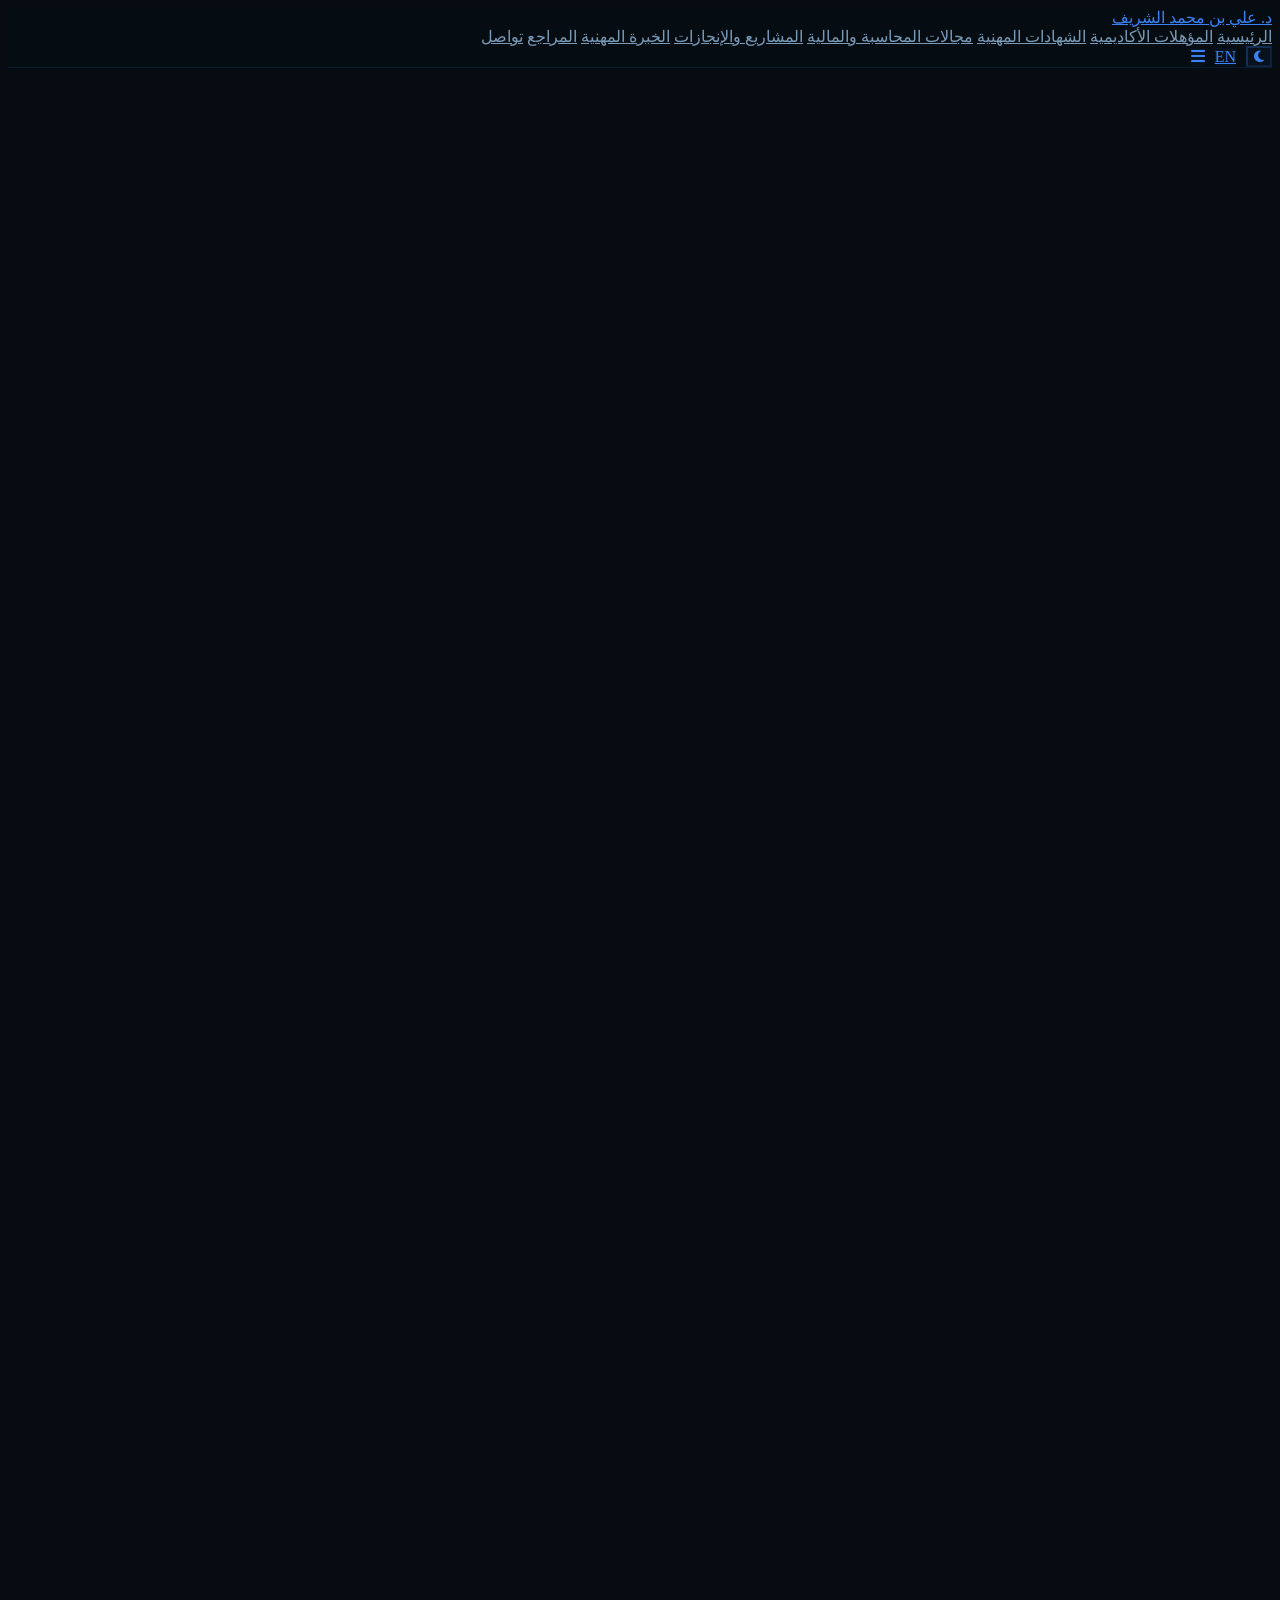
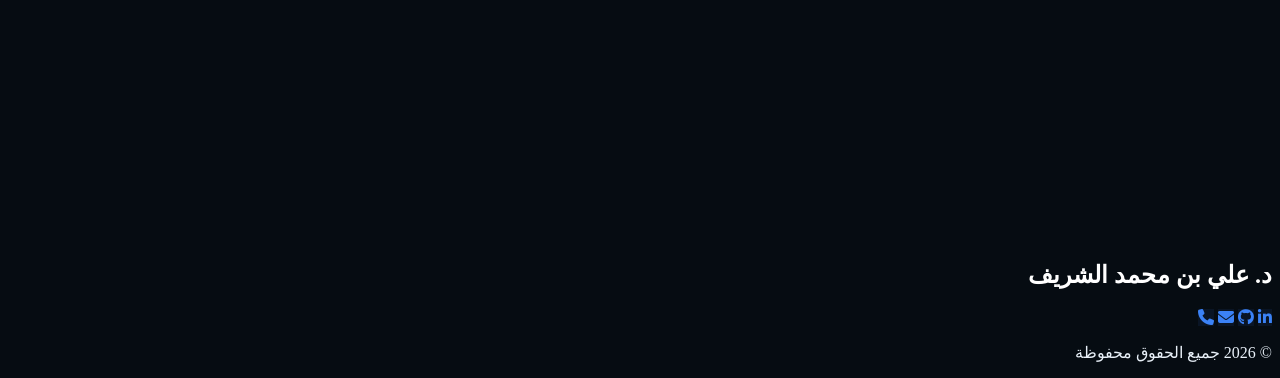
==== cache/ali_ar.html @ 8b5b732b "feat: implement modular reference section and template engine for developer portfolio theme" ====
<!DOCTYPE html>
<html lang="ar" dir="rtl">
<head>
    <meta charset="UTF-8">
    <meta name="viewport" content="width=device-width, initial-scale=1.0">
    <title>د. علي بن محمد الشريف | استشاري جراحة العظام والمفاصل</title>
    
    <!-- Fonts -->
    <link rel="preconnect" href="https://fonts.googleapis.com">
    <link rel="preconnect" href="https://fonts.gstatic.com" crossorigin>
    <link href="https://fonts.googleapis.com/css2?family=Almarai:wght@300;400;700;800&family=Outfit:wght@300;400;600;800&display=swap" rel="stylesheet">
    
    <!-- Icons & Animations -->
    <link rel="stylesheet" href="https://cdn.jsdelivr.net/npm/@fortawesome/fontawesome-free@6.4.0/css/all.min.css">
    <link rel="stylesheet" href="https://unpkg.com/aos@next/dist/aos.css" />
    <link rel="stylesheet" href="/SaaS_Multi_Tenant_platform/templates/template-developer/style.css?v=1784102817">
    <!-- [PROFESSION COLORS] — CSS Variable Override per Profession -->
    <style>:root { 
            --bg-primary: #060C12;
            --bg-secondary: #0F1E2E;
            --text-primary: #E8F0F8;
            --text-secondary: #7A9BB8;
            --accent-glow: #3B82F6;
            --accent-glow-secondary: #10B981;
            --border-color: rgba(59, 130, 246, 0.12);
         } 
            /* --- أنميشن ألوان متدرجة متحركة للمهنة --- */
            @keyframes accountantGradientMove {
                0% { background-position: 0% 50%; }
                50% { background-position: 100% 50%; }
                100% { background-position: 0% 50%; }
            }

            .highlight-text, .btn-primary {
                background-size: 200% 200% !important;
                animation: accountantGradientMove 6s ease infinite !important;
            }

            /* --- الوضع الافتراضي (الداكن المخصص للمهنة) --- */
            body:not(.light-theme) {
                background-color: #060C12 !important;
                color: #E8F0F8 !important;
            }
            body:not(.light-theme) .navbar {
                background: rgba(6, 12, 18, 0.95) !important;
                border-bottom: 1px solid rgba(59, 130, 246, 0.12) !important;
            }
            body:not(.light-theme) .logo {
                color: #3B82F6 !important;
            }
            body:not(.light-theme) .nav-links a {
                color: #7A9BB8 !important;
            }
            body:not(.light-theme) .nav-links a:hover {
                color: #3B82F6 !important;
            }
            body:not(.light-theme) .theme-btn, 
            body:not(.light-theme) .lang-btn, 
            body:not(.light-theme) .menu-btn {
                border-color: rgba(59, 130, 246, 0.25) !important;
                color: #3B82F6 !important;
                background: rgba(59, 130, 246, 0.05) !important;
            }
            body:not(.light-theme) .header-card {
                background: rgba(15, 30, 46, 0.7) !important;
                border-color: rgba(59, 130, 246, 0.15) !important;
                backdrop-filter: blur(15px) !important;
            }
            body:not(.light-theme) .glass-card,
            body:not(.light-theme) .edu-card,
            body:not(.light-theme) .cert-modern-card,
            body:not(.light-theme) .project-modern-card,
            body:not(.light-theme) .exp-modern-card,
            body:not(.light-theme) .reference-card {
                background: rgba(15, 30, 46, 0.5) !important;
                border-color: rgba(59, 130, 246, 0.15) !important;
                color: #E8F0F8 !important;
            }
            body:not(.light-theme) .glass-card:hover,
            body:not(.light-theme) .edu-card:hover,
            body:not(.light-theme) .cert-modern-card:hover,
            body:not(.light-theme) .project-modern-card:hover,
            body:not(.light-theme) .exp-modern-card:hover {
                background: rgba(15, 30, 46, 0.85) !important;
                border-color: #3B82F6 !important;
                box-shadow: 0 15px 35px rgba(59, 130, 246, 0.15) !important;
            }
            body:not(.light-theme) .edu-degree,
            body:not(.light-theme) .cert-title,
            body:not(.light-theme) .skill-title,
            body:not(.light-theme) .proj-title,
            body:not(.light-theme) .exp-position,
            body:not(.light-theme) .section-title h2,
            body:not(.light-theme) .footer-name {
                color: #FFFFFF !important;
            }
            body:not(.light-theme) .hero-socials a {
                background: rgba(59, 130, 246, 0.05) !important;
                border-color: rgba(59, 130, 246, 0.2) !important;
                color: #E8F0F8 !important;
            }
            body:not(.light-theme) .hero-socials a:hover {
                background: #3B82F6 !important;
                border-color: #3B82F6 !important;
                color: #060C12 !important;
                box-shadow: 0 10px 20px rgba(59, 130, 246, 0.3) !important;
            }
            body:not(.light-theme) .hero-welcome-badge {
                background: rgba(59, 130, 246, 0.1) !important;
                border-color: rgba(59, 130, 246, 0.3) !important;
                color: #3B82F6 !important;
            }
            body:not(.light-theme) .edu-year {
                background: rgba(59, 130, 246, 0.1) !important;
                color: #3B82F6 !important;
            }
            body:not(.light-theme) .footer .social-links a {
                background: rgba(59, 130, 246, 0.08) !important;
                color: #3B82F6 !important;
            }
            body:not(.light-theme) .footer .social-links a:hover {
                background: #3B82F6 !important;
                color: #060C12 !important;
            }

            /* --- وضع اللايت مود المخصص (أبيض خالص لكل المهن) --- */
            body.light-theme {
                background-color: #FFFFFF !important;
                color: #1E293B !important;
            }
            body.light-theme .navbar {
                background: rgba(255, 255, 255, 0.96) !important;
                border-bottom: 1px solid rgba(59, 130, 246, 0.12) !important;
                box-shadow: 0 2px 20px rgba(0, 0, 0, 0.04) !important;
            }
            body.light-theme .logo {
                color: #3B82F6 !important;
            }
            body.light-theme .nav-links a {
                color: #334155 !important;
            }
            body.light-theme .nav-links a:hover {
                color: #3B82F6 !important;
            }
            body.light-theme .theme-btn, 
            body.light-theme .lang-btn, 
            body.light-theme .menu-btn {
                border-color: rgba(59, 130, 246, 0.2) !important;
                color: #3B82F6 !important;
                background: rgba(59, 130, 246, 0.03) !important;
            }
            body.light-theme .header-card {
                background: #FFFFFF !important;
                border-color: rgba(59, 130, 246, 0.1) !important;
                box-shadow: 0 15px 45px rgba(0, 0, 0, 0.05) !important;
            }
            body.light-theme .glass-card,
            body.light-theme .edu-card,
            body.light-theme .cert-modern-card,
            body.light-theme .project-modern-card,
            body.light-theme .exp-modern-card,
            body.light-theme .reference-card {
                background: #F8FAFC !important;
                border-color: rgba(59, 130, 246, 0.1) !important;
                box-shadow: 0 8px 24px rgba(0, 0, 0, 0.02) !important;
                color: #1E293B !important;
            }
            body.light-theme .glass-card:hover,
            body.light-theme .edu-card:hover,
            body.light-theme .cert-modern-card:hover,
            body.light-theme .project-modern-card:hover,
            body.light-theme .exp-modern-card:hover {
                background: #FFFFFF !important;
                border-color: #3B82F6 !important;
                box-shadow: 0 12px 30px rgba(59, 130, 246, 0.1) !important;
            }
            body.light-theme .edu-degree,
            body.light-theme .cert-title,
            body.light-theme .skill-title,
            body.light-theme .proj-title,
            body.light-theme .exp-position,
            body.light-theme .section-title h2,
            body.light-theme .footer-name {
                color: #0F172A !important;
            }
            body.light-theme .text-secondary,
            body.light-theme .bio-text,
            body.light-theme .edu-inst,
            body.light-theme .cert-issuer,
            body.light-theme .proj-summary,
            body.light-theme .exp-desc,
            body.light-theme .copyright {
                color: #475569 !important;
            }
            body.light-theme .hero-socials a {
                background: rgba(59, 130, 246, 0.04) !important;
                border-color: rgba(59, 130, 246, 0.15) !important;
                color: #1E293B !important;
            }
            body.light-theme .hero-socials a:hover {
                background: #3B82F6 !important;
                border-color: #3B82F6 !important;
                color: #ffffff !important;
                box-shadow: 0 10px 20px rgba(59, 130, 246, 0.2) !important;
            }
            body.light-theme .hero-welcome-badge {
                background: rgba(59, 130, 246, 0.08) !important;
                border-color: rgba(59, 130, 246, 0.25) !important;
                color: #3B82F6 !important;
            }
            body.light-theme .edu-year {
                background: rgba(59, 130, 246, 0.08) !important;
                color: #3B82F6 !important;
            }
            body.light-theme .footer .social-links a {
                background: rgba(59, 130, 246, 0.06) !important;
                color: #3B82F6 !important;
            }
            body.light-theme .footer .social-links a:hover {
                background: #3B82F6 !important;
                color: #ffffff !important;
            }
            body.light-theme .lang-bar-wrapper {
                background: rgba(59, 130, 246, 0.08) !important;
            }
        </style>
</head>
<body>

    <!-- Animated Shapes Background -->
    <div class="background-shapes">
        <div class="shape shape-1"></div>
        <div class="shape shape-2"></div>
        <div class="shape shape-3"></div>
    </div>

    <!-- Navbar -->
    <nav class="navbar" id="navbar">
        <div class="nav-content">
            <a href="#" class="logo">د. علي بن محمد الشريف</a>
            <div class="nav-links" id="navLinks">
                <a href="#objective">الرئيسية</a>
                                <a href="#education">المؤهلات الأكاديمية</a>                <a href="#certificates">الشهادات المهنية</a>                <a href="#skills">مجالات المحاسبة والمالية</a>                <a href="#projects">المشاريع والإنجازات</a>                <a href="#experiences">الخبرة المهنية</a>                <a href="#references">المراجع</a>                <a href="#contact">تواصل</a>
            </div>
            
            <div style="display:flex; align-items:center; gap:10px;">
                <button id="themeToggleBtn" class="theme-btn" aria-label="Toggle Theme">
                    <i class="fa-solid fa-moon"></i>
                </button>
                                    <a href="?lang=en" class="lang-btn">
                        EN                    </a>
                                <div class="menu-btn" id="menuBtn">
                    <i class="fas fa-bars"></i>
                </div>
            </div>
        </div>
    </nav>

    <div class="container">
        <!-- Header / Hero -->
        <header class="header" id="objective">
            <div class="header-card" data-aos="fade-up">
                <div class="header-content hero-mobile-reverse">
                    <!-- Right Side: Text -->
                    <div class="hero-text-content">
                        <div class="hero-welcome-badge"><i class="fas fa-calculator"></i> محاسب قانوني معتمد</div>
                        <h2>أنا <span class="highlight-text">د. علي بن محمد الشريف</span></h2>

                        <div class="job-title-wrapper">
                            <span class="job-title">استشاري جراحة العظام والمفاصل</span>
                        </div>

                        <div class="hero-socials">
                                                            <a href="https://www.linkedin.com/in/abdullah-al-sharif-888239320/" target="_blank" title="linkedin">
                                    <i class="fab fa-linkedin-in"></i>
                                </a>
                                                            <a href="https://github.com/abdullahw8080" target="_blank" title="github">
                                    <i class="fab fa-github"></i>
                                </a>
                                                            <a href="abdullahw8080@gmail.com" target="_blank" title="email">
                                    <i class="fas fa-envelope"></i>
                                </a>
                                                            <a href="+967716415103" target="_blank" title="phone">
                                    <i class="fas fa-phone"></i>
                                </a>
                                                    </div>

                        <p class="bio-text">
                            طبيب سعودي متخصص في جراحة العظام والمفاصل، يمتلك خبرة تجاوزت خمس عشرة سنة في علاج إصابات الركبة والكتف وإجراء عمليات تبديل المفاصل. عمل في كبرى المستشفيات السعودية والبريطانية، وأجرى أكثر من 2000 عملية جراحية ناجحة. يؤمن بأن التعليم المستمر وخدمة المريض هما أساس الطب الحقيقي.                        </p>

                        <div class="hero-buttons">
                             <a href="#contact" class="hero-btn btn-primary">تواصل معي</a>
                                                     </div>
                    </div>

                    <!-- Left Side: Image with Glowing Rotating Arcs -->
                                            <div class="profile-image-container">
                            <div class="profile-image-glow-wrapper">
                                <div class="rotating-arc arc-1"></div>
                                <div class="rotating-arc arc-2"></div>
                                                                <img src="/SaaS_Multi_Tenant_platform/uploads/sites/3/profile_6a566b0d0b90a3.27989586.jpg" alt="د. علي بن محمد الشريف" class="glowing-image">
                                <div class="glow-effect"></div>
                            </div>
                        </div>
                                    </div>
            </div>
        </header>

                <!-- Populate secData for sections rendering -->
        
        <!-- 1. Education -->
                    <section class="section" id="education" data-aos="fade-up">
                <div class="section-title">
                    <i class="fas fa-graduation-cap"></i>
                    <h2>المؤهلات الأكاديمية</h2>
                </div>
                    <div class="edu-grid">
                    <div class="edu-card glass-card">
                <div class="edu-icon"><i class="fas fa-graduation-cap"></i></div>
                <div class="edu-details">
                    <h3 class="edu-degree">الزمالة العربية في جراحة العظام — ABOS</h3>
                    <h4 class="edu-inst">المجلس العربي للاختصاصات الطبية</h4>
                </div>
                                    <div class="edu-year"><i class="far fa-calendar"></i> 2013</div>
                            </div>
                    <div class="edu-card glass-card">
                <div class="edu-icon"><i class="fas fa-graduation-cap"></i></div>
                <div class="edu-details">
                    <h3 class="edu-degree">بكالوريوس الطب والجراحة (MBBS) — مع مرتبة الشرف</h3>
                    <h4 class="edu-inst">جامعة الملك سعود — كلية الطب</h4>
                </div>
                                    <div class="edu-year"><i class="far fa-calendar"></i> 2005</div>
                            </div>
                    <div class="edu-card glass-card">
                <div class="edu-icon"><i class="fas fa-graduation-cap"></i></div>
                <div class="edu-details">
                    <h3 class="edu-degree">برنامج القيادة في الرعاية الصحية</h3>
                    <h4 class="edu-inst">معهد الإدارة العامة — الرياض</h4>
                </div>
                                    <div class="edu-year"><i class="far fa-calendar"></i> 2020</div>
                            </div>
            </div>
            </section>
        
        <!-- 2. Certificates -->
                    <section class="section" id="certificates" data-aos="fade-up">
                <div class="section-title">
                    <i class="fas fa-certificate"></i>
                    <h2>الشهادات المهنية</h2>
                </div>
                    <div class="cert-modern-grid">
                    <div class="cert-modern-card glass-card">
                <div class="cert-content">
                    <h3 class="cert-title">عضوية الكلية الملكية البريطانية للجراحين</h3>
                    <p class="cert-issuer">الكلية الملكية للجراحين — إدنبرة</p>
                                            <p class="cert-year">2013</p>
                                    </div>
                
                <div class="cert-buttons">
                                                        </div>
            </div>
                    <div class="cert-modern-card glass-card">
                <div class="cert-content">
                    <h3 class="cert-title">شهادة اعتماد الجودة في الجراحة الرياضية</h3>
                    <p class="cert-issuer">الاتحاد الدولي لجراحة الركبة</p>
                                            <p class="cert-year">2015</p>
                                    </div>
                
                <div class="cert-buttons">
                                                        </div>
            </div>
                    <div class="cert-modern-card glass-card">
                <div class="cert-content">
                    <h3 class="cert-title">رخصة مزاولة المهنة الطبية — الهيئة السعودية</h3>
                    <p class="cert-issuer">الهيئة السعودية للتخصصات الصحية</p>
                                            <p class="cert-year">2013</p>
                                    </div>
                
                <div class="cert-buttons">
                                                        </div>
            </div>
            </div>
            </section>
        
        <!-- 3. Skills -->
                    <section class="section" id="skills" data-aos="fade-up">
                <div class="section-title">
                    <i class="fas fa-laptop-code"></i>
                    <h2>مجالات المحاسبة والمالية</h2>
                </div>
                    <div class="skills-cards-grid">
                    <div class="skill-modern-card glass-card">
                <h3 class="skill-title"><i class="fas fa-laptop-code"></i> جراحة الركبة والمفاصل</h3>
                                    <p class="skill-desc">تبديل مفصل الركبة الكلي والجزئي، علاج تمزقات الرباط الصليبي</p>
                            </div>
                    <div class="skill-modern-card glass-card">
                <h3 class="skill-title"><i class="fas fa-laptop-code"></i> جراحة الكتف والمنظار</h3>
                                    <p class="skill-desc">إصلاح الكفة المدورة، علاج خلع الكتف المتكرر بالمنظار</p>
                            </div>
                    <div class="skill-modern-card glass-card">
                <h3 class="skill-title"><i class="fas fa-laptop-code"></i> جراحة العمود الفقري</h3>
                                    <p class="skill-desc">علاج انزلاق الغضروف، تصغير قنوات العمود الفقري</p>
                            </div>
                    <div class="skill-modern-card glass-card">
                <h3 class="skill-title"><i class="fas fa-laptop-code"></i> الطب الرياضي</h3>
                                    <p class="skill-desc">علاج إصابات الرياضيين وإعادة تأهيلهم بعد الجراحة</p>
                            </div>
                    <div class="skill-modern-card glass-card">
                <h3 class="skill-title"><i class="fas fa-laptop-code"></i> الموجات فوق الصوتية العضلية الهيكلية</h3>
                                    <p class="skill-desc">تشخيص الإصابات العضلية والوترية وتوجيه الحقن العلاجية</p>
                            </div>
            </div>
            </section>
        
        <!-- 4. Projects -->
                    <section class="section" id="projects" data-aos="fade-up">
                <div class="section-title">
                    <i class="fas fa-folder-open"></i>
                    <h2>المشاريع والإنجازات</h2>
                </div>
                    <div class="projects-modern-grid">
                    <div class="project-modern-card glass-card">
                                    <div class="proj-img-wrapper">
                                                <img src="/SaaS_Multi_Tenant_platform/uploads/sites/3/thumbnail_6a5347b8dd6765.73152152.jpg" alt="Project Cover" loading="lazy">
                        <div class="proj-overlay">
                                                            <a href="/SaaS_Multi_Tenant_platform/ali/projects/journal" class="proj-view-btn">
                                    عرض التفاصيل                                </a>
                                                    </div>
                    </div>
                                <div class="proj-content">
                    <h3 class="proj-title">فعالية تبديل مفصل الركبة الكلي بتقنية الروبوت مقارنة بالطريقة التقليدية</h3>
                                    </div>
            </div>
            </div>
            </section>
        
        <!-- 5. Experiences -->
                    <section class="section" id="experiences" data-aos="fade-up">
                <div class="section-title">
                    <i class="fas fa-briefcase"></i>
                    <h2>الخبرة المهنية</h2>
                </div>
                    <div class="exp-modern-grid">
                    <div class="exp-modern-card">
                <div class="exp-header">
                    <h3 class="exp-position">استشاري جراحة العظام والمفاصل</h3>
                                            <span class="exp-date">2020 - الحالي</span>
                                    </div>
                <h4 class="exp-company"><i class="fas fa-building"></i> مستشفى الملك فيصل التخصصي — الرياض</h4>
                                    <p class="exp-desc">	رئاسة وحدة تبديل المفاصل، الإشراف على أكثر من 300 عملية سنوياً، تدريب الأطباء المقيمين، المشاركة في لجان الجودة الطبية.</p>
                            </div>
                    <div class="exp-modern-card">
                <div class="exp-header">
                    <h3 class="exp-position">طبيب أخصائي عظام</h3>
                                            <span class="exp-date">مارس 2013 - ديسمبر 2017</span>
                                    </div>
                <h4 class="exp-company"><i class="fas fa-building"></i> مستشفى الحرس الوطني — جدة</h4>
                                    <p class="exp-desc">إجراء عمليات جراحة العظام التقليدية والمنظارية، المشاركة في برنامج الطوارئ الجراحية على مدار الساعة.</p>
                            </div>
                    <div class="exp-modern-card">
                <div class="exp-header">
                    <h3 class="exp-position">زمالة الطب الرياضي وجراحة المفاصل</h3>
                                            <span class="exp-date">يوليو 2011 - فبراير 2013</span>
                                    </div>
                <h4 class="exp-company"><i class="fas fa-building"></i> مستشفى ستورك مانديفيل — لندن، المملكة المتحدة</h4>
                                    <p class="exp-desc">تدريب متخصص في جراحة الركبة والطب الرياضي تحت إشراف أبرز الجراحين البريطانيين.</p>
                            </div>
            </div>
            </section>
        
        <!-- 6. Personal Skills -->
                    <section class="section" id="personal-skills" data-aos="fade-up">
                <div class="section-title">
                    <i class="fas fa-user-check"></i>
                    <h2>المهارات الشخصية</h2>
                </div>
                <div class="skills-cards-grid">
                                            <div class="skill-modern-card glass-card">
                            <h3 class="skill-title"><i class="fas fa-star"></i> التواصل مع المرضى</h3>
                                                            <p class="skill-desc">بناء علاقة ثقة مع المريض وشرح التشخيص بأسلوب مبسط</p>
                                                    </div>
                                            <div class="skill-modern-card glass-card">
                            <h3 class="skill-title"><i class="fas fa-star"></i> العمل تحت الضغط</h3>
                                                            <p class="skill-desc">اتخاذ قرارات سريعة وصائبة في غرفة العمليات والطوارئ</p>
                                                    </div>
                                            <div class="skill-modern-card glass-card">
                            <h3 class="skill-title"><i class="fas fa-star"></i> القيادة الطبية</h3>
                                                            <p class="skill-desc">توجيه الفريق الطبي وتدريب الأطباء المقيمين</p>
                                                    </div>
                                    </div>
            </section>
        
        <!-- 7. Languages -->
                    <section class="section" id="languages" data-aos="fade-up">
                <div class="section-title">
                    <i class="fas fa-language"></i>
                    <h2>اللغات</h2>
                </div>
                    <div class="languages-grid">
                    <div class="lang-modern-card glass-card">
                <div class="lang-info-header">
                    <h3 class="lang-title"><i class="fas fa-language"></i> العربية</h3>
                    <span class="lang-level">اللغة الأم</span>
                </div>
                <div class="lang-bar-wrapper">
                                        <div class="lang-bar-fill" style="width: 100%;"></div>
                </div>
            </div>
                    <div class="lang-modern-card glass-card">
                <div class="lang-info-header">
                    <h3 class="lang-title"><i class="fas fa-language"></i> الإنجليزية</h3>
                    <span class="lang-level">ممتاز (مستوى طبي متقدم)</span>
                </div>
                <div class="lang-bar-wrapper">
                                        <div class="lang-bar-fill" style="width: 100%;"></div>
                </div>
            </div>
            </div>
            </section>
        
        <!-- References -->
                    <section class="section" id="references" data-aos="fade-up">
                <div class="section-title">
                    <i class="fas fa-user-check"></i>
                    <h2>المراجع</h2>
                </div>
                ﻿<div class="references-grid">
            <div class="ref-glass-card glass-card" data-aos="zoom-in">
            <div class="ref-avatar-wrapper">
                                    <div class="ref-avatar-placeholder">
                        <i class="fa-solid fa-user"></i>
                    </div>
                            </div>
            
            <h3 class="ref-name">عبدالله الشريف</h3>
            
                            <p class="ref-desc">لقد اضفة عدة مراجع لكن للاسف لم يظهر الا اخر مرجع اضفتة لقد اضفة عدة مراجع لكن للاسف لم يظهر الا اخر مرجع اضفتة</p>
            
                            <div class="ref-actions">
                                            <a href="tel:+967716415103" class="ref-btn phone" title="اتصال">
                            <i class="fa-solid fa-phone"></i>
                        </a>
                                                                <a href="mailto:abdullahw8080@gmail.com" class="ref-btn email" title="Email">
                            <i class="fa-solid fa-envelope"></i>
                        </a>
                                    </div>
                    </div>
            <div class="ref-glass-card glass-card" data-aos="zoom-in">
            <div class="ref-avatar-wrapper">
                                                        <img src="/SaaS_Multi_Tenant_platform/uploads/sites/3/profile_6a573dfc9aee48.15387920.jpg" alt="علي الشريف" class="ref-avatar" onerror="this.parentElement.innerHTML='<div class=&quot;ref-avatar-placeholder&quot;><i class=&quot;fa-solid fa-user&quot;></i></div>'">
                            </div>
            
            <h3 class="ref-name">علي الشريف</h3>
            
                            <p class="ref-desc">لقد اضفة عدة مراجع لكن للاسف لم يظهر الا اخر مرجع اضفتة لقد اضفة عدة مراجع لكن للاسف لم يظهر الا اخر مرجع اضفتة</p>
            
                            <div class="ref-actions">
                                            <a href="tel:+967716415103" class="ref-btn phone" title="اتصال">
                            <i class="fa-solid fa-phone"></i>
                        </a>
                                                                <a href="mailto:abdullahw8080@gmail.com" class="ref-btn email" title="Email">
                            <i class="fa-solid fa-envelope"></i>
                        </a>
                                    </div>
                    </div>
            <div class="ref-glass-card glass-card" data-aos="zoom-in">
            <div class="ref-avatar-wrapper">
                                    <div class="ref-avatar-placeholder">
                        <i class="fa-solid fa-user"></i>
                    </div>
                            </div>
            
            <h3 class="ref-name">خالد الشريف</h3>
            
            
                            <div class="ref-actions">
                                            <a href="tel:+967716415103" class="ref-btn phone" title="اتصال">
                            <i class="fa-solid fa-phone"></i>
                        </a>
                                                                <a href="mailto:abdullahw8080@gmail.com" class="ref-btn email" title="Email">
                            <i class="fa-solid fa-envelope"></i>
                        </a>
                                    </div>
                    </div>
    </div>
            </section>
        
        <!-- Footer -->
        <footer class="footer" id="contact">
            <h2 class="footer-name">د. علي بن محمد الشريف</h2>
            <div class="social-links">
                                    <a href="https://www.linkedin.com/in/abdullah-al-sharif-888239320/" target="_blank"><i class="fab fa-linkedin-in"></i></a>
                                    <a href="https://github.com/abdullahw8080" target="_blank"><i class="fab fa-github"></i></a>
                                    <a href="abdullahw8080@gmail.com" target="_blank"><i class="fas fa-envelope"></i></a>
                                    <a href="+967716415103" target="_blank"><i class="fas fa-phone"></i></a>
                            </div>
            <p class="copyright">&copy; 2026 جميع الحقوق محفوظة</p>
        </footer>

    </div>

    <!-- Scripts -->
    <script src="https://unpkg.com/aos@next/dist/aos.js"></script>
    <script src="/SaaS_Multi_Tenant_platform/templates/template-developer/script.js?v=1784102817"></script>
</body>
</html>
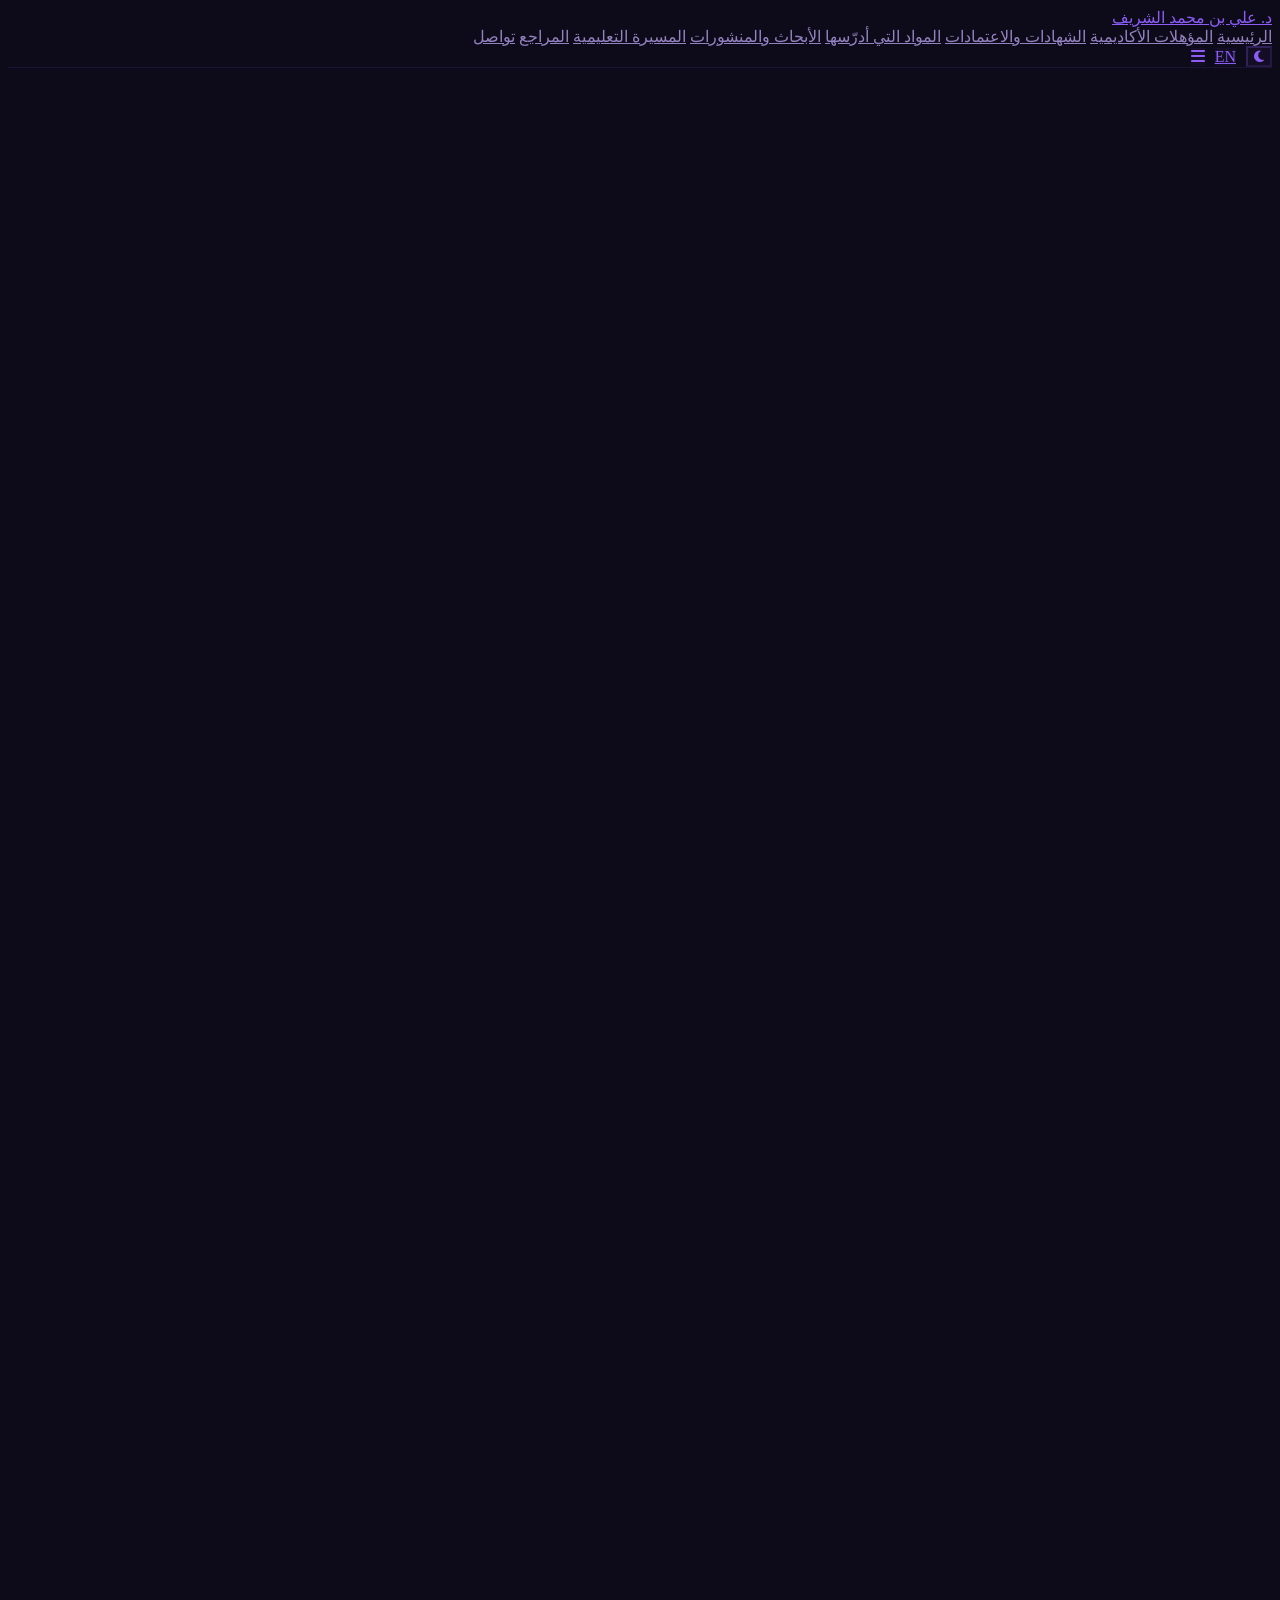
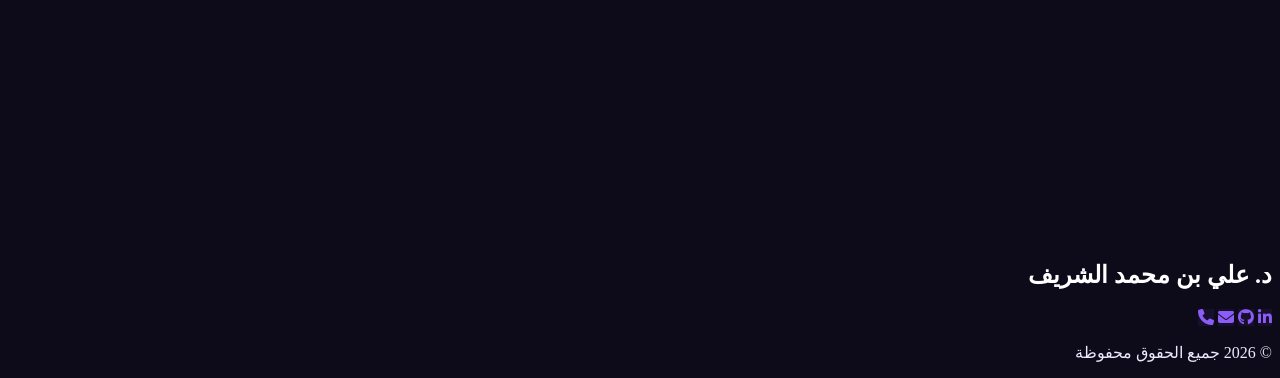
==== commit e9d2a585: "feat: add custom developer portfolio template CSS and initial site assets" ====
--- a/cache/ali_ar.html
+++ b/cache/ali_ar.html
@@ -13,19 +13,19 @@
     <!-- Icons & Animations -->
     <link rel="stylesheet" href="https://cdn.jsdelivr.net/npm/@fortawesome/fontawesome-free@6.4.0/css/all.min.css">
     <link rel="stylesheet" href="https://unpkg.com/aos@next/dist/aos.css" />
-    <link rel="stylesheet" href="/SaaS_Multi_Tenant_platform/templates/template-developer/style.css?v=1784102817">
+    <link rel="stylesheet" href="/SaaS_Multi_Tenant_platform/templates/template-developer/style.css?v=1784140145">
     <!-- [PROFESSION COLORS] — CSS Variable Override per Profession -->
     <style>:root { 
-            --bg-primary: #060C12;
-            --bg-secondary: #0F1E2E;
-            --text-primary: #E8F0F8;
-            --text-secondary: #7A9BB8;
-            --accent-glow: #3B82F6;
-            --accent-glow-secondary: #10B981;
-            --border-color: rgba(59, 130, 246, 0.12);
+            --bg-primary: #0D0A1A;
+            --bg-secondary: #1A1530;
+            --text-primary: #EDE9FE;
+            --text-secondary: #9382C0;
+            --accent-glow: #8B5CF6;
+            --accent-glow-secondary: #EC4899;
+            --border-color: rgba(139, 92, 246, 0.12);
          } 
             /* --- أنميشن ألوان متدرجة متحركة للمهنة --- */
-            @keyframes accountantGradientMove {
+            @keyframes teacherGradientMove {
                 0% { background-position: 0% 50%; }
                 50% { background-position: 100% 50%; }
                 100% { background-position: 0% 50%; }
@@ -33,37 +33,37 @@
 
             .highlight-text, .btn-primary {
                 background-size: 200% 200% !important;
-                animation: accountantGradientMove 6s ease infinite !important;
+                animation: teacherGradientMove 6s ease infinite !important;
             }
 
             /* --- الوضع الافتراضي (الداكن المخصص للمهنة) --- */
             body:not(.light-theme) {
-                background-color: #060C12 !important;
-                color: #E8F0F8 !important;
+                background-color: #0D0A1A !important;
+                color: #EDE9FE !important;
             }
             body:not(.light-theme) .navbar {
-                background: rgba(6, 12, 18, 0.95) !important;
-                border-bottom: 1px solid rgba(59, 130, 246, 0.12) !important;
+                background: rgba(13, 10, 26, 0.95) !important;
+                border-bottom: 1px solid rgba(139, 92, 246, 0.12) !important;
             }
             body:not(.light-theme) .logo {
-                color: #3B82F6 !important;
+                color: #8B5CF6 !important;
             }
             body:not(.light-theme) .nav-links a {
-                color: #7A9BB8 !important;
+                color: #9382C0 !important;
             }
             body:not(.light-theme) .nav-links a:hover {
-                color: #3B82F6 !important;
+                color: #8B5CF6 !important;
             }
             body:not(.light-theme) .theme-btn, 
             body:not(.light-theme) .lang-btn, 
             body:not(.light-theme) .menu-btn {
-                border-color: rgba(59, 130, 246, 0.25) !important;
-                color: #3B82F6 !important;
-                background: rgba(59, 130, 246, 0.05) !important;
+                border-color: rgba(139, 92, 246, 0.25) !important;
+                color: #8B5CF6 !important;
+                background: rgba(139, 92, 246, 0.05) !important;
             }
             body:not(.light-theme) .header-card {
-                background: rgba(15, 30, 46, 0.7) !important;
-                border-color: rgba(59, 130, 246, 0.15) !important;
+                background: rgba(26, 21, 48, 0.7) !important;
+                border-color: rgba(139, 92, 246, 0.15) !important;
                 backdrop-filter: blur(15px) !important;
             }
             body:not(.light-theme) .glass-card,
@@ -72,18 +72,18 @@
             body:not(.light-theme) .project-modern-card,
             body:not(.light-theme) .exp-modern-card,
             body:not(.light-theme) .reference-card {
-                background: rgba(15, 30, 46, 0.5) !important;
-                border-color: rgba(59, 130, 246, 0.15) !important;
-                color: #E8F0F8 !important;
+                background: rgba(26, 21, 48, 0.5) !important;
+                border-color: rgba(139, 92, 246, 0.15) !important;
+                color: #EDE9FE !important;
             }
             body:not(.light-theme) .glass-card:hover,
             body:not(.light-theme) .edu-card:hover,
             body:not(.light-theme) .cert-modern-card:hover,
             body:not(.light-theme) .project-modern-card:hover,
             body:not(.light-theme) .exp-modern-card:hover {
-                background: rgba(15, 30, 46, 0.85) !important;
-                border-color: #3B82F6 !important;
-                box-shadow: 0 15px 35px rgba(59, 130, 246, 0.15) !important;
+                background: rgba(26, 21, 48, 0.85) !important;
+                border-color: #8B5CF6 !important;
+                box-shadow: 0 15px 35px rgba(139, 92, 246, 0.15) !important;
             }
             body:not(.light-theme) .edu-degree,
             body:not(.light-theme) .cert-title,
@@ -95,32 +95,32 @@
                 color: #FFFFFF !important;
             }
             body:not(.light-theme) .hero-socials a {
-                background: rgba(59, 130, 246, 0.05) !important;
-                border-color: rgba(59, 130, 246, 0.2) !important;
-                color: #E8F0F8 !important;
+                background: rgba(139, 92, 246, 0.05) !important;
+                border-color: rgba(139, 92, 246, 0.2) !important;
+                color: #EDE9FE !important;
             }
             body:not(.light-theme) .hero-socials a:hover {
-                background: #3B82F6 !important;
-                border-color: #3B82F6 !important;
-                color: #060C12 !important;
-                box-shadow: 0 10px 20px rgba(59, 130, 246, 0.3) !important;
+                background: #8B5CF6 !important;
+                border-color: #8B5CF6 !important;
+                color: #0D0A1A !important;
+                box-shadow: 0 10px 20px rgba(139, 92, 246, 0.3) !important;
             }
             body:not(.light-theme) .hero-welcome-badge {
-                background: rgba(59, 130, 246, 0.1) !important;
-                border-color: rgba(59, 130, 246, 0.3) !important;
-                color: #3B82F6 !important;
+                background: rgba(139, 92, 246, 0.1) !important;
+                border-color: rgba(139, 92, 246, 0.3) !important;
+                color: #8B5CF6 !important;
             }
             body:not(.light-theme) .edu-year {
-                background: rgba(59, 130, 246, 0.1) !important;
-                color: #3B82F6 !important;
+                background: rgba(139, 92, 246, 0.1) !important;
+                color: #8B5CF6 !important;
             }
             body:not(.light-theme) .footer .social-links a {
-                background: rgba(59, 130, 246, 0.08) !important;
-                color: #3B82F6 !important;
+                background: rgba(139, 92, 246, 0.08) !important;
+                color: #8B5CF6 !important;
             }
             body:not(.light-theme) .footer .social-links a:hover {
-                background: #3B82F6 !important;
-                color: #060C12 !important;
+                background: #8B5CF6 !important;
+                color: #0D0A1A !important;
             }
 
             /* --- وضع اللايت مود المخصص (أبيض خالص لكل المهن) --- */
@@ -130,28 +130,28 @@
             }
             body.light-theme .navbar {
                 background: rgba(255, 255, 255, 0.96) !important;
-                border-bottom: 1px solid rgba(59, 130, 246, 0.12) !important;
+                border-bottom: 1px solid rgba(139, 92, 246, 0.12) !important;
                 box-shadow: 0 2px 20px rgba(0, 0, 0, 0.04) !important;
             }
             body.light-theme .logo {
-                color: #3B82F6 !important;
+                color: #8B5CF6 !important;
             }
             body.light-theme .nav-links a {
                 color: #334155 !important;
             }
             body.light-theme .nav-links a:hover {
-                color: #3B82F6 !important;
+                color: #8B5CF6 !important;
             }
             body.light-theme .theme-btn, 
             body.light-theme .lang-btn, 
             body.light-theme .menu-btn {
-                border-color: rgba(59, 130, 246, 0.2) !important;
-                color: #3B82F6 !important;
-                background: rgba(59, 130, 246, 0.03) !important;
+                border-color: rgba(139, 92, 246, 0.2) !important;
+                color: #8B5CF6 !important;
+                background: rgba(139, 92, 246, 0.03) !important;
             }
             body.light-theme .header-card {
                 background: #FFFFFF !important;
-                border-color: rgba(59, 130, 246, 0.1) !important;
+                border-color: rgba(139, 92, 246, 0.1) !important;
                 box-shadow: 0 15px 45px rgba(0, 0, 0, 0.05) !important;
             }
             body.light-theme .glass-card,
@@ -161,7 +161,7 @@
             body.light-theme .exp-modern-card,
             body.light-theme .reference-card {
                 background: #F8FAFC !important;
-                border-color: rgba(59, 130, 246, 0.1) !important;
+                border-color: rgba(139, 92, 246, 0.1) !important;
                 box-shadow: 0 8px 24px rgba(0, 0, 0, 0.02) !important;
                 color: #1E293B !important;
             }
@@ -171,8 +171,8 @@
             body.light-theme .project-modern-card:hover,
             body.light-theme .exp-modern-card:hover {
                 background: #FFFFFF !important;
-                border-color: #3B82F6 !important;
-                box-shadow: 0 12px 30px rgba(59, 130, 246, 0.1) !important;
+                border-color: #8B5CF6 !important;
+                box-shadow: 0 12px 30px rgba(139, 92, 246, 0.1) !important;
             }
             body.light-theme .edu-degree,
             body.light-theme .cert-title,
@@ -193,35 +193,35 @@
                 color: #475569 !important;
             }
             body.light-theme .hero-socials a {
-                background: rgba(59, 130, 246, 0.04) !important;
-                border-color: rgba(59, 130, 246, 0.15) !important;
+                background: rgba(139, 92, 246, 0.04) !important;
+                border-color: rgba(139, 92, 246, 0.15) !important;
                 color: #1E293B !important;
             }
             body.light-theme .hero-socials a:hover {
-                background: #3B82F6 !important;
-                border-color: #3B82F6 !important;
+                background: #8B5CF6 !important;
+                border-color: #8B5CF6 !important;
                 color: #ffffff !important;
-                box-shadow: 0 10px 20px rgba(59, 130, 246, 0.2) !important;
+                box-shadow: 0 10px 20px rgba(139, 92, 246, 0.2) !important;
             }
             body.light-theme .hero-welcome-badge {
-                background: rgba(59, 130, 246, 0.08) !important;
-                border-color: rgba(59, 130, 246, 0.25) !important;
-                color: #3B82F6 !important;
+                background: rgba(139, 92, 246, 0.08) !important;
+                border-color: rgba(139, 92, 246, 0.25) !important;
+                color: #8B5CF6 !important;
             }
             body.light-theme .edu-year {
-                background: rgba(59, 130, 246, 0.08) !important;
-                color: #3B82F6 !important;
+                background: rgba(139, 92, 246, 0.08) !important;
+                color: #8B5CF6 !important;
             }
             body.light-theme .footer .social-links a {
-                background: rgba(59, 130, 246, 0.06) !important;
-                color: #3B82F6 !important;
+                background: rgba(139, 92, 246, 0.06) !important;
+                color: #8B5CF6 !important;
             }
             body.light-theme .footer .social-links a:hover {
-                background: #3B82F6 !important;
+                background: #8B5CF6 !important;
                 color: #ffffff !important;
             }
             body.light-theme .lang-bar-wrapper {
-                background: rgba(59, 130, 246, 0.08) !important;
+                background: rgba(139, 92, 246, 0.08) !important;
             }
         </style>
 </head>
@@ -240,7 +240,7 @@
             <a href="#" class="logo">د. علي بن محمد الشريف</a>
             <div class="nav-links" id="navLinks">
                 <a href="#objective">الرئيسية</a>
-                                <a href="#education">المؤهلات الأكاديمية</a>                <a href="#certificates">الشهادات المهنية</a>                <a href="#skills">مجالات المحاسبة والمالية</a>                <a href="#projects">المشاريع والإنجازات</a>                <a href="#experiences">الخبرة المهنية</a>                <a href="#references">المراجع</a>                <a href="#contact">تواصل</a>
+                                <a href="#education">المؤهلات الأكاديمية</a>                <a href="#certificates">الشهادات والاعتمادات</a>                <a href="#skills">المواد التي أدرّسها</a>                <a href="#projects">الأبحاث والمنشورات</a>                <a href="#experiences">المسيرة التعليمية</a>                <a href="#references">المراجع</a>                <a href="#contact">تواصل</a>
             </div>
             
             <div style="display:flex; align-items:center; gap:10px;">
@@ -263,7 +263,7 @@
                 <div class="header-content hero-mobile-reverse">
                     <!-- Right Side: Text -->
                     <div class="hero-text-content">
-                        <div class="hero-welcome-badge"><i class="fas fa-calculator"></i> محاسب قانوني معتمد</div>
+                        <div class="hero-welcome-badge"><i class="fas fa-chalkboard-teacher"></i> معلم ومربّي</div>
                         <h2>أنا <span class="highlight-text">د. علي بن محمد الشريف</span></h2>
 
                         <div class="job-title-wrapper">
@@ -346,7 +346,7 @@
                     <section class="section" id="certificates" data-aos="fade-up">
                 <div class="section-title">
                     <i class="fas fa-certificate"></i>
-                    <h2>الشهادات المهنية</h2>
+                    <h2>الشهادات والاعتمادات</h2>
                 </div>
                     <div class="cert-modern-grid">
                     <div class="cert-modern-card glass-card">
@@ -386,7 +386,7 @@
                     <section class="section" id="skills" data-aos="fade-up">
                 <div class="section-title">
                     <i class="fas fa-laptop-code"></i>
-                    <h2>مجالات المحاسبة والمالية</h2>
+                    <h2>المواد التي أدرّسها</h2>
                 </div>
                     <div class="skills-cards-grid">
                     <div class="skill-modern-card glass-card">
@@ -416,7 +416,7 @@
                     <section class="section" id="projects" data-aos="fade-up">
                 <div class="section-title">
                     <i class="fas fa-folder-open"></i>
-                    <h2>المشاريع والإنجازات</h2>
+                    <h2>الأبحاث والمنشورات</h2>
                 </div>
                     <div class="projects-modern-grid">
                     <div class="project-modern-card glass-card">
@@ -438,7 +438,7 @@
                     <section class="section" id="experiences" data-aos="fade-up">
                 <div class="section-title">
                     <i class="fas fa-briefcase"></i>
-                    <h2>الخبرة المهنية</h2>
+                    <h2>المسيرة التعليمية</h2>
                 </div>
                     <div class="exp-modern-grid">
                     <div class="exp-modern-card">
@@ -601,6 +601,6 @@
 
     <!-- Scripts -->
     <script src="https://unpkg.com/aos@next/dist/aos.js"></script>
-    <script src="/SaaS_Multi_Tenant_platform/templates/template-developer/script.js?v=1784102817"></script>
+    <script src="/SaaS_Multi_Tenant_platform/templates/template-developer/script.js?v=1784140145"></script>
 </body>
 </html>
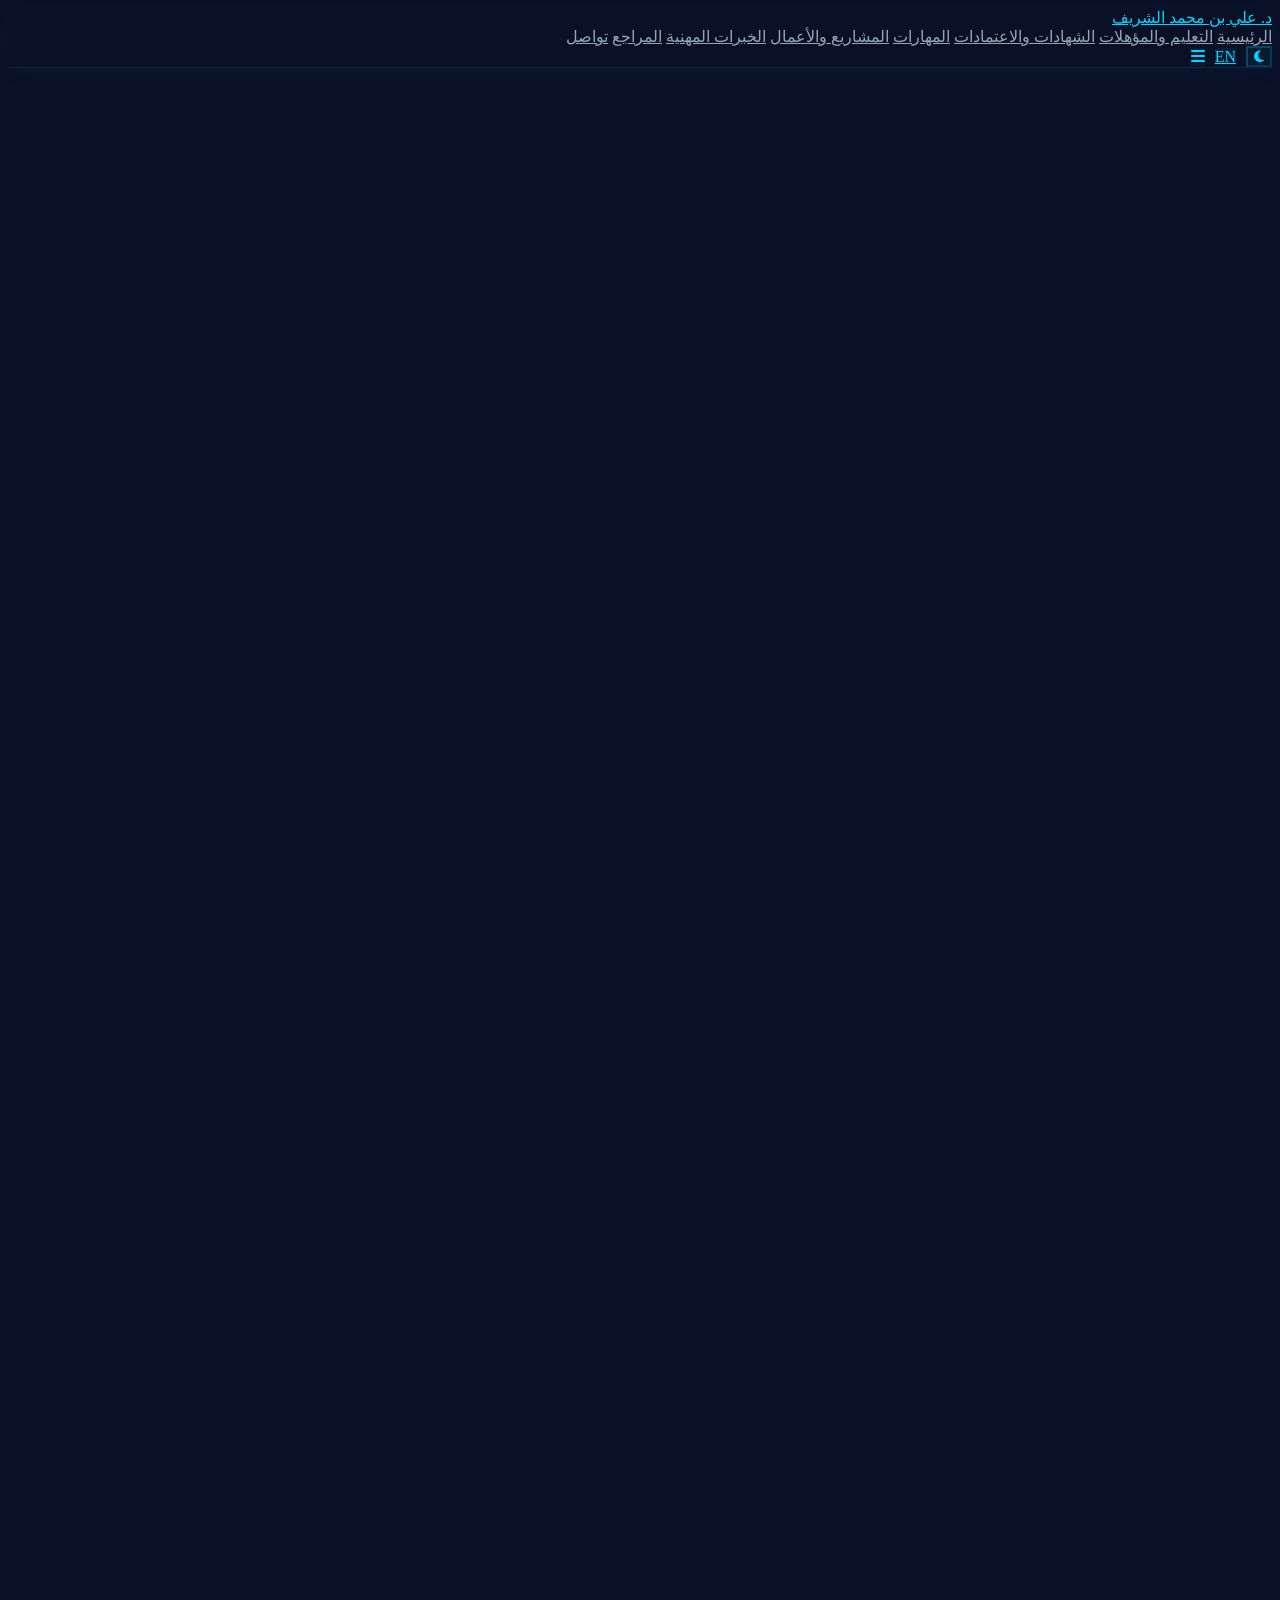
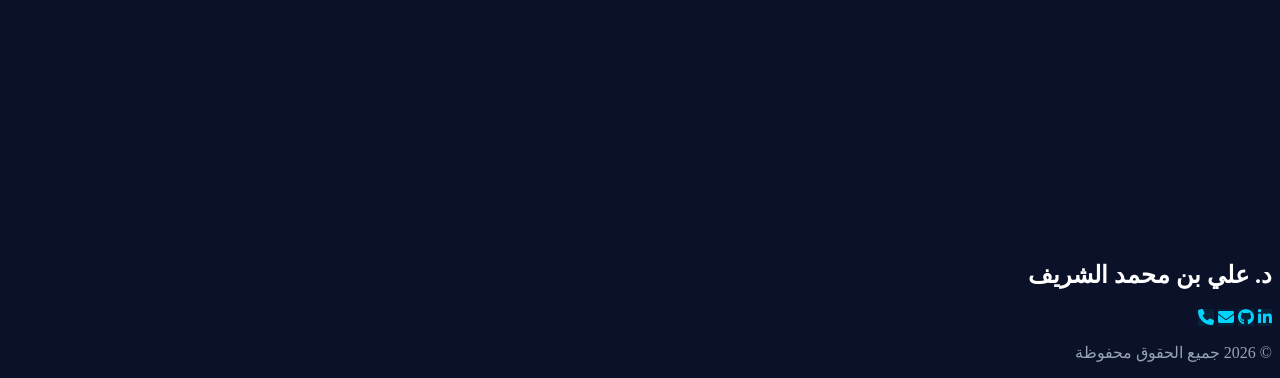
==== commit 3efbb806: "feat: implement multi-tenant profession-based template system with dynamic styling and client dashbo" ====
--- a/cache/ali_ar.html
+++ b/cache/ali_ar.html
@@ -13,217 +13,251 @@
     <!-- Icons & Animations -->
     <link rel="stylesheet" href="https://cdn.jsdelivr.net/npm/@fortawesome/fontawesome-free@6.4.0/css/all.min.css">
     <link rel="stylesheet" href="https://unpkg.com/aos@next/dist/aos.css" />
-    <link rel="stylesheet" href="/SaaS_Multi_Tenant_platform/templates/template-developer/style.css?v=1784140145">
+    <link rel="stylesheet" href="/SaaS_Multi_Tenant_platform/templates/template-developer/style.css?v=1784208523">
     <!-- [PROFESSION COLORS] — CSS Variable Override per Profession -->
     <style>:root { 
-            --bg-primary: #0D0A1A;
-            --bg-secondary: #1A1530;
-            --text-primary: #EDE9FE;
-            --text-secondary: #9382C0;
-            --accent-glow: #8B5CF6;
-            --accent-glow-secondary: #EC4899;
-            --border-color: rgba(139, 92, 246, 0.12);
+            --bg-primary: #F4F9FF;
+            --bg-secondary: #ffffffff;
+            --text-primary: #0D1F3C;
+            --text-secondary: #4A6FA5;
+            --accent-glow: #0066CC;
+            --accent-glow-secondary: #00A8E8;
+            --border-color: rgba(0, 102, 204, 0.15);
          } 
-            /* --- أنميشن ألوان متدرجة متحركة للمهنة --- */
-            @keyframes teacherGradientMove {
-                0% { background-position: 0% 50%; }
-                50% { background-position: 100% 50%; }
-                100% { background-position: 0% 50%; }
-            }
-
-            .highlight-text, .btn-primary {
-                background-size: 200% 200% !important;
-                animation: teacherGradientMove 6s ease infinite !important;
-            }
-
-            /* --- الوضع الافتراضي (الداكن المخصص للمهنة) --- */
-            body:not(.light-theme) {
-                background-color: #0D0A1A !important;
-                color: #EDE9FE !important;
-            }
-            body:not(.light-theme) .navbar {
-                background: rgba(13, 10, 26, 0.95) !important;
-                border-bottom: 1px solid rgba(139, 92, 246, 0.12) !important;
-            }
-            body:not(.light-theme) .logo {
-                color: #8B5CF6 !important;
-            }
-            body:not(.light-theme) .nav-links a {
-                color: #9382C0 !important;
-            }
-            body:not(.light-theme) .nav-links a:hover {
-                color: #8B5CF6 !important;
-            }
-            body:not(.light-theme) .theme-btn, 
-            body:not(.light-theme) .lang-btn, 
-            body:not(.light-theme) .menu-btn {
-                border-color: rgba(139, 92, 246, 0.25) !important;
-                color: #8B5CF6 !important;
-                background: rgba(139, 92, 246, 0.05) !important;
-            }
-            body:not(.light-theme) .header-card {
-                background: rgba(26, 21, 48, 0.7) !important;
-                border-color: rgba(139, 92, 246, 0.15) !important;
-                backdrop-filter: blur(15px) !important;
-            }
-            body:not(.light-theme) .glass-card,
-            body:not(.light-theme) .edu-card,
-            body:not(.light-theme) .cert-modern-card,
-            body:not(.light-theme) .project-modern-card,
-            body:not(.light-theme) .exp-modern-card,
-            body:not(.light-theme) .reference-card {
-                background: rgba(26, 21, 48, 0.5) !important;
-                border-color: rgba(139, 92, 246, 0.15) !important;
-                color: #EDE9FE !important;
-            }
-            body:not(.light-theme) .glass-card:hover,
-            body:not(.light-theme) .edu-card:hover,
-            body:not(.light-theme) .cert-modern-card:hover,
-            body:not(.light-theme) .project-modern-card:hover,
-            body:not(.light-theme) .exp-modern-card:hover {
-                background: rgba(26, 21, 48, 0.85) !important;
-                border-color: #8B5CF6 !important;
-                box-shadow: 0 15px 35px rgba(139, 92, 246, 0.15) !important;
-            }
-            body:not(.light-theme) .edu-degree,
-            body:not(.light-theme) .cert-title,
-            body:not(.light-theme) .skill-title,
-            body:not(.light-theme) .proj-title,
-            body:not(.light-theme) .exp-position,
-            body:not(.light-theme) .section-title h2,
-            body:not(.light-theme) .footer-name {
-                color: #FFFFFF !important;
-            }
-            body:not(.light-theme) .hero-socials a {
-                background: rgba(139, 92, 246, 0.05) !important;
-                border-color: rgba(139, 92, 246, 0.2) !important;
-                color: #EDE9FE !important;
-            }
-            body:not(.light-theme) .hero-socials a:hover {
-                background: #8B5CF6 !important;
-                border-color: #8B5CF6 !important;
-                color: #0D0A1A !important;
-                box-shadow: 0 10px 20px rgba(139, 92, 246, 0.3) !important;
-            }
-            body:not(.light-theme) .hero-welcome-badge {
-                background: rgba(139, 92, 246, 0.1) !important;
-                border-color: rgba(139, 92, 246, 0.3) !important;
-                color: #8B5CF6 !important;
-            }
-            body:not(.light-theme) .edu-year {
-                background: rgba(139, 92, 246, 0.1) !important;
-                color: #8B5CF6 !important;
-            }
-            body:not(.light-theme) .footer .social-links a {
-                background: rgba(139, 92, 246, 0.08) !important;
-                color: #8B5CF6 !important;
-            }
-            body:not(.light-theme) .footer .social-links a:hover {
-                background: #8B5CF6 !important;
-                color: #0D0A1A !important;
-            }
-
-            /* --- وضع اللايت مود المخصص (أبيض خالص لكل المهن) --- */
-            body.light-theme {
-                background-color: #FFFFFF !important;
-                color: #1E293B !important;
-            }
-            body.light-theme .navbar {
-                background: rgba(255, 255, 255, 0.96) !important;
-                border-bottom: 1px solid rgba(139, 92, 246, 0.12) !important;
-                box-shadow: 0 2px 20px rgba(0, 0, 0, 0.04) !important;
-            }
-            body.light-theme .logo {
-                color: #8B5CF6 !important;
-            }
-            body.light-theme .nav-links a {
-                color: #334155 !important;
-            }
-            body.light-theme .nav-links a:hover {
-                color: #8B5CF6 !important;
-            }
-            body.light-theme .theme-btn, 
-            body.light-theme .lang-btn, 
-            body.light-theme .menu-btn {
-                border-color: rgba(139, 92, 246, 0.2) !important;
-                color: #8B5CF6 !important;
-                background: rgba(139, 92, 246, 0.03) !important;
-            }
-            body.light-theme .header-card {
-                background: #FFFFFF !important;
-                border-color: rgba(139, 92, 246, 0.1) !important;
-                box-shadow: 0 15px 45px rgba(0, 0, 0, 0.05) !important;
-            }
-            body.light-theme .glass-card,
-            body.light-theme .edu-card,
-            body.light-theme .cert-modern-card,
-            body.light-theme .project-modern-card,
-            body.light-theme .exp-modern-card,
-            body.light-theme .reference-card {
-                background: #F8FAFC !important;
-                border-color: rgba(139, 92, 246, 0.1) !important;
-                box-shadow: 0 8px 24px rgba(0, 0, 0, 0.02) !important;
-                color: #1E293B !important;
-            }
-            body.light-theme .glass-card:hover,
-            body.light-theme .edu-card:hover,
-            body.light-theme .cert-modern-card:hover,
-            body.light-theme .project-modern-card:hover,
-            body.light-theme .exp-modern-card:hover {
-                background: #FFFFFF !important;
-                border-color: #8B5CF6 !important;
-                box-shadow: 0 12px 30px rgba(139, 92, 246, 0.1) !important;
-            }
-            body.light-theme .edu-degree,
-            body.light-theme .cert-title,
-            body.light-theme .skill-title,
-            body.light-theme .proj-title,
-            body.light-theme .exp-position,
-            body.light-theme .section-title h2,
-            body.light-theme .footer-name {
-                color: #0F172A !important;
-            }
-            body.light-theme .text-secondary,
-            body.light-theme .bio-text,
-            body.light-theme .edu-inst,
-            body.light-theme .cert-issuer,
-            body.light-theme .proj-summary,
-            body.light-theme .exp-desc,
-            body.light-theme .copyright {
-                color: #475569 !important;
-            }
-            body.light-theme .hero-socials a {
-                background: rgba(139, 92, 246, 0.04) !important;
-                border-color: rgba(139, 92, 246, 0.15) !important;
-                color: #1E293B !important;
-            }
-            body.light-theme .hero-socials a:hover {
-                background: #8B5CF6 !important;
-                border-color: #8B5CF6 !important;
-                color: #ffffff !important;
-                box-shadow: 0 10px 20px rgba(139, 92, 246, 0.2) !important;
-            }
-            body.light-theme .hero-welcome-badge {
-                background: rgba(139, 92, 246, 0.08) !important;
-                border-color: rgba(139, 92, 246, 0.25) !important;
-                color: #8B5CF6 !important;
-            }
-            body.light-theme .edu-year {
-                background: rgba(139, 92, 246, 0.08) !important;
-                color: #8B5CF6 !important;
-            }
-            body.light-theme .footer .social-links a {
-                background: rgba(139, 92, 246, 0.06) !important;
-                color: #8B5CF6 !important;
-            }
-            body.light-theme .footer .social-links a:hover {
-                background: #8B5CF6 !important;
-                color: #ffffff !important;
-            }
-            body.light-theme .lang-bar-wrapper {
-                background: rgba(139, 92, 246, 0.08) !important;
-            }
-        </style>
+                /* --- أنميشن ألوان متدرجة متحركة (Gradient Animation) --- */
+                @keyframes doctorGradientMove {
+                    0% { background-position: 0% 50%; }
+                    50% { background-position: 100% 50%; }
+                    100% { background-position: 0% 50%; }
+                }
+
+                .highlight-text, .btn-primary {
+                    background-size: 200% 200% !important;
+                    animation: doctorGradientMove 6s ease infinite !important;
+                }
+
+                /* --- الأشكال الخلفية المتحركة --- */
+                body:not(.light-theme) .shape-1 {
+                    background: radial-gradient(circle, rgba(0, 212, 255, 0.15) 0%, transparent 70%) !important;
+                }
+                body:not(.light-theme) .shape-2 {
+                    background: radial-gradient(circle, rgba(167, 139, 250, 0.15) 0%, transparent 70%) !important;
+                }
+                body.light-theme .shape-1 {
+                    background: radial-gradient(circle, rgba(0, 102, 204, 0.08) 0%, transparent 70%) !important;
+                }
+                body.light-theme .shape-2 {
+                    background: radial-gradient(circle, rgba(0, 168, 232, 0.08) 0%, transparent 70%) !important;
+                }
+
+                /* --- الوضع الافتراضي (الداكن الطبي المخصص) --- */
+                body:not(.light-theme) {
+                    background-color: #0A1128 !important;
+                    color: #E2E8F0 !important;
+                }
+                body:not(.light-theme) .navbar {
+                    background: rgba(10, 17, 40, 0.95) !important;
+                    border-bottom: 1px solid rgba(0, 212, 255, 0.12) !important;
+                    box-shadow: 0 4px 30px rgba(0, 212, 255, 0.03) !important;
+                }
+                body:not(.light-theme) .logo {
+                    color: #00D4FF !important;
+                }
+                body:not(.light-theme) .nav-links a {
+                    color: #94A3B8 !important;
+                }
+                body:not(.light-theme) .nav-links a:hover {
+                    color: #00D4FF !important;
+                }
+                body:not(.light-theme) .theme-btn, 
+                body:not(.light-theme) .lang-btn, 
+                body:not(.light-theme) .menu-btn {
+                    border-color: rgba(0, 212, 255, 0.25) !important;
+                    color: #00D4FF !important;
+                    background: rgba(0, 212, 255, 0.05) !important;
+                }
+                body:not(.light-theme) .header-card {
+                    background: rgba(16, 31, 66, 0.7) !important;
+                    border-color: rgba(0, 212, 255, 0.15) !important;
+                    backdrop-filter: blur(15px) !important;
+                    box-shadow: 0 20px 50px rgba(0, 0, 0, 0.4) !important;
+                }
+                body:not(.light-theme) .glass-card,
+                body:not(.light-theme) .edu-card,
+                body:not(.light-theme) .cert-modern-card,
+                body:not(.light-theme) .project-modern-card,
+                body:not(.light-theme) .exp-modern-card,
+                body:not(.light-theme) .reference-card {
+                    background: rgba(16, 31, 66, 0.5) !important;
+                    border-color: rgba(0, 212, 255, 0.15) !important;
+                    box-shadow: 0 10px 30px rgba(0, 0, 0, 0.3) !important;
+                }
+                body:not(.light-theme) .glass-card:hover,
+                body:not(.light-theme) .edu-card:hover,
+                body:not(.light-theme) .cert-modern-card:hover,
+                body:not(.light-theme) .project-modern-card:hover,
+                body:not(.light-theme) .exp-modern-card:hover {
+                    background: rgba(16, 31, 66, 0.85) !important;
+                    border-color: #00D4FF !important;
+                    box-shadow: 0 15px 35px rgba(0, 212, 255, 0.15) !important;
+                }
+                body:not(.light-theme) .edu-degree,
+                body:not(.light-theme) .cert-title,
+                body:not(.light-theme) .skill-title,
+                body:not(.light-theme) .proj-title,
+                body:not(.light-theme) .exp-position,
+                body:not(.light-theme) .section-title h2,
+                body:not(.light-theme) .footer-name {
+                    color: #FFFFFF !important;
+                }
+                body:not(.light-theme) .text-secondary,
+                body:not(.light-theme) .bio-text,
+                body:not(.light-theme) .edu-inst,
+                body:not(.light-theme) .cert-issuer,
+                body:not(.light-theme) .proj-summary,
+                body:not(.light-theme) .exp-desc,
+                body:not(.light-theme) .copyright {
+                    color: #94A3B8 !important;
+                }
+                body:not(.light-theme) .hero-socials a {
+                    background: rgba(0, 212, 255, 0.05) !important;
+                    border-color: rgba(0, 212, 255, 0.2) !important;
+                    color: #E2E8F0 !important;
+                }
+                body:not(.light-theme) .hero-socials a:hover {
+                    background: #00D4FF !important;
+                    border-color: #00D4FF !important;
+                    color: #0A1128 !important;
+                    box-shadow: 0 10px 20px rgba(0, 212, 255, 0.3) !important;
+                }
+                body:not(.light-theme) .hero-welcome-badge {
+                    background: rgba(0, 212, 255, 0.1) !important;
+                    border-color: rgba(0, 212, 255, 0.3) !important;
+                    color: #00D4FF !important;
+                }
+                body:not(.light-theme) .edu-year {
+                    background: rgba(0, 212, 255, 0.1) !important;
+                    color: #00D4FF !important;
+                }
+                body:not(.light-theme) .footer .social-links a {
+                    background: rgba(0, 212, 255, 0.08) !important;
+                    color: #00D4FF !important;
+                }
+                body:not(.light-theme) .footer .social-links a:hover {
+                    background: #00D4FF !important;
+                    color: #0A1128 !important;
+                }
+                body:not(.light-theme) .lang-bar-wrapper {
+                    background: rgba(255, 255, 255, 0.05) !important;
+                }
+
+                /* --- وضع اللايت مود المخصص (أبيض خالص) --- */
+                body.light-theme {
+                    background-color: #FFFFFF !important;
+                    color: #0D1F3C !important;
+                }
+                body.light-theme .navbar {
+                    background: rgba(255, 255, 255, 0.96) !important;
+                    border-bottom: 1px solid rgba(0, 102, 204, 0.1) !important;
+                    box-shadow: 0 2px 20px rgba(0,102,204,0.05) !important;
+                }
+                body.light-theme .logo {
+                    color: #0066CC !important;
+                }
+                body.light-theme .nav-links a {
+                    color: #0D1F3C !important;
+                }
+                body.light-theme .nav-links a:hover {
+                    color: #0066CC !important;
+                }
+                body.light-theme .theme-btn, 
+                body.light-theme .lang-btn, 
+                body.light-theme .menu-btn {
+                    border-color: rgba(0,102,204,0.2) !important;
+                    color: #0066CC !important;
+                    background: rgba(0,102,204,0.03) !important;
+                }
+                body.light-theme .header-card {
+                    background: #FFFFFF !important;
+                    border-color: rgba(0,102,204,0.1) !important;
+                    box-shadow: 0 15px 45px rgba(0,102,204,0.06) !important;
+                }
+                body.light-theme .glass-card,
+                body.light-theme .edu-card,
+                body.light-theme .cert-modern-card,
+                body.light-theme .project-modern-card,
+                body.light-theme .exp-modern-card,
+                body.light-theme .reference-card {
+                    background: #FFFFFF !important;
+                    border-color: rgba(0, 102, 204, 0.1) !important;
+                    box-shadow: 0 8px 24px rgba(0, 102, 204, 0.04) !important;
+                    color: #0D1F3C !important;
+                }
+                body.light-theme .glass-card:hover,
+                body.light-theme .edu-card:hover,
+                body.light-theme .cert-modern-card:hover,
+                body.light-theme .project-modern-card:hover,
+                body.light-theme .exp-modern-card:hover {
+                    background: #FFFFFF !important;
+                    border-color: #0066CC !important;
+                    box-shadow: 0 12px 30px rgba(0, 102, 204, 0.1) !important;
+                }
+                body.light-theme .edu-degree,
+                body.light-theme .cert-title,
+                body.light-theme .skill-title,
+                body.light-theme .proj-title,
+                body.light-theme .exp-position,
+                body.light-theme .section-title h2,
+                body.light-theme .footer-name {
+                    color: #0D1F3C !important;
+                }
+                body.light-theme .text-secondary,
+                body.light-theme .bio-text,
+                body.light-theme .edu-inst,
+                body.light-theme .cert-issuer,
+                body.light-theme .proj-summary,
+                body.light-theme .exp-desc,
+                body.light-theme .copyright {
+                    color: #4A6FA5 !important;
+                }
+                body.light-theme .hero-socials a {
+                    background: rgba(0, 102, 204, 0.04) !important;
+                    border-color: rgba(0, 102, 204, 0.15) !important;
+                    color: #0D1F3C !important;
+                }
+                body.light-theme .hero-socials a:hover {
+                    background: #0066CC !important;
+                    border-color: #0066CC !important;
+                    color: #ffffff !important;
+                    box-shadow: 0 10px 20px rgba(0, 102, 204, 0.2) !important;
+                }
+                body.light-theme .hero-welcome-badge {
+                    background: rgba(0, 102, 204, 0.08) !important;
+                    border-color: rgba(0, 102, 204, 0.25) !important;
+                    color: #0066CC !important;
+                }
+                body.light-theme .edu-year {
+                    background: rgba(0, 102, 204, 0.08) !important;
+                    color: #0066CC !important;
+                }
+                body.light-theme .footer .social-links a {
+                    background: rgba(0, 102, 204, 0.06) !important;
+                    color: #0066CC !important;
+                }
+                body.light-theme .footer .social-links a:hover {
+                    background: #0066CC !important;
+                    color: #ffffff !important;
+                }
+                body.light-theme .lang-bar-wrapper {
+                    background: rgba(0, 102, 204, 0.08) !important;
+                }
+                body.light-theme .rotating-arc.arc-1 {
+                    border-color: rgba(0, 102, 204, 0.3) !important;
+                }
+                body.light-theme .rotating-arc.arc-2 {
+                    border-color: rgba(0, 168, 232, 0.2) !important;
+                }
+            </style>
 </head>
 <body>
 
@@ -240,7 +274,7 @@
             <a href="#" class="logo">د. علي بن محمد الشريف</a>
             <div class="nav-links" id="navLinks">
                 <a href="#objective">الرئيسية</a>
-                                <a href="#education">المؤهلات الأكاديمية</a>                <a href="#certificates">الشهادات والاعتمادات</a>                <a href="#skills">المواد التي أدرّسها</a>                <a href="#projects">الأبحاث والمنشورات</a>                <a href="#experiences">المسيرة التعليمية</a>                <a href="#references">المراجع</a>                <a href="#contact">تواصل</a>
+                                <a href="#education">التعليم والمؤهلات</a>                <a href="#certificates">الشهادات والاعتمادات</a>                <a href="#skills">المهارات</a>                <a href="#projects">المشاريع والأعمال</a>                <a href="#experiences">الخبرات المهنية</a>                <a href="#references">المراجع</a>                <a href="#contact">تواصل</a>
             </div>
             
             <div style="display:flex; align-items:center; gap:10px;">
@@ -263,7 +297,7 @@
                 <div class="header-content hero-mobile-reverse">
                     <!-- Right Side: Text -->
                     <div class="hero-text-content">
-                        <div class="hero-welcome-badge"><i class="fas fa-chalkboard-teacher"></i> معلم ومربّي</div>
+                        <div class="hero-welcome-badge"><i class="fas fa-stethoscope"></i> طبيب متخصص</div>
                         <h2>أنا <span class="highlight-text">د. علي بن محمد الشريف</span></h2>
 
                         <div class="job-title-wrapper">
@@ -289,7 +323,7 @@
                             طبيب سعودي متخصص في جراحة العظام والمفاصل، يمتلك خبرة تجاوزت خمس عشرة سنة في علاج إصابات الركبة والكتف وإجراء عمليات تبديل المفاصل. عمل في كبرى المستشفيات السعودية والبريطانية، وأجرى أكثر من 2000 عملية جراحية ناجحة. يؤمن بأن التعليم المستمر وخدمة المريض هما أساس الطب الحقيقي.                        </p>
 
                         <div class="hero-buttons">
-                             <a href="#contact" class="hero-btn btn-primary">تواصل معي</a>
+                             <a href="#contact" class="hero-btn btn-primary">تواصل مع الطبيب</a>
                                                      </div>
                     </div>
 
@@ -312,7 +346,7 @@
                     <section class="section" id="education" data-aos="fade-up">
                 <div class="section-title">
                     <i class="fas fa-graduation-cap"></i>
-                    <h2>المؤهلات الأكاديمية</h2>
+                    <h2>التعليم والمؤهلات</h2>
                 </div>
                     <div class="edu-grid">
                     <div class="edu-card glass-card">
@@ -345,7 +379,7 @@
         <!-- 2. Certificates -->
                     <section class="section" id="certificates" data-aos="fade-up">
                 <div class="section-title">
-                    <i class="fas fa-certificate"></i>
+                    <i class="fas fa-id-card"></i>
                     <h2>الشهادات والاعتمادات</h2>
                 </div>
                     <div class="cert-modern-grid">
@@ -385,8 +419,8 @@
         <!-- 3. Skills -->
                     <section class="section" id="skills" data-aos="fade-up">
                 <div class="section-title">
-                    <i class="fas fa-laptop-code"></i>
-                    <h2>المواد التي أدرّسها</h2>
+                    <i class="fas fa-heartbeat"></i>
+                    <h2>المهارات</h2>
                 </div>
                     <div class="skills-cards-grid">
                     <div class="skill-modern-card glass-card">
@@ -415,8 +449,8 @@
         <!-- 4. Projects -->
                     <section class="section" id="projects" data-aos="fade-up">
                 <div class="section-title">
-                    <i class="fas fa-folder-open"></i>
-                    <h2>الأبحاث والمنشورات</h2>
+                    <i class="fas fa-book-medical"></i>
+                    <h2>المشاريع والأعمال</h2>
                 </div>
                     <div class="projects-modern-grid">
                     <div class="project-modern-card glass-card">
@@ -437,8 +471,8 @@
         <!-- 5. Experiences -->
                     <section class="section" id="experiences" data-aos="fade-up">
                 <div class="section-title">
-                    <i class="fas fa-briefcase"></i>
-                    <h2>المسيرة التعليمية</h2>
+                    <i class="fas fa-hospital"></i>
+                    <h2>الخبرات المهنية</h2>
                 </div>
                     <div class="exp-modern-grid">
                     <div class="exp-modern-card">
@@ -494,7 +528,7 @@
                     <section class="section" id="languages" data-aos="fade-up">
                 <div class="section-title">
                     <i class="fas fa-language"></i>
-                    <h2>اللغات</h2>
+                    <h2>اللغات </h2>
                 </div>
                     <div class="languages-grid">
                     <div class="lang-modern-card glass-card">
@@ -601,6 +635,6 @@
 
     <!-- Scripts -->
     <script src="https://unpkg.com/aos@next/dist/aos.js"></script>
-    <script src="/SaaS_Multi_Tenant_platform/templates/template-developer/script.js?v=1784140145"></script>
+    <script src="/SaaS_Multi_Tenant_platform/templates/template-developer/script.js?v=1784208523"></script>
 </body>
 </html>
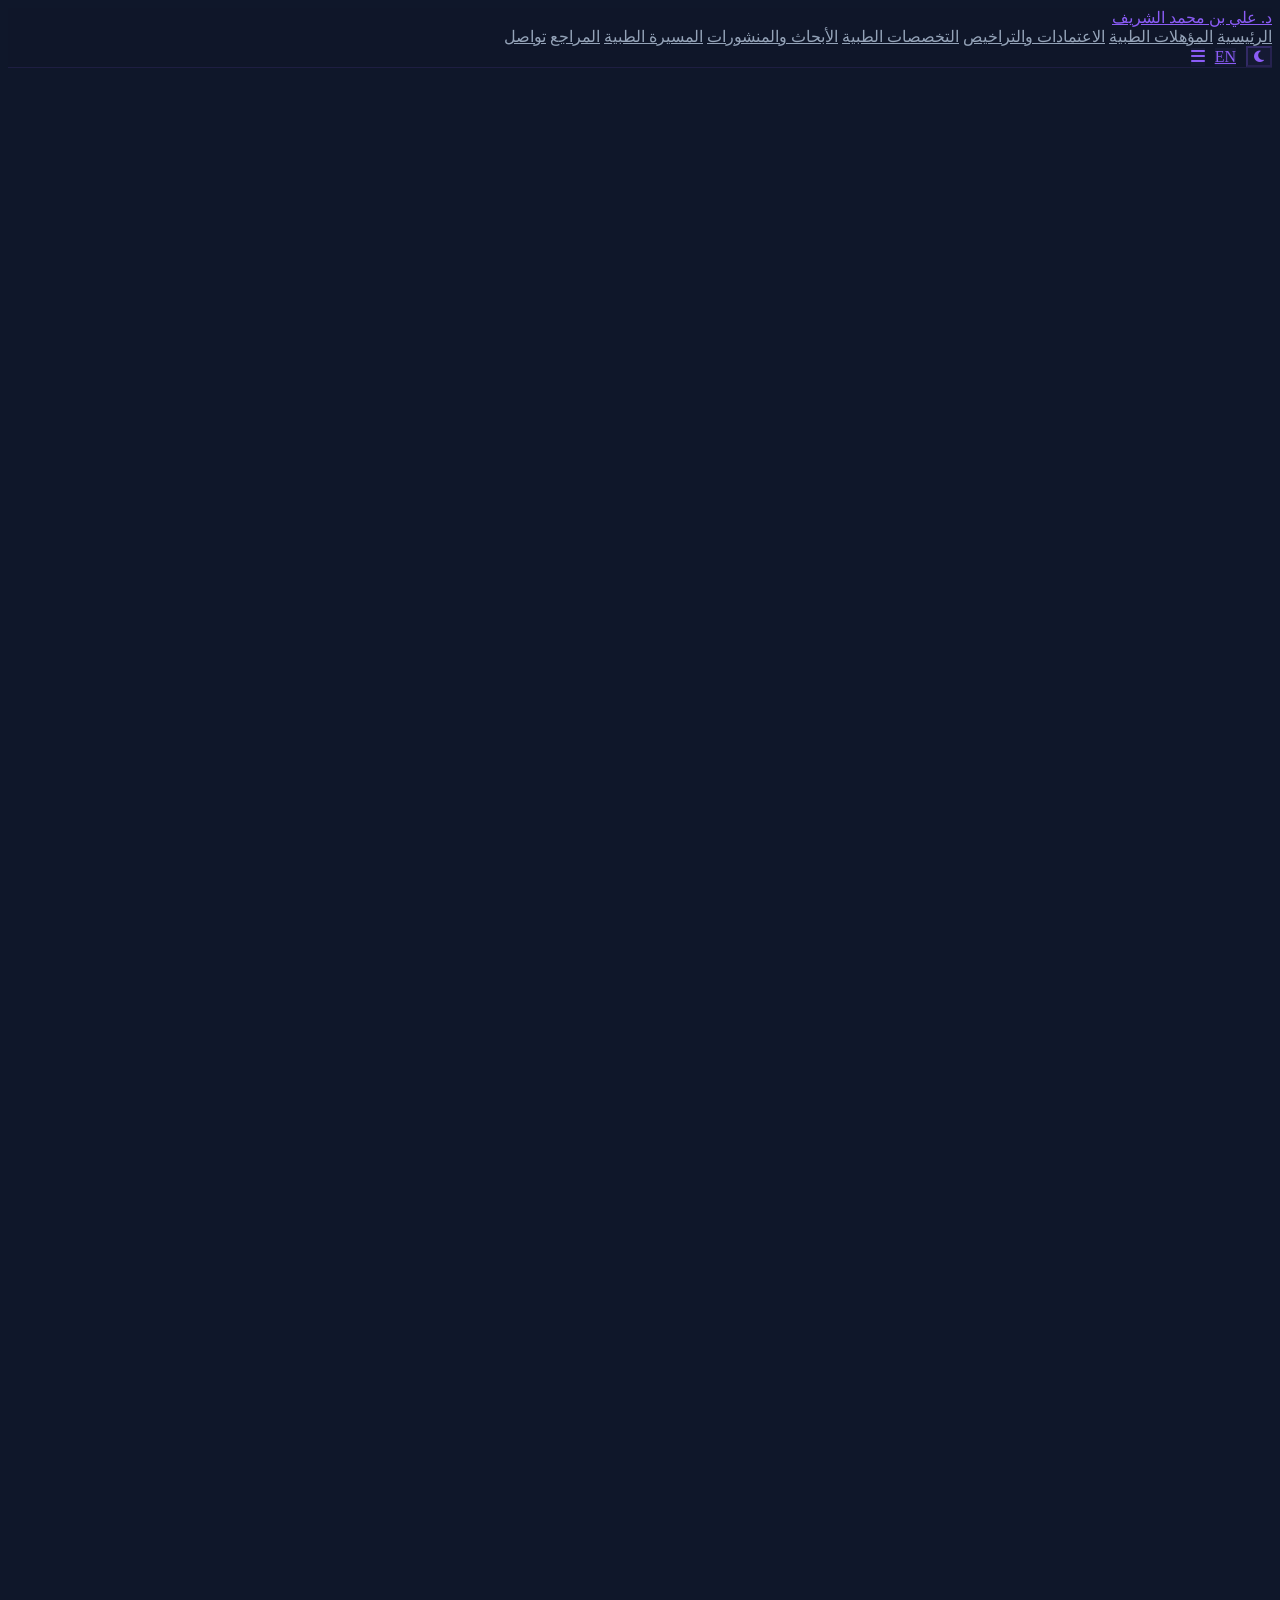
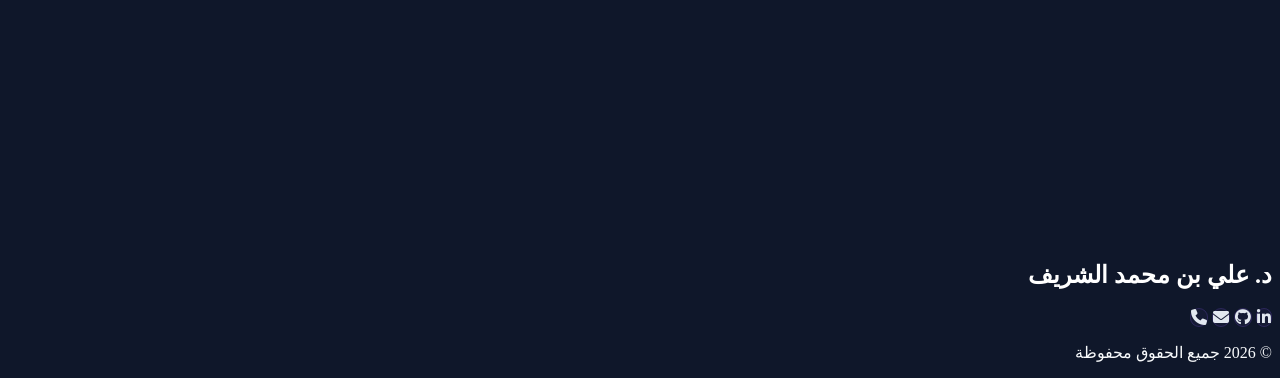
==== commit ec09e7d5: "feat: add multi-profession support with customizable developer and doctor templates and centralized " ====
--- a/cache/ali_ar.html
+++ b/cache/ali_ar.html
@@ -13,251 +13,229 @@
     <!-- Icons & Animations -->
     <link rel="stylesheet" href="https://cdn.jsdelivr.net/npm/@fortawesome/fontawesome-free@6.4.0/css/all.min.css">
     <link rel="stylesheet" href="https://unpkg.com/aos@next/dist/aos.css" />
-    <link rel="stylesheet" href="/SaaS_Multi_Tenant_platform/templates/template-developer/style.css?v=1784208523">
+    <link rel="stylesheet" href="/SaaS_Multi_Tenant_platform/templates/template-developer/style.css?v=1784216937">
     <!-- [PROFESSION COLORS] — CSS Variable Override per Profession -->
     <style>:root { 
-            --bg-primary: #F4F9FF;
-            --bg-secondary: #ffffffff;
-            --text-primary: #0D1F3C;
-            --text-secondary: #4A6FA5;
-            --accent-glow: #0066CC;
-            --accent-glow-secondary: #00A8E8;
-            --border-color: rgba(0, 102, 204, 0.15);
+            --bg-primary: #0f172a;
+            --bg-secondary: #1e293b;
+            --text-primary: #f8fafc;
+            --text-secondary: #94a3b8;
+            --accent-glow: #8b5cf6;
+            --accent-glow-secondary: #3b82f6;
+            --border-color: rgba(255, 255, 255, 0.08);
          } 
-                /* --- أنميشن ألوان متدرجة متحركة (Gradient Animation) --- */
-                @keyframes doctorGradientMove {
-                    0% { background-position: 0% 50%; }
-                    50% { background-position: 100% 50%; }
-                    100% { background-position: 0% 50%; }
-                }
-
-                .highlight-text, .btn-primary {
-                    background-size: 200% 200% !important;
-                    animation: doctorGradientMove 6s ease infinite !important;
-                }
-
-                /* --- الأشكال الخلفية المتحركة --- */
-                body:not(.light-theme) .shape-1 {
-                    background: radial-gradient(circle, rgba(0, 212, 255, 0.15) 0%, transparent 70%) !important;
-                }
-                body:not(.light-theme) .shape-2 {
-                    background: radial-gradient(circle, rgba(167, 139, 250, 0.15) 0%, transparent 70%) !important;
-                }
-                body.light-theme .shape-1 {
-                    background: radial-gradient(circle, rgba(0, 102, 204, 0.08) 0%, transparent 70%) !important;
-                }
-                body.light-theme .shape-2 {
-                    background: radial-gradient(circle, rgba(0, 168, 232, 0.08) 0%, transparent 70%) !important;
-                }
-
-                /* --- الوضع الافتراضي (الداكن الطبي المخصص) --- */
-                body:not(.light-theme) {
-                    background-color: #0A1128 !important;
-                    color: #E2E8F0 !important;
-                }
-                body:not(.light-theme) .navbar {
-                    background: rgba(10, 17, 40, 0.95) !important;
-                    border-bottom: 1px solid rgba(0, 212, 255, 0.12) !important;
-                    box-shadow: 0 4px 30px rgba(0, 212, 255, 0.03) !important;
-                }
-                body:not(.light-theme) .logo {
-                    color: #00D4FF !important;
-                }
-                body:not(.light-theme) .nav-links a {
-                    color: #94A3B8 !important;
-                }
-                body:not(.light-theme) .nav-links a:hover {
-                    color: #00D4FF !important;
-                }
-                body:not(.light-theme) .theme-btn, 
-                body:not(.light-theme) .lang-btn, 
-                body:not(.light-theme) .menu-btn {
-                    border-color: rgba(0, 212, 255, 0.25) !important;
-                    color: #00D4FF !important;
-                    background: rgba(0, 212, 255, 0.05) !important;
-                }
-                body:not(.light-theme) .header-card {
-                    background: rgba(16, 31, 66, 0.7) !important;
-                    border-color: rgba(0, 212, 255, 0.15) !important;
-                    backdrop-filter: blur(15px) !important;
-                    box-shadow: 0 20px 50px rgba(0, 0, 0, 0.4) !important;
-                }
-                body:not(.light-theme) .glass-card,
-                body:not(.light-theme) .edu-card,
-                body:not(.light-theme) .cert-modern-card,
-                body:not(.light-theme) .project-modern-card,
-                body:not(.light-theme) .exp-modern-card,
-                body:not(.light-theme) .reference-card {
-                    background: rgba(16, 31, 66, 0.5) !important;
-                    border-color: rgba(0, 212, 255, 0.15) !important;
-                    box-shadow: 0 10px 30px rgba(0, 0, 0, 0.3) !important;
-                }
-                body:not(.light-theme) .glass-card:hover,
-                body:not(.light-theme) .edu-card:hover,
-                body:not(.light-theme) .cert-modern-card:hover,
-                body:not(.light-theme) .project-modern-card:hover,
-                body:not(.light-theme) .exp-modern-card:hover {
-                    background: rgba(16, 31, 66, 0.85) !important;
-                    border-color: #00D4FF !important;
-                    box-shadow: 0 15px 35px rgba(0, 212, 255, 0.15) !important;
-                }
-                body:not(.light-theme) .edu-degree,
-                body:not(.light-theme) .cert-title,
-                body:not(.light-theme) .skill-title,
-                body:not(.light-theme) .proj-title,
-                body:not(.light-theme) .exp-position,
-                body:not(.light-theme) .section-title h2,
-                body:not(.light-theme) .footer-name {
-                    color: #FFFFFF !important;
-                }
-                body:not(.light-theme) .text-secondary,
-                body:not(.light-theme) .bio-text,
-                body:not(.light-theme) .edu-inst,
-                body:not(.light-theme) .cert-issuer,
-                body:not(.light-theme) .proj-summary,
-                body:not(.light-theme) .exp-desc,
-                body:not(.light-theme) .copyright {
-                    color: #94A3B8 !important;
-                }
-                body:not(.light-theme) .hero-socials a {
-                    background: rgba(0, 212, 255, 0.05) !important;
-                    border-color: rgba(0, 212, 255, 0.2) !important;
-                    color: #E2E8F0 !important;
-                }
-                body:not(.light-theme) .hero-socials a:hover {
-                    background: #00D4FF !important;
-                    border-color: #00D4FF !important;
-                    color: #0A1128 !important;
-                    box-shadow: 0 10px 20px rgba(0, 212, 255, 0.3) !important;
-                }
-                body:not(.light-theme) .hero-welcome-badge {
-                    background: rgba(0, 212, 255, 0.1) !important;
-                    border-color: rgba(0, 212, 255, 0.3) !important;
-                    color: #00D4FF !important;
-                }
-                body:not(.light-theme) .edu-year {
-                    background: rgba(0, 212, 255, 0.1) !important;
-                    color: #00D4FF !important;
-                }
-                body:not(.light-theme) .footer .social-links a {
-                    background: rgba(0, 212, 255, 0.08) !important;
-                    color: #00D4FF !important;
-                }
-                body:not(.light-theme) .footer .social-links a:hover {
-                    background: #00D4FF !important;
-                    color: #0A1128 !important;
-                }
-                body:not(.light-theme) .lang-bar-wrapper {
-                    background: rgba(255, 255, 255, 0.05) !important;
-                }
-
-                /* --- وضع اللايت مود المخصص (أبيض خالص) --- */
-                body.light-theme {
-                    background-color: #FFFFFF !important;
-                    color: #0D1F3C !important;
-                }
-                body.light-theme .navbar {
-                    background: rgba(255, 255, 255, 0.96) !important;
-                    border-bottom: 1px solid rgba(0, 102, 204, 0.1) !important;
-                    box-shadow: 0 2px 20px rgba(0,102,204,0.05) !important;
-                }
-                body.light-theme .logo {
-                    color: #0066CC !important;
-                }
-                body.light-theme .nav-links a {
-                    color: #0D1F3C !important;
-                }
-                body.light-theme .nav-links a:hover {
-                    color: #0066CC !important;
-                }
-                body.light-theme .theme-btn, 
-                body.light-theme .lang-btn, 
-                body.light-theme .menu-btn {
-                    border-color: rgba(0,102,204,0.2) !important;
-                    color: #0066CC !important;
-                    background: rgba(0,102,204,0.03) !important;
-                }
-                body.light-theme .header-card {
-                    background: #FFFFFF !important;
-                    border-color: rgba(0,102,204,0.1) !important;
-                    box-shadow: 0 15px 45px rgba(0,102,204,0.06) !important;
-                }
-                body.light-theme .glass-card,
-                body.light-theme .edu-card,
-                body.light-theme .cert-modern-card,
-                body.light-theme .project-modern-card,
-                body.light-theme .exp-modern-card,
-                body.light-theme .reference-card {
-                    background: #FFFFFF !important;
-                    border-color: rgba(0, 102, 204, 0.1) !important;
-                    box-shadow: 0 8px 24px rgba(0, 102, 204, 0.04) !important;
-                    color: #0D1F3C !important;
-                }
-                body.light-theme .glass-card:hover,
-                body.light-theme .edu-card:hover,
-                body.light-theme .cert-modern-card:hover,
-                body.light-theme .project-modern-card:hover,
-                body.light-theme .exp-modern-card:hover {
-                    background: #FFFFFF !important;
-                    border-color: #0066CC !important;
-                    box-shadow: 0 12px 30px rgba(0, 102, 204, 0.1) !important;
-                }
-                body.light-theme .edu-degree,
-                body.light-theme .cert-title,
-                body.light-theme .skill-title,
-                body.light-theme .proj-title,
-                body.light-theme .exp-position,
-                body.light-theme .section-title h2,
-                body.light-theme .footer-name {
-                    color: #0D1F3C !important;
-                }
-                body.light-theme .text-secondary,
-                body.light-theme .bio-text,
-                body.light-theme .edu-inst,
-                body.light-theme .cert-issuer,
-                body.light-theme .proj-summary,
-                body.light-theme .exp-desc,
-                body.light-theme .copyright {
-                    color: #4A6FA5 !important;
-                }
-                body.light-theme .hero-socials a {
-                    background: rgba(0, 102, 204, 0.04) !important;
-                    border-color: rgba(0, 102, 204, 0.15) !important;
-                    color: #0D1F3C !important;
-                }
-                body.light-theme .hero-socials a:hover {
-                    background: #0066CC !important;
-                    border-color: #0066CC !important;
-                    color: #ffffff !important;
-                    box-shadow: 0 10px 20px rgba(0, 102, 204, 0.2) !important;
-                }
-                body.light-theme .hero-welcome-badge {
-                    background: rgba(0, 102, 204, 0.08) !important;
-                    border-color: rgba(0, 102, 204, 0.25) !important;
-                    color: #0066CC !important;
-                }
-                body.light-theme .edu-year {
-                    background: rgba(0, 102, 204, 0.08) !important;
-                    color: #0066CC !important;
-                }
-                body.light-theme .footer .social-links a {
-                    background: rgba(0, 102, 204, 0.06) !important;
-                    color: #0066CC !important;
-                }
-                body.light-theme .footer .social-links a:hover {
-                    background: #0066CC !important;
-                    color: #ffffff !important;
-                }
-                body.light-theme .lang-bar-wrapper {
-                    background: rgba(0, 102, 204, 0.08) !important;
-                }
-                body.light-theme .rotating-arc.arc-1 {
-                    border-color: rgba(0, 102, 204, 0.3) !important;
-                }
-                body.light-theme .rotating-arc.arc-2 {
-                    border-color: rgba(0, 168, 232, 0.2) !important;
-                }
-            </style>
+            /* --- أنميشن ألوان متدرجة متحركة للمهنة --- */
+            @keyframes developerGradientMove {
+                0% { background-position: 0% 50%; }
+                50% { background-position: 100% 50%; }
+                100% { background-position: 0% 50%; }
+            }
+
+            .highlight-text, .btn-primary {
+                background-size: 200% 200% !important;
+                animation: developerGradientMove 6s ease infinite !important;
+            }
+
+            /* --- الوضع الافتراضي (الداكن المخصص للمهنة) --- */
+            body:not(.light-theme) {
+                background-color: #0f172a !important;
+                color: #f8fafc !important;
+            }
+            body:not(.light-theme) .navbar {
+                background: rgba(15, 23, 42, 0.95) !important;
+                border-bottom: 1px solid rgba(139, 92, 246, 0.12) !important;
+            }
+            body:not(.light-theme) .logo {
+                color: #8b5cf6 !important;
+            }
+            body:not(.light-theme) .nav-links a {
+                color: #94a3b8 !important;
+            }
+            body:not(.light-theme) .nav-links a:hover {
+                color: #8b5cf6 !important;
+            }
+            body:not(.light-theme) .theme-btn, 
+            body:not(.light-theme) .lang-btn, 
+            body:not(.light-theme) .menu-btn {
+                border-color: rgba(139, 92, 246, 0.25) !important;
+                color: #8b5cf6 !important;
+                background: rgba(139, 92, 246, 0.05) !important;
+            }
+            body:not(.light-theme) .header-card {
+                background: rgba(30, 41, 59, 0.7) !important;
+                border-color: rgba(139, 92, 246, 0.15) !important;
+                backdrop-filter: blur(15px) !important;
+            }
+            body:not(.light-theme) .glass-card,
+            body:not(.light-theme) .edu-card,
+            body:not(.light-theme) .cert-modern-card,
+            body:not(.light-theme) .project-modern-card,
+            body:not(.light-theme) .exp-modern-card,
+            body:not(.light-theme) .reference-card {
+                background: rgba(30, 41, 59, 0.5) !important;
+                border-color: rgba(139, 92, 246, 0.15) !important;
+                color: #f8fafc !important;
+            }
+            body:not(.light-theme) .glass-card:hover,
+            body:not(.light-theme) .edu-card:hover,
+            body:not(.light-theme) .cert-modern-card:hover,
+            body:not(.light-theme) .project-modern-card:hover,
+            body:not(.light-theme) .exp-modern-card:hover {
+                background: rgba(30, 41, 59, 0.85) !important;
+                border-color: #8b5cf6 !important;
+                box-shadow: 0 15px 35px rgba(139, 92, 246, 0.15) !important;
+            }
+            body:not(.light-theme) .edu-degree,
+            body:not(.light-theme) .cert-title,
+            body:not(.light-theme) .skill-title,
+            body:not(.light-theme) .proj-title,
+            body:not(.light-theme) .exp-position,
+            body:not(.light-theme) .section-title h2,
+            body:not(.light-theme) .footer-name {
+                color: #FFFFFF !important;
+            }
+            body:not(.light-theme) .hero-socials a {
+                background: rgba(139, 92, 246, 0.05) !important;
+                border-color: rgba(139, 92, 246, 0.2) !important;
+                color: #f8fafc !important;
+            }
+            body:not(.light-theme) .hero-socials a:hover {
+                background: #8b5cf6 !important;
+                border-color: #8b5cf6 !important;
+                color: #0f172a !important;
+                box-shadow: 0 10px 20px rgba(139, 92, 246, 0.3) !important;
+            }
+            body:not(.light-theme) .hero-welcome-badge {
+                background: rgba(139, 92, 246, 0.1) !important;
+                border-color: rgba(139, 92, 246, 0.3) !important;
+                color: #8b5cf6 !important;
+            }
+            body:not(.light-theme) .edu-year {
+                background: rgba(139, 92, 246, 0.1) !important;
+                color: #8b5cf6 !important;
+            }
+            body:not(.light-theme) .footer .social-links a {
+                background: rgba(139, 92, 246, 0.05) !important;
+                border: 1px solid rgba(139, 92, 246, 0.2) !important;
+                color: #E2E8F0 !important;
+                border-radius: 12px !important;
+                text-decoration: none !important;
+            }
+            body:not(.light-theme) .footer .social-links a:hover {
+                background: #8b5cf6 !important;
+                border-color: #8b5cf6 !important;
+                color: #0f172a !important;
+                transform: translateY(-5px) !important;
+                box-shadow: 0 10px 20px rgba(139, 92, 246, 0.3) !important;
+            }
+
+            /* --- وضع اللايت مود المخصص (أبيض خالص لكل المهن) --- */
+            body.light-theme {
+                background-color: #FFFFFF !important;
+                color: #1E293B !important;
+            }
+            body.light-theme .navbar {
+                background: rgba(255, 255, 255, 0.96) !important;
+                border-bottom: 1px solid rgba(139, 92, 246, 0.12) !important;
+                box-shadow: 0 2px 20px rgba(0, 0, 0, 0.04) !important;
+            }
+            body.light-theme .logo {
+                color: #8b5cf6 !important;
+            }
+            body.light-theme .nav-links a {
+                color: #334155 !important;
+            }
+            body.light-theme .nav-links a:hover {
+                color: #8b5cf6 !important;
+            }
+            body.light-theme .theme-btn, 
+            body.light-theme .lang-btn, 
+            body.light-theme .menu-btn {
+                border-color: rgba(139, 92, 246, 0.2) !important;
+                color: #8b5cf6 !important;
+                background: rgba(139, 92, 246, 0.03) !important;
+            }
+            body.light-theme .header-card {
+                background: #FFFFFF !important;
+                border-color: rgba(139, 92, 246, 0.1) !important;
+                box-shadow: 0 15px 45px rgba(0, 0, 0, 0.05) !important;
+            }
+            body.light-theme .glass-card,
+            body.light-theme .edu-card,
+            body.light-theme .cert-modern-card,
+            body.light-theme .project-modern-card,
+            body.light-theme .exp-modern-card,
+            body.light-theme .reference-card {
+                background: #F8FAFC !important;
+                border-color: rgba(139, 92, 246, 0.1) !important;
+                box-shadow: 0 8px 24px rgba(0, 0, 0, 0.02) !important;
+                color: #1E293B !important;
+            }
+            body.light-theme .glass-card:hover,
+            body.light-theme .edu-card:hover,
+            body.light-theme .cert-modern-card:hover,
+            body.light-theme .project-modern-card:hover,
+            body.light-theme .exp-modern-card:hover {
+                background: #FFFFFF !important;
+                border-color: #8b5cf6 !important;
+                box-shadow: 0 12px 30px rgba(139, 92, 246, 0.1) !important;
+            }
+            body.light-theme .edu-degree,
+            body.light-theme .cert-title,
+            body.light-theme .skill-title,
+            body.light-theme .proj-title,
+            body.light-theme .exp-position,
+            body.light-theme .section-title h2,
+            body.light-theme .footer-name {
+                color: #0F172A !important;
+            }
+            body.light-theme .text-secondary,
+            body.light-theme .bio-text,
+            body.light-theme .edu-inst,
+            body.light-theme .cert-issuer,
+            body.light-theme .proj-summary,
+            body.light-theme .exp-desc,
+            body.light-theme .copyright {
+                color: #475569 !important;
+            }
+            body.light-theme .hero-socials a {
+                background: rgba(139, 92, 246, 0.04) !important;
+                border-color: rgba(139, 92, 246, 0.15) !important;
+                color: #1E293B !important;
+            }
+            body.light-theme .hero-socials a:hover {
+                background: #8b5cf6 !important;
+                border-color: #8b5cf6 !important;
+                color: #ffffff !important;
+                box-shadow: 0 10px 20px rgba(139, 92, 246, 0.2) !important;
+            }
+            body.light-theme .hero-welcome-badge {
+                background: rgba(139, 92, 246, 0.08) !important;
+                border-color: rgba(139, 92, 246, 0.25) !important;
+                color: #8b5cf6 !important;
+            }
+            body.light-theme .edu-year {
+                background: rgba(139, 92, 246, 0.08) !important;
+                color: #8b5cf6 !important;
+            }
+            body.light-theme .footer .social-links a {
+                background: rgba(139, 92, 246, 0.05) !important;
+                border: 1px solid rgba(139, 92, 246, 0.2) !important;
+                color: #8b5cf6 !important;
+                border-radius: 12px !important;
+                text-decoration: none !important;
+            }
+            body.light-theme .footer .social-links a:hover {
+                background: #8b5cf6 !important;
+                border-color: #8b5cf6 !important;
+                color: #ffffff !important;
+                transform: translateY(-5px) !important;
+                box-shadow: 0 10px 20px rgba(139, 92, 246, 0.2) !important;
+            }
+            body.light-theme .lang-bar-wrapper {
+                background: rgba(139, 92, 246, 0.08) !important;
+            }
+        </style>
 </head>
 <body>
 
@@ -274,7 +252,7 @@
             <a href="#" class="logo">د. علي بن محمد الشريف</a>
             <div class="nav-links" id="navLinks">
                 <a href="#objective">الرئيسية</a>
-                                <a href="#education">التعليم والمؤهلات</a>                <a href="#certificates">الشهادات والاعتمادات</a>                <a href="#skills">المهارات</a>                <a href="#projects">المشاريع والأعمال</a>                <a href="#experiences">الخبرات المهنية</a>                <a href="#references">المراجع</a>                <a href="#contact">تواصل</a>
+                                <a href="#education">المؤهلات الطبية</a>                <a href="#certificates">الاعتمادات والتراخيص</a>                <a href="#skills">التخصصات الطبية</a>                <a href="#projects">الأبحاث والمنشورات</a>                <a href="#experiences">المسيرة الطبية</a>                <a href="#references">المراجع</a>                <a href="#contact">تواصل</a>
             </div>
             
             <div style="display:flex; align-items:center; gap:10px;">
@@ -297,7 +275,7 @@
                 <div class="header-content hero-mobile-reverse">
                     <!-- Right Side: Text -->
                     <div class="hero-text-content">
-                        <div class="hero-welcome-badge"><i class="fas fa-stethoscope"></i> طبيب متخصص</div>
+                        <div class="hero-welcome-badge"><i class="fas fa-code"></i> مرحبا</div>
                         <h2>أنا <span class="highlight-text">د. علي بن محمد الشريف</span></h2>
 
                         <div class="job-title-wrapper">
@@ -323,8 +301,10 @@
                             طبيب سعودي متخصص في جراحة العظام والمفاصل، يمتلك خبرة تجاوزت خمس عشرة سنة في علاج إصابات الركبة والكتف وإجراء عمليات تبديل المفاصل. عمل في كبرى المستشفيات السعودية والبريطانية، وأجرى أكثر من 2000 عملية جراحية ناجحة. يؤمن بأن التعليم المستمر وخدمة المريض هما أساس الطب الحقيقي.                        </p>
 
                         <div class="hero-buttons">
-                             <a href="#contact" class="hero-btn btn-primary">تواصل مع الطبيب</a>
-                                                     </div>
+                                                          <a href="#contact" class="hero-btn btn-primary" style="">تواصل معي</a>
+                                                                                                  <a href="/SaaS_Multi_Tenant_platform/uploads/sites/3/docs/doc_6a58fb739acb26.18374749.pdf" target="_blank" class="hero-btn btn-secondary" style="">
+                                      <i class="fas fa-file-pdf"></i> عرض السيرة الذاتية                                  </a>
+                                                      </div>
                     </div>
 
                     <!-- Left Side: Image with Glowing Rotating Arcs -->
@@ -346,7 +326,7 @@
                     <section class="section" id="education" data-aos="fade-up">
                 <div class="section-title">
                     <i class="fas fa-graduation-cap"></i>
-                    <h2>التعليم والمؤهلات</h2>
+                    <h2>المؤهلات الطبية</h2>
                 </div>
                     <div class="edu-grid">
                     <div class="edu-card glass-card">
@@ -379,8 +359,8 @@
         <!-- 2. Certificates -->
                     <section class="section" id="certificates" data-aos="fade-up">
                 <div class="section-title">
-                    <i class="fas fa-id-card"></i>
-                    <h2>الشهادات والاعتمادات</h2>
+                    <i class="fas fa-certificate"></i>
+                    <h2>الاعتمادات والتراخيص</h2>
                 </div>
                     <div class="cert-modern-grid">
                     <div class="cert-modern-card glass-card">
@@ -419,8 +399,8 @@
         <!-- 3. Skills -->
                     <section class="section" id="skills" data-aos="fade-up">
                 <div class="section-title">
-                    <i class="fas fa-heartbeat"></i>
-                    <h2>المهارات</h2>
+                    <i class="fas fa-laptop-code"></i>
+                    <h2>التخصصات الطبية</h2>
                 </div>
                     <div class="skills-cards-grid">
                     <div class="skill-modern-card glass-card">
@@ -449,8 +429,8 @@
         <!-- 4. Projects -->
                     <section class="section" id="projects" data-aos="fade-up">
                 <div class="section-title">
-                    <i class="fas fa-book-medical"></i>
-                    <h2>المشاريع والأعمال</h2>
+                    <i class="fas fa-folder-open"></i>
+                    <h2>الأبحاث والمنشورات</h2>
                 </div>
                     <div class="projects-modern-grid">
                     <div class="project-modern-card glass-card">
@@ -471,8 +451,8 @@
         <!-- 5. Experiences -->
                     <section class="section" id="experiences" data-aos="fade-up">
                 <div class="section-title">
-                    <i class="fas fa-hospital"></i>
-                    <h2>الخبرات المهنية</h2>
+                    <i class="fas fa-briefcase"></i>
+                    <h2>المسيرة الطبية</h2>
                 </div>
                     <div class="exp-modern-grid">
                     <div class="exp-modern-card">
@@ -528,7 +508,7 @@
                     <section class="section" id="languages" data-aos="fade-up">
                 <div class="section-title">
                     <i class="fas fa-language"></i>
-                    <h2>اللغات </h2>
+                    <h2>اللغات</h2>
                 </div>
                     <div class="languages-grid">
                     <div class="lang-modern-card glass-card">
@@ -635,6 +615,6 @@
 
     <!-- Scripts -->
     <script src="https://unpkg.com/aos@next/dist/aos.js"></script>
-    <script src="/SaaS_Multi_Tenant_platform/templates/template-developer/script.js?v=1784208523"></script>
+    <script src="/SaaS_Multi_Tenant_platform/templates/template-developer/script.js?v=1784216937"></script>
 </body>
 </html>
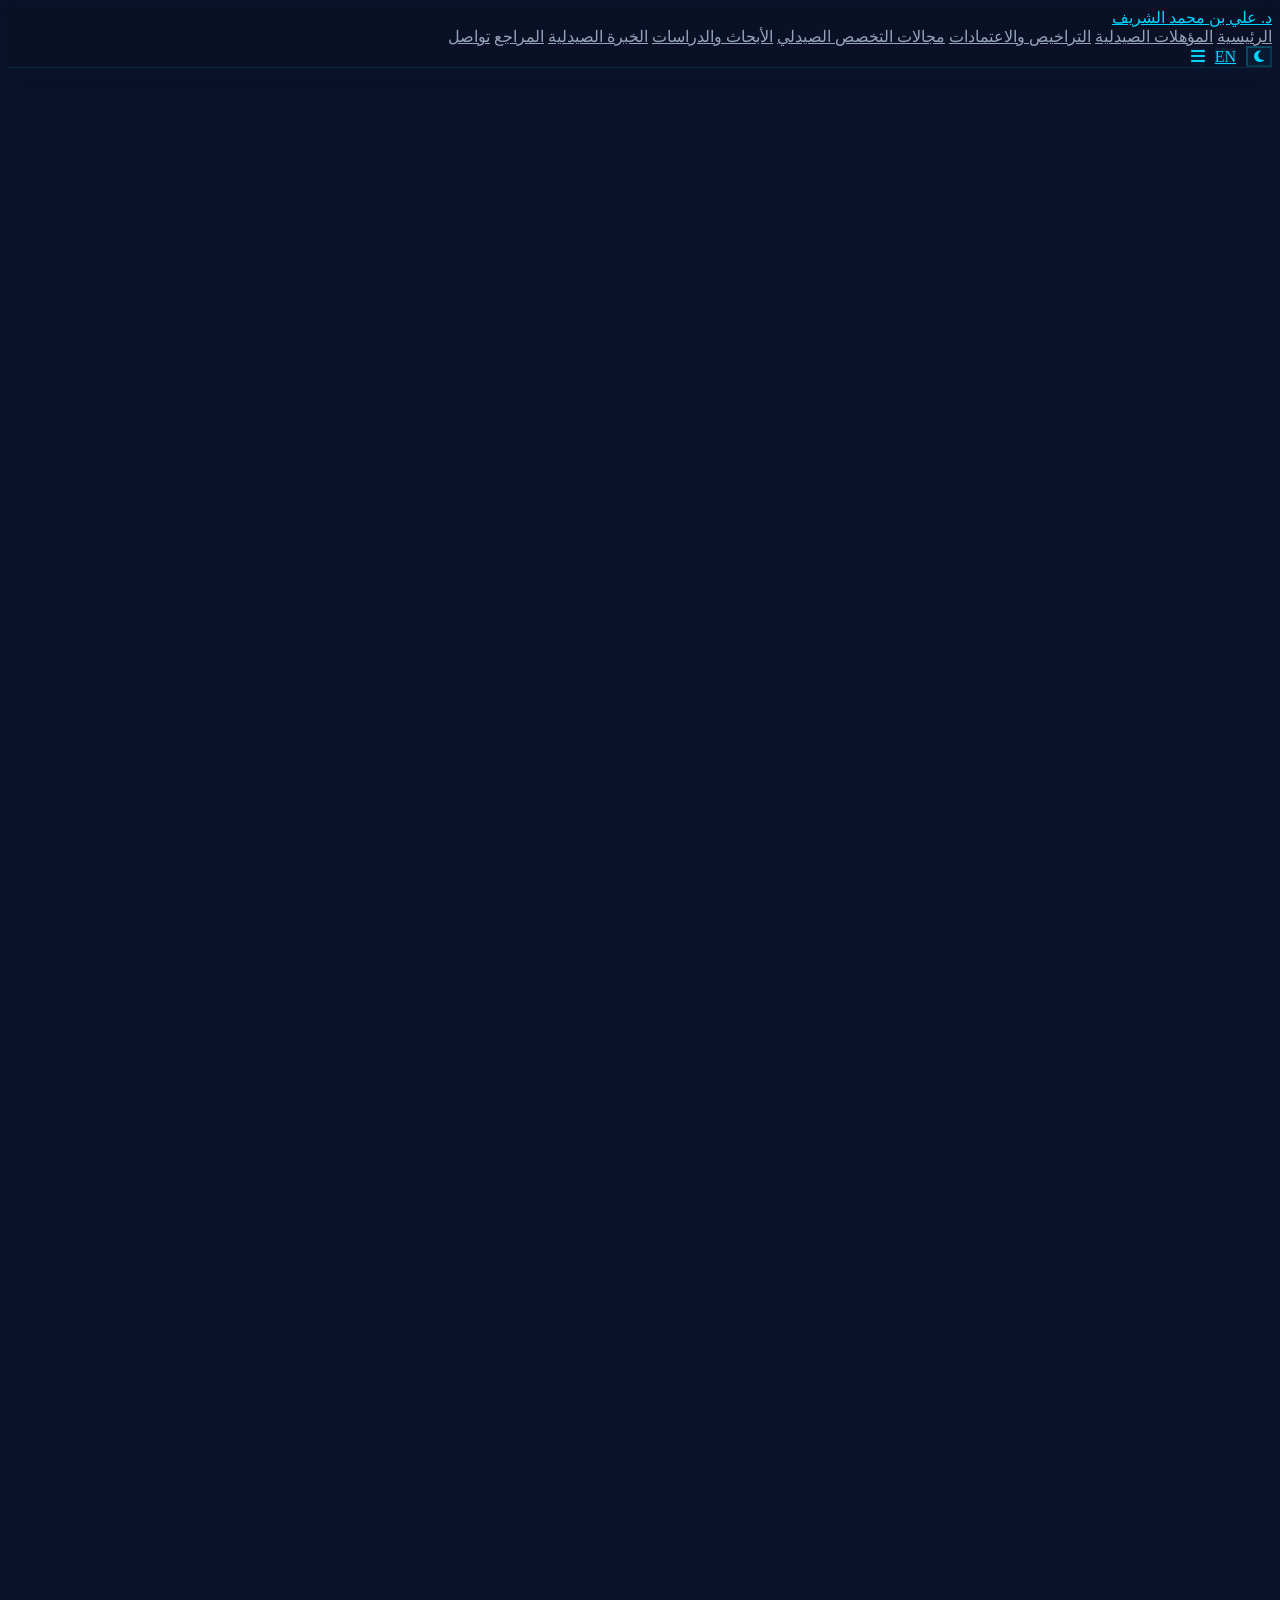
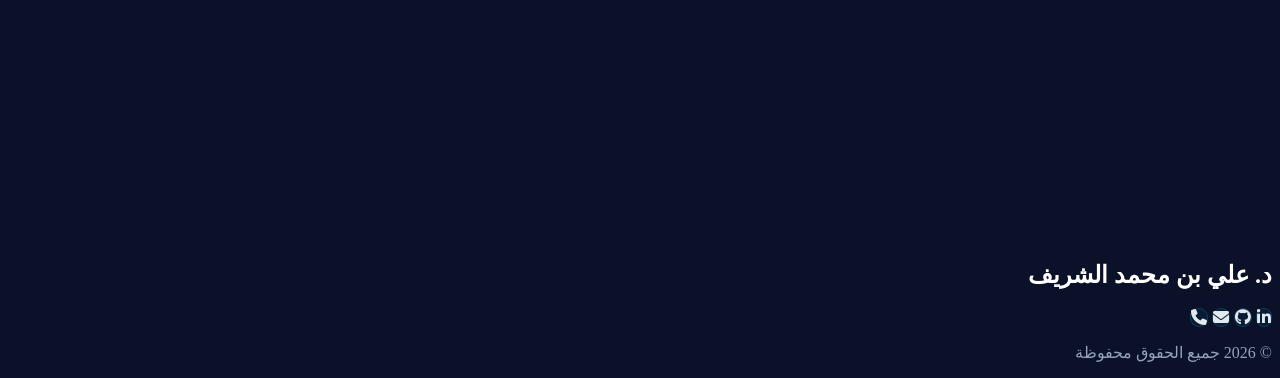
==== commit ae80caeb: "feat: implement core MVC architecture including Auth, Client, and Admin controllers, dashboard views" ====
--- a/cache/ali_ar.html
+++ b/cache/ali_ar.html
@@ -13,229 +13,263 @@
     <!-- Icons & Animations -->
     <link rel="stylesheet" href="https://cdn.jsdelivr.net/npm/@fortawesome/fontawesome-free@6.4.0/css/all.min.css">
     <link rel="stylesheet" href="https://unpkg.com/aos@next/dist/aos.css" />
-    <link rel="stylesheet" href="/SaaS_Multi_Tenant_platform/templates/template-developer/style.css?v=1784216937">
+    <link rel="stylesheet" href="/SaaS_Multi_Tenant_platform/templates/template-developer/style.css?v=1784229603">
     <!-- [PROFESSION COLORS] — CSS Variable Override per Profession -->
     <style>:root { 
-            --bg-primary: #0f172a;
-            --bg-secondary: #1e293b;
-            --text-primary: #f8fafc;
-            --text-secondary: #94a3b8;
-            --accent-glow: #8b5cf6;
-            --accent-glow-secondary: #3b82f6;
-            --border-color: rgba(255, 255, 255, 0.08);
+            --bg-primary: #F4F9FF;
+            --bg-secondary: #ffffffff;
+            --text-primary: #0D1F3C;
+            --text-secondary: #4A6FA5;
+            --accent-glow: #0066CC;
+            --accent-glow-secondary: #00A8E8;
+            --border-color: rgba(252, 254, 255, 0.15);
          } 
-            /* --- أنميشن ألوان متدرجة متحركة للمهنة --- */
-            @keyframes developerGradientMove {
-                0% { background-position: 0% 50%; }
-                50% { background-position: 100% 50%; }
-                100% { background-position: 0% 50%; }
-            }
-
-            .highlight-text, .btn-primary {
-                background-size: 200% 200% !important;
-                animation: developerGradientMove 6s ease infinite !important;
-            }
-
-            /* --- الوضع الافتراضي (الداكن المخصص للمهنة) --- */
-            body:not(.light-theme) {
-                background-color: #0f172a !important;
-                color: #f8fafc !important;
-            }
-            body:not(.light-theme) .navbar {
-                background: rgba(15, 23, 42, 0.95) !important;
-                border-bottom: 1px solid rgba(139, 92, 246, 0.12) !important;
-            }
-            body:not(.light-theme) .logo {
-                color: #8b5cf6 !important;
-            }
-            body:not(.light-theme) .nav-links a {
-                color: #94a3b8 !important;
-            }
-            body:not(.light-theme) .nav-links a:hover {
-                color: #8b5cf6 !important;
-            }
-            body:not(.light-theme) .theme-btn, 
-            body:not(.light-theme) .lang-btn, 
-            body:not(.light-theme) .menu-btn {
-                border-color: rgba(139, 92, 246, 0.25) !important;
-                color: #8b5cf6 !important;
-                background: rgba(139, 92, 246, 0.05) !important;
-            }
-            body:not(.light-theme) .header-card {
-                background: rgba(30, 41, 59, 0.7) !important;
-                border-color: rgba(139, 92, 246, 0.15) !important;
-                backdrop-filter: blur(15px) !important;
-            }
-            body:not(.light-theme) .glass-card,
-            body:not(.light-theme) .edu-card,
-            body:not(.light-theme) .cert-modern-card,
-            body:not(.light-theme) .project-modern-card,
-            body:not(.light-theme) .exp-modern-card,
-            body:not(.light-theme) .reference-card {
-                background: rgba(30, 41, 59, 0.5) !important;
-                border-color: rgba(139, 92, 246, 0.15) !important;
-                color: #f8fafc !important;
-            }
-            body:not(.light-theme) .glass-card:hover,
-            body:not(.light-theme) .edu-card:hover,
-            body:not(.light-theme) .cert-modern-card:hover,
-            body:not(.light-theme) .project-modern-card:hover,
-            body:not(.light-theme) .exp-modern-card:hover {
-                background: rgba(30, 41, 59, 0.85) !important;
-                border-color: #8b5cf6 !important;
-                box-shadow: 0 15px 35px rgba(139, 92, 246, 0.15) !important;
-            }
-            body:not(.light-theme) .edu-degree,
-            body:not(.light-theme) .cert-title,
-            body:not(.light-theme) .skill-title,
-            body:not(.light-theme) .proj-title,
-            body:not(.light-theme) .exp-position,
-            body:not(.light-theme) .section-title h2,
-            body:not(.light-theme) .footer-name {
-                color: #FFFFFF !important;
-            }
-            body:not(.light-theme) .hero-socials a {
-                background: rgba(139, 92, 246, 0.05) !important;
-                border-color: rgba(139, 92, 246, 0.2) !important;
-                color: #f8fafc !important;
-            }
-            body:not(.light-theme) .hero-socials a:hover {
-                background: #8b5cf6 !important;
-                border-color: #8b5cf6 !important;
-                color: #0f172a !important;
-                box-shadow: 0 10px 20px rgba(139, 92, 246, 0.3) !important;
-            }
-            body:not(.light-theme) .hero-welcome-badge {
-                background: rgba(139, 92, 246, 0.1) !important;
-                border-color: rgba(139, 92, 246, 0.3) !important;
-                color: #8b5cf6 !important;
-            }
-            body:not(.light-theme) .edu-year {
-                background: rgba(139, 92, 246, 0.1) !important;
-                color: #8b5cf6 !important;
-            }
-            body:not(.light-theme) .footer .social-links a {
-                background: rgba(139, 92, 246, 0.05) !important;
-                border: 1px solid rgba(139, 92, 246, 0.2) !important;
-                color: #E2E8F0 !important;
-                border-radius: 12px !important;
-                text-decoration: none !important;
-            }
-            body:not(.light-theme) .footer .social-links a:hover {
-                background: #8b5cf6 !important;
-                border-color: #8b5cf6 !important;
-                color: #0f172a !important;
-                transform: translateY(-5px) !important;
-                box-shadow: 0 10px 20px rgba(139, 92, 246, 0.3) !important;
-            }
-
-            /* --- وضع اللايت مود المخصص (أبيض خالص لكل المهن) --- */
-            body.light-theme {
-                background-color: #FFFFFF !important;
-                color: #1E293B !important;
-            }
-            body.light-theme .navbar {
-                background: rgba(255, 255, 255, 0.96) !important;
-                border-bottom: 1px solid rgba(139, 92, 246, 0.12) !important;
-                box-shadow: 0 2px 20px rgba(0, 0, 0, 0.04) !important;
-            }
-            body.light-theme .logo {
-                color: #8b5cf6 !important;
-            }
-            body.light-theme .nav-links a {
-                color: #334155 !important;
-            }
-            body.light-theme .nav-links a:hover {
-                color: #8b5cf6 !important;
-            }
-            body.light-theme .theme-btn, 
-            body.light-theme .lang-btn, 
-            body.light-theme .menu-btn {
-                border-color: rgba(139, 92, 246, 0.2) !important;
-                color: #8b5cf6 !important;
-                background: rgba(139, 92, 246, 0.03) !important;
-            }
-            body.light-theme .header-card {
-                background: #FFFFFF !important;
-                border-color: rgba(139, 92, 246, 0.1) !important;
-                box-shadow: 0 15px 45px rgba(0, 0, 0, 0.05) !important;
-            }
-            body.light-theme .glass-card,
-            body.light-theme .edu-card,
-            body.light-theme .cert-modern-card,
-            body.light-theme .project-modern-card,
-            body.light-theme .exp-modern-card,
-            body.light-theme .reference-card {
-                background: #F8FAFC !important;
-                border-color: rgba(139, 92, 246, 0.1) !important;
-                box-shadow: 0 8px 24px rgba(0, 0, 0, 0.02) !important;
-                color: #1E293B !important;
-            }
-            body.light-theme .glass-card:hover,
-            body.light-theme .edu-card:hover,
-            body.light-theme .cert-modern-card:hover,
-            body.light-theme .project-modern-card:hover,
-            body.light-theme .exp-modern-card:hover {
-                background: #FFFFFF !important;
-                border-color: #8b5cf6 !important;
-                box-shadow: 0 12px 30px rgba(139, 92, 246, 0.1) !important;
-            }
-            body.light-theme .edu-degree,
-            body.light-theme .cert-title,
-            body.light-theme .skill-title,
-            body.light-theme .proj-title,
-            body.light-theme .exp-position,
-            body.light-theme .section-title h2,
-            body.light-theme .footer-name {
-                color: #0F172A !important;
-            }
-            body.light-theme .text-secondary,
-            body.light-theme .bio-text,
-            body.light-theme .edu-inst,
-            body.light-theme .cert-issuer,
-            body.light-theme .proj-summary,
-            body.light-theme .exp-desc,
-            body.light-theme .copyright {
-                color: #475569 !important;
-            }
-            body.light-theme .hero-socials a {
-                background: rgba(139, 92, 246, 0.04) !important;
-                border-color: rgba(139, 92, 246, 0.15) !important;
-                color: #1E293B !important;
-            }
-            body.light-theme .hero-socials a:hover {
-                background: #8b5cf6 !important;
-                border-color: #8b5cf6 !important;
-                color: #ffffff !important;
-                box-shadow: 0 10px 20px rgba(139, 92, 246, 0.2) !important;
-            }
-            body.light-theme .hero-welcome-badge {
-                background: rgba(139, 92, 246, 0.08) !important;
-                border-color: rgba(139, 92, 246, 0.25) !important;
-                color: #8b5cf6 !important;
-            }
-            body.light-theme .edu-year {
-                background: rgba(139, 92, 246, 0.08) !important;
-                color: #8b5cf6 !important;
-            }
-            body.light-theme .footer .social-links a {
-                background: rgba(139, 92, 246, 0.05) !important;
-                border: 1px solid rgba(139, 92, 246, 0.2) !important;
-                color: #8b5cf6 !important;
-                border-radius: 12px !important;
-                text-decoration: none !important;
-            }
-            body.light-theme .footer .social-links a:hover {
-                background: #8b5cf6 !important;
-                border-color: #8b5cf6 !important;
-                color: #ffffff !important;
-                transform: translateY(-5px) !important;
-                box-shadow: 0 10px 20px rgba(139, 92, 246, 0.2) !important;
-            }
-            body.light-theme .lang-bar-wrapper {
-                background: rgba(139, 92, 246, 0.08) !important;
-            }
-        </style>
+                /* --- أنميشن ألوان متدرجة متحركة (Gradient Animation) --- */
+                @keyframes doctorGradientMove {
+                    0% { background-position: 0% 50%; }
+                    50% { background-position: 100% 50%; }
+                    100% { background-position: 0% 50%; }
+                }
+
+                .highlight-text, .btn-primary {
+                    background-size: 200% 200% !important;
+                    animation: doctorGradientMove 6s ease infinite !important;
+                }
+
+                /* --- الأشكال الخلفية المتحركة --- */
+                body:not(.light-theme) .shape-1 {
+                    background: radial-gradient(circle, rgba(0, 212, 255, 0.15) 0%, transparent 70%) !important;
+                }
+                body:not(.light-theme) .shape-2 {
+                    background: radial-gradient(circle, rgba(167, 139, 250, 0.15) 0%, transparent 70%) !important;
+                }
+                body.light-theme .shape-1 {
+                    background: radial-gradient(circle, rgba(0, 102, 204, 0.08) 0%, transparent 70%) !important;
+                }
+                body.light-theme .shape-2 {
+                    background: radial-gradient(circle, rgba(0, 168, 232, 0.08) 0%, transparent 70%) !important;
+                }
+
+                /* --- الوضع الافتراضي (الداكن الطبي المخصص) --- */
+                body:not(.light-theme) {
+                    background-color: #0A1128 !important;
+                    color: #E2E8F0 !important;
+                }
+                body:not(.light-theme) .navbar {
+                    background: rgba(10, 17, 40, 0.95) !important;
+                    border-bottom: 1px solid rgba(0, 212, 255, 0.12) !important;
+                    box-shadow: 0 4px 30px rgba(0, 212, 255, 0.03) !important;
+                }
+                body:not(.light-theme) .logo {
+                    color: #00D4FF !important;
+                }
+                body:not(.light-theme) .nav-links a {
+                    color: #94A3B8 !important;
+                }
+                body:not(.light-theme) .nav-links a:hover {
+                    color: #00D4FF !important;
+                }
+                body:not(.light-theme) .theme-btn, 
+                body:not(.light-theme) .lang-btn, 
+                body:not(.light-theme) .menu-btn {
+                    border-color: rgba(0, 212, 255, 0.25) !important;
+                    color: #00D4FF !important;
+                    background: rgba(0, 212, 255, 0.05) !important;
+                }
+                body:not(.light-theme) .header-card {
+                    background: rgba(16, 31, 66, 0.7) !important;
+                    border-color: rgba(0, 212, 255, 0.15) !important;
+                    backdrop-filter: blur(15px) !important;
+                    box-shadow: 0 20px 50px rgba(0, 0, 0, 0.4) !important;
+                }
+                body:not(.light-theme) .glass-card,
+                body:not(.light-theme) .edu-card,
+                body:not(.light-theme) .cert-modern-card,
+                body:not(.light-theme) .project-modern-card,
+                body:not(.light-theme) .exp-modern-card,
+                body:not(.light-theme) .reference-card {
+                    background: rgba(16, 31, 66, 0.5) !important;
+                    border-color: rgba(0, 212, 255, 0.15) !important;
+                    box-shadow: 0 10px 30px rgba(0, 0, 0, 0.3) !important;
+                }
+                body:not(.light-theme) .glass-card:hover,
+                body:not(.light-theme) .edu-card:hover,
+                body:not(.light-theme) .cert-modern-card:hover,
+                body:not(.light-theme) .project-modern-card:hover,
+                body:not(.light-theme) .exp-modern-card:hover {
+                    background: rgba(16, 31, 66, 0.85) !important;
+                    border-color: #00D4FF !important;
+                    box-shadow: 0 15px 35px rgba(0, 212, 255, 0.15) !important;
+                }
+                body:not(.light-theme) .edu-degree,
+                body:not(.light-theme) .cert-title,
+                body:not(.light-theme) .skill-title,
+                body:not(.light-theme) .proj-title,
+                body:not(.light-theme) .exp-position,
+                body:not(.light-theme) .section-title h2,
+                body:not(.light-theme) .footer-name {
+                    color: #FFFFFF !important;
+                }
+                body:not(.light-theme) .text-secondary,
+                body:not(.light-theme) .bio-text,
+                body:not(.light-theme) .edu-inst,
+                body:not(.light-theme) .cert-issuer,
+                body:not(.light-theme) .proj-summary,
+                body:not(.light-theme) .exp-desc,
+                body:not(.light-theme) .copyright {
+                    color: #94A3B8 !important;
+                }
+                body:not(.light-theme) .hero-socials a {
+                    background: rgba(0, 212, 255, 0.05) !important;
+                    border-color: rgba(0, 212, 255, 0.2) !important;
+                    color: #E2E8F0 !important;
+                }
+                body:not(.light-theme) .hero-socials a:hover {
+                    background: #00D4FF !important;
+                    border-color: #00D4FF !important;
+                    color: #0A1128 !important;
+                    box-shadow: 0 10px 20px rgba(0, 212, 255, 0.3) !important;
+                }
+                body:not(.light-theme) .hero-welcome-badge {
+                    background: rgba(0, 212, 255, 0.1) !important;
+                    border-color: rgba(0, 212, 255, 0.3) !important;
+                    color: #00D4FF !important;
+                }
+                body:not(.light-theme) .edu-year {
+                    background: rgba(0, 212, 255, 0.1) !important;
+                    color: #00D4FF !important;
+                }
+                body:not(.light-theme) .footer .social-links a {
+                    background: rgba(0, 212, 255, 0.05) !important;
+                    border: 1px solid rgba(0, 212, 255, 0.2) !important;
+                    color: #E2E8F0 !important;
+                    border-radius: 12px !important;
+                    text-decoration: none !important;
+                }
+                body:not(.light-theme) .footer .social-links a:hover {
+                    background: #00D4FF !important;
+                    border-color: #00D4FF !important;
+                    color: #0A1128 !important;
+                    transform: translateY(-5px) !important;
+                    box-shadow: 0 10px 20px rgba(0, 212, 255, 0.3) !important;
+                }
+                body:not(.light-theme) .lang-bar-wrapper {
+                    background: rgba(255, 255, 255, 0.05) !important;
+                }
+
+                /* --- وضع اللايت مود المخصص (أبيض خالص) --- */
+                body.light-theme {
+                    background-color: #FFFFFF !important;
+                    color: #0D1F3C !important;
+                }
+                body.light-theme .navbar {
+                    background: rgba(255, 255, 255, 0.96) !important;
+                    border-bottom: 1px solid rgba(0, 102, 204, 0.1) !important;
+                    box-shadow: 0 2px 20px rgba(0,102,204,0.05) !important;
+                }
+                body.light-theme .logo {
+                    color: #0066CC !important;
+                }
+                body.light-theme .nav-links a {
+                    color: #0D1F3C !important;
+                }
+                body.light-theme .nav-links a:hover {
+                    color: #0066CC !important;
+                }
+                body.light-theme .theme-btn, 
+                body.light-theme .lang-btn, 
+                body.light-theme .menu-btn {
+                    border-color: rgba(0,102,204,0.2) !important;
+                    color: #0066CC !important;
+                    background: rgba(0,102,204,0.03) !important;
+                }
+                body.light-theme .header-card {
+                    background: #FFFFFF !important;
+                    border-color: rgba(0,102,204,0.1) !important;
+                    box-shadow: 0 15px 45px rgba(0,102,204,0.06) !important;
+                }
+                body.light-theme .glass-card,
+                body.light-theme .edu-card,
+                body.light-theme .cert-modern-card,
+                body.light-theme .project-modern-card,
+                body.light-theme .exp-modern-card,
+                body.light-theme .reference-card {
+                    background: #FFFFFF !important;
+                    border-color: rgba(0, 102, 204, 0.1) !important;
+                    box-shadow: 0 8px 24px rgba(0, 102, 204, 0.04) !important;
+                    color: #0D1F3C !important;
+                }
+                body.light-theme .glass-card:hover,
+                body.light-theme .edu-card:hover,
+                body.light-theme .cert-modern-card:hover,
+                body.light-theme .project-modern-card:hover,
+                body.light-theme .exp-modern-card:hover {
+                    background: #FFFFFF !important;
+                    border-color: #0066CC !important;
+                    box-shadow: 0 12px 30px rgba(0, 102, 204, 0.1) !important;
+                }
+                body.light-theme .edu-degree,
+                body.light-theme .cert-title,
+                body.light-theme .skill-title,
+                body.light-theme .proj-title,
+                body.light-theme .exp-position,
+                body.light-theme .section-title h2,
+                body.light-theme .footer-name {
+                    color: #0D1F3C !important;
+                }
+                body.light-theme .text-secondary,
+                body.light-theme .bio-text,
+                body.light-theme .edu-inst,
+                body.light-theme .cert-issuer,
+                body.light-theme .proj-summary,
+                body.light-theme .exp-desc,
+                body.light-theme .copyright {
+                    color: #4A6FA5 !important;
+                }
+                body.light-theme .hero-socials a {
+                    background: rgba(0, 102, 204, 0.04) !important;
+                    border-color: rgba(0, 102, 204, 0.15) !important;
+                    color: #0D1F3C !important;
+                }
+                body.light-theme .hero-socials a:hover {
+                    background: #0066CC !important;
+                    border-color: #0066CC !important;
+                    color: #ffffff !important;
+                    box-shadow: 0 10px 20px rgba(0, 102, 204, 0.2) !important;
+                }
+                body.light-theme .hero-welcome-badge {
+                    background: rgba(0, 102, 204, 0.08) !important;
+                    border-color: rgba(0, 102, 204, 0.25) !important;
+                    color: #0066CC !important;
+                }
+                body.light-theme .edu-year {
+                    background: rgba(0, 102, 204, 0.08) !important;
+                    color: #0066CC !important;
+                }
+                body.light-theme .footer .social-links a {
+                    background: rgba(0, 102, 204, 0.05) !important;
+                    border: 1px solid rgba(0, 102, 204, 0.2) !important;
+                    color: #0066CC !important;
+                    border-radius: 12px !important;
+                    text-decoration: none !important;
+                }
+                body.light-theme .footer .social-links a:hover {
+                    background: #0066CC !important;
+                    border-color: #0066CC !important;
+                    color: #ffffff !important;
+                    transform: translateY(-5px) !important;
+                    box-shadow: 0 10px 20px rgba(0, 102, 204, 0.2) !important;
+                }
+                body.light-theme .lang-bar-wrapper {
+                    background: rgba(0, 102, 204, 0.08) !important;
+                }
+                body.light-theme .rotating-arc.arc-1 {
+                    border-color: rgba(0, 102, 204, 0.3) !important;
+                }
+                body.light-theme .rotating-arc.arc-2 {
+                    border-color: rgba(0, 168, 232, 0.2) !important;
+                }
+            </style>
 </head>
 <body>
 
@@ -252,7 +286,7 @@
             <a href="#" class="logo">د. علي بن محمد الشريف</a>
             <div class="nav-links" id="navLinks">
                 <a href="#objective">الرئيسية</a>
-                                <a href="#education">المؤهلات الطبية</a>                <a href="#certificates">الاعتمادات والتراخيص</a>                <a href="#skills">التخصصات الطبية</a>                <a href="#projects">الأبحاث والمنشورات</a>                <a href="#experiences">المسيرة الطبية</a>                <a href="#references">المراجع</a>                <a href="#contact">تواصل</a>
+                                <a href="#education">المؤهلات الصيدلية</a>                <a href="#certificates">التراخيص والاعتمادات</a>                <a href="#skills">مجالات التخصص الصيدلي</a>                <a href="#projects">الأبحاث والدراسات</a>                <a href="#experiences">الخبرة الصيدلية</a>                <a href="#references">المراجع</a>                <a href="#contact">تواصل</a>
             </div>
             
             <div style="display:flex; align-items:center; gap:10px;">
@@ -275,7 +309,7 @@
                 <div class="header-content hero-mobile-reverse">
                     <!-- Right Side: Text -->
                     <div class="hero-text-content">
-                        <div class="hero-welcome-badge"><i class="fas fa-code"></i> مرحبا</div>
+                        <div class="hero-welcome-badge"><i class="fas fa-stethoscope"></i> مرحبا</div>
                         <h2>أنا <span class="highlight-text">د. علي بن محمد الشريف</span></h2>
 
                         <div class="job-title-wrapper">
@@ -301,8 +335,8 @@
                             طبيب سعودي متخصص في جراحة العظام والمفاصل، يمتلك خبرة تجاوزت خمس عشرة سنة في علاج إصابات الركبة والكتف وإجراء عمليات تبديل المفاصل. عمل في كبرى المستشفيات السعودية والبريطانية، وأجرى أكثر من 2000 عملية جراحية ناجحة. يؤمن بأن التعليم المستمر وخدمة المريض هما أساس الطب الحقيقي.                        </p>
 
                         <div class="hero-buttons">
-                                                          <a href="#contact" class="hero-btn btn-primary" style="">تواصل معي</a>
-                                                                                                  <a href="/SaaS_Multi_Tenant_platform/uploads/sites/3/docs/doc_6a58fb739acb26.18374749.pdf" target="_blank" class="hero-btn btn-secondary" style="">
+                                                          <a href="#contact" class="hero-btn btn-primary" style="color: #ffffff !important; border: 2px solid #ffffff !important; background: transparent !important; box-shadow: none !important;">تواصل مع الطبيب</a>
+                                                                                                  <a href="/SaaS_Multi_Tenant_platform/uploads/sites/3/docs/doc_6a58fb739acb26.18374749.pdf" target="_blank" class="hero-btn btn-secondary" style="color: #ffffff !important; border: 2px solid #ffffff !important; background: transparent !important; box-shadow: none !important;">
                                       <i class="fas fa-file-pdf"></i> عرض السيرة الذاتية                                  </a>
                                                       </div>
                     </div>
@@ -326,7 +360,7 @@
                     <section class="section" id="education" data-aos="fade-up">
                 <div class="section-title">
                     <i class="fas fa-graduation-cap"></i>
-                    <h2>المؤهلات الطبية</h2>
+                    <h2>المؤهلات الصيدلية</h2>
                 </div>
                     <div class="edu-grid">
                     <div class="edu-card glass-card">
@@ -359,8 +393,8 @@
         <!-- 2. Certificates -->
                     <section class="section" id="certificates" data-aos="fade-up">
                 <div class="section-title">
-                    <i class="fas fa-certificate"></i>
-                    <h2>الاعتمادات والتراخيص</h2>
+                    <i class="fas fa-id-card"></i>
+                    <h2>التراخيص والاعتمادات</h2>
                 </div>
                     <div class="cert-modern-grid">
                     <div class="cert-modern-card glass-card">
@@ -399,8 +433,8 @@
         <!-- 3. Skills -->
                     <section class="section" id="skills" data-aos="fade-up">
                 <div class="section-title">
-                    <i class="fas fa-laptop-code"></i>
-                    <h2>التخصصات الطبية</h2>
+                    <i class="fas fa-heartbeat"></i>
+                    <h2>مجالات التخصص الصيدلي</h2>
                 </div>
                     <div class="skills-cards-grid">
                     <div class="skill-modern-card glass-card">
@@ -429,8 +463,8 @@
         <!-- 4. Projects -->
                     <section class="section" id="projects" data-aos="fade-up">
                 <div class="section-title">
-                    <i class="fas fa-folder-open"></i>
-                    <h2>الأبحاث والمنشورات</h2>
+                    <i class="fas fa-book-medical"></i>
+                    <h2>الأبحاث والدراسات</h2>
                 </div>
                     <div class="projects-modern-grid">
                     <div class="project-modern-card glass-card">
@@ -451,8 +485,8 @@
         <!-- 5. Experiences -->
                     <section class="section" id="experiences" data-aos="fade-up">
                 <div class="section-title">
-                    <i class="fas fa-briefcase"></i>
-                    <h2>المسيرة الطبية</h2>
+                    <i class="fas fa-hospital"></i>
+                    <h2>الخبرة الصيدلية</h2>
                 </div>
                     <div class="exp-modern-grid">
                     <div class="exp-modern-card">
@@ -615,6 +649,6 @@
 
     <!-- Scripts -->
     <script src="https://unpkg.com/aos@next/dist/aos.js"></script>
-    <script src="/SaaS_Multi_Tenant_platform/templates/template-developer/script.js?v=1784216937"></script>
+    <script src="/SaaS_Multi_Tenant_platform/templates/template-developer/script.js?v=1784229603"></script>
 </body>
 </html>
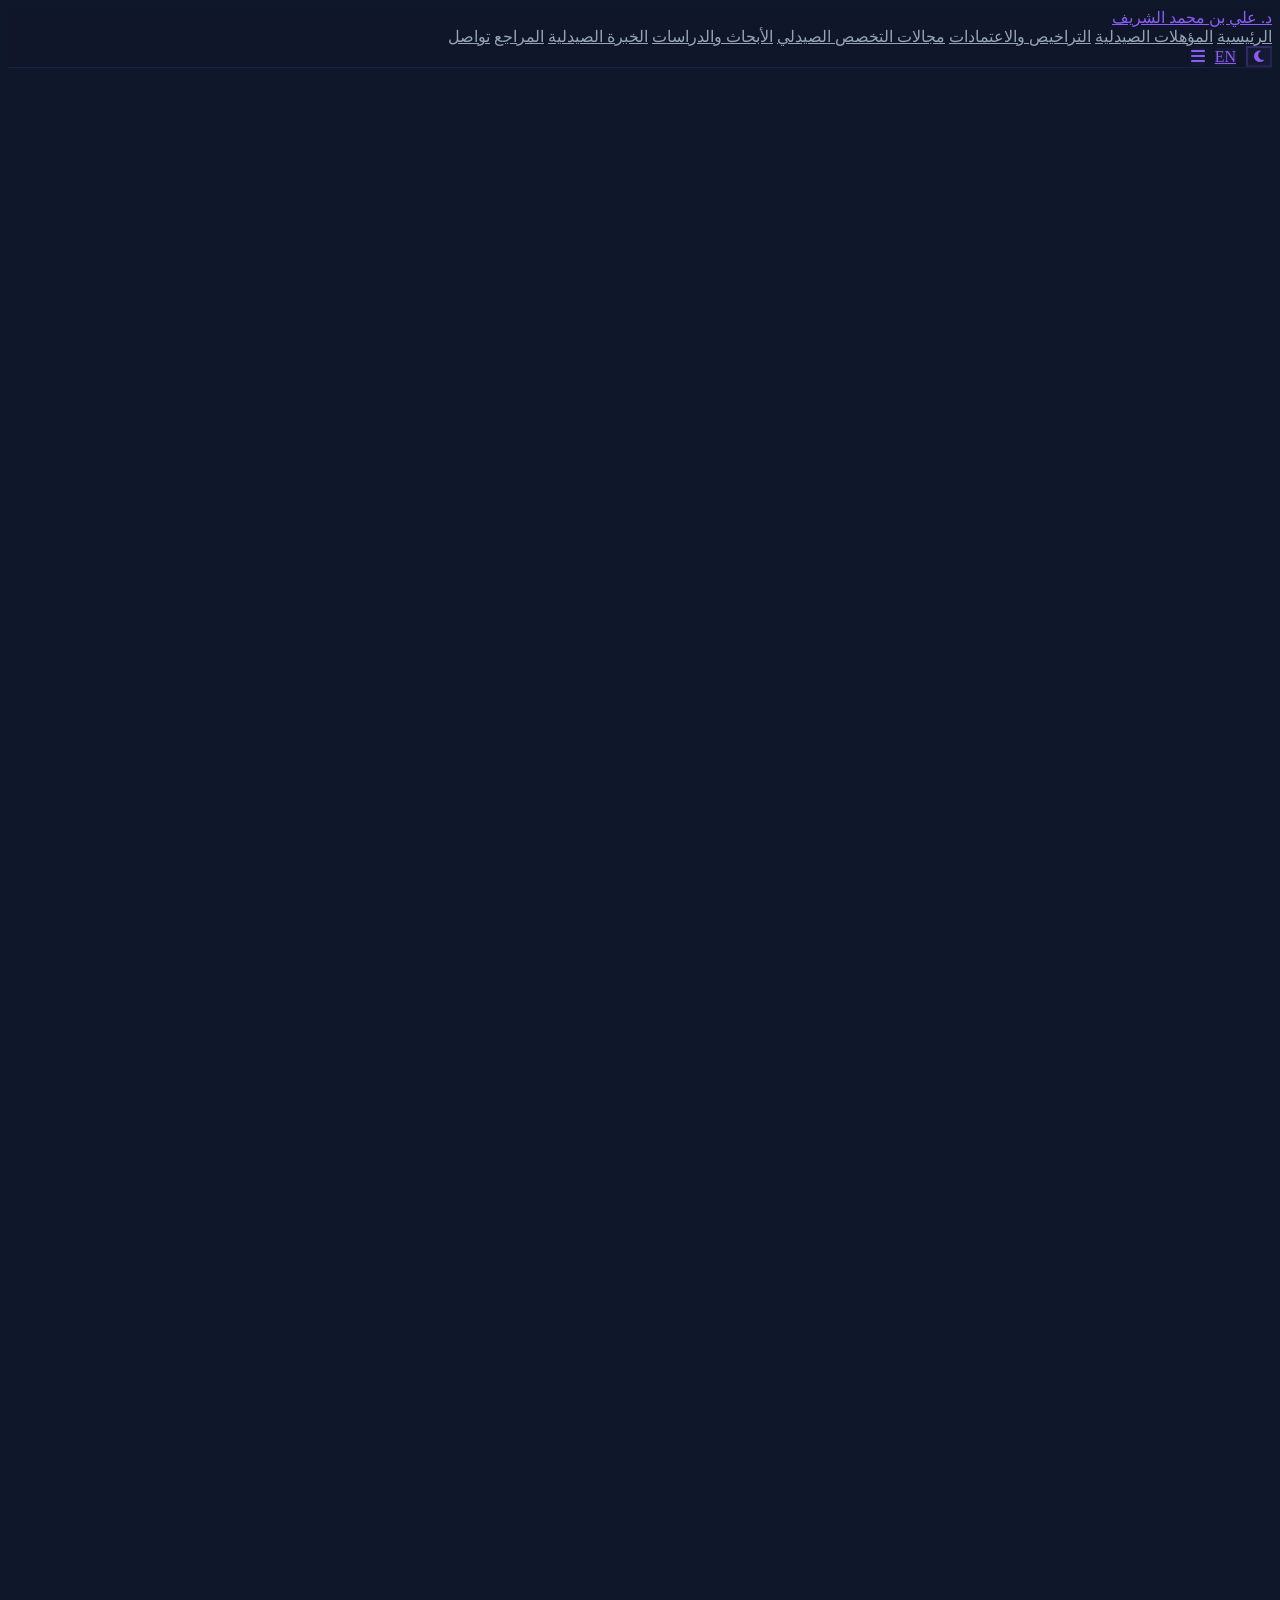
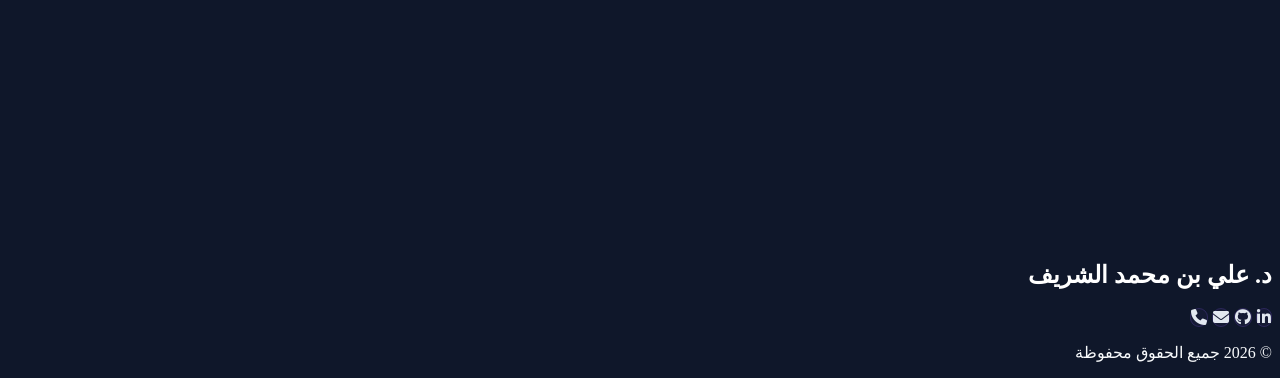
==== commit 4568a6bb: "feat: add authentication module, update user schema, and implement developer portfolio template" ====
--- a/cache/ali_ar.html
+++ b/cache/ali_ar.html
@@ -13,263 +13,229 @@
     <!-- Icons & Animations -->
     <link rel="stylesheet" href="https://cdn.jsdelivr.net/npm/@fortawesome/fontawesome-free@6.4.0/css/all.min.css">
     <link rel="stylesheet" href="https://unpkg.com/aos@next/dist/aos.css" />
-    <link rel="stylesheet" href="/SaaS_Multi_Tenant_platform/templates/template-developer/style.css?v=1784229603">
+    <link rel="stylesheet" href="/SaaS_Multi_Tenant_platform/templates/template-developer/style.css?v=1784367120">
     <!-- [PROFESSION COLORS] — CSS Variable Override per Profession -->
     <style>:root { 
-            --bg-primary: #F4F9FF;
-            --bg-secondary: #ffffffff;
-            --text-primary: #0D1F3C;
-            --text-secondary: #4A6FA5;
-            --accent-glow: #0066CC;
-            --accent-glow-secondary: #00A8E8;
-            --border-color: rgba(252, 254, 255, 0.15);
+            --bg-primary: #0f172a;
+            --bg-secondary: #1e293b;
+            --text-primary: #f8fafc;
+            --text-secondary: #94a3b8;
+            --accent-glow: #8b5cf6;
+            --accent-glow-secondary: #3b82f6;
+            --border-color: rgba(255, 255, 255, 0.08);
          } 
-                /* --- أنميشن ألوان متدرجة متحركة (Gradient Animation) --- */
-                @keyframes doctorGradientMove {
-                    0% { background-position: 0% 50%; }
-                    50% { background-position: 100% 50%; }
-                    100% { background-position: 0% 50%; }
-                }
-
-                .highlight-text, .btn-primary {
-                    background-size: 200% 200% !important;
-                    animation: doctorGradientMove 6s ease infinite !important;
-                }
-
-                /* --- الأشكال الخلفية المتحركة --- */
-                body:not(.light-theme) .shape-1 {
-                    background: radial-gradient(circle, rgba(0, 212, 255, 0.15) 0%, transparent 70%) !important;
-                }
-                body:not(.light-theme) .shape-2 {
-                    background: radial-gradient(circle, rgba(167, 139, 250, 0.15) 0%, transparent 70%) !important;
-                }
-                body.light-theme .shape-1 {
-                    background: radial-gradient(circle, rgba(0, 102, 204, 0.08) 0%, transparent 70%) !important;
-                }
-                body.light-theme .shape-2 {
-                    background: radial-gradient(circle, rgba(0, 168, 232, 0.08) 0%, transparent 70%) !important;
-                }
-
-                /* --- الوضع الافتراضي (الداكن الطبي المخصص) --- */
-                body:not(.light-theme) {
-                    background-color: #0A1128 !important;
-                    color: #E2E8F0 !important;
-                }
-                body:not(.light-theme) .navbar {
-                    background: rgba(10, 17, 40, 0.95) !important;
-                    border-bottom: 1px solid rgba(0, 212, 255, 0.12) !important;
-                    box-shadow: 0 4px 30px rgba(0, 212, 255, 0.03) !important;
-                }
-                body:not(.light-theme) .logo {
-                    color: #00D4FF !important;
-                }
-                body:not(.light-theme) .nav-links a {
-                    color: #94A3B8 !important;
-                }
-                body:not(.light-theme) .nav-links a:hover {
-                    color: #00D4FF !important;
-                }
-                body:not(.light-theme) .theme-btn, 
-                body:not(.light-theme) .lang-btn, 
-                body:not(.light-theme) .menu-btn {
-                    border-color: rgba(0, 212, 255, 0.25) !important;
-                    color: #00D4FF !important;
-                    background: rgba(0, 212, 255, 0.05) !important;
-                }
-                body:not(.light-theme) .header-card {
-                    background: rgba(16, 31, 66, 0.7) !important;
-                    border-color: rgba(0, 212, 255, 0.15) !important;
-                    backdrop-filter: blur(15px) !important;
-                    box-shadow: 0 20px 50px rgba(0, 0, 0, 0.4) !important;
-                }
-                body:not(.light-theme) .glass-card,
-                body:not(.light-theme) .edu-card,
-                body:not(.light-theme) .cert-modern-card,
-                body:not(.light-theme) .project-modern-card,
-                body:not(.light-theme) .exp-modern-card,
-                body:not(.light-theme) .reference-card {
-                    background: rgba(16, 31, 66, 0.5) !important;
-                    border-color: rgba(0, 212, 255, 0.15) !important;
-                    box-shadow: 0 10px 30px rgba(0, 0, 0, 0.3) !important;
-                }
-                body:not(.light-theme) .glass-card:hover,
-                body:not(.light-theme) .edu-card:hover,
-                body:not(.light-theme) .cert-modern-card:hover,
-                body:not(.light-theme) .project-modern-card:hover,
-                body:not(.light-theme) .exp-modern-card:hover {
-                    background: rgba(16, 31, 66, 0.85) !important;
-                    border-color: #00D4FF !important;
-                    box-shadow: 0 15px 35px rgba(0, 212, 255, 0.15) !important;
-                }
-                body:not(.light-theme) .edu-degree,
-                body:not(.light-theme) .cert-title,
-                body:not(.light-theme) .skill-title,
-                body:not(.light-theme) .proj-title,
-                body:not(.light-theme) .exp-position,
-                body:not(.light-theme) .section-title h2,
-                body:not(.light-theme) .footer-name {
-                    color: #FFFFFF !important;
-                }
-                body:not(.light-theme) .text-secondary,
-                body:not(.light-theme) .bio-text,
-                body:not(.light-theme) .edu-inst,
-                body:not(.light-theme) .cert-issuer,
-                body:not(.light-theme) .proj-summary,
-                body:not(.light-theme) .exp-desc,
-                body:not(.light-theme) .copyright {
-                    color: #94A3B8 !important;
-                }
-                body:not(.light-theme) .hero-socials a {
-                    background: rgba(0, 212, 255, 0.05) !important;
-                    border-color: rgba(0, 212, 255, 0.2) !important;
-                    color: #E2E8F0 !important;
-                }
-                body:not(.light-theme) .hero-socials a:hover {
-                    background: #00D4FF !important;
-                    border-color: #00D4FF !important;
-                    color: #0A1128 !important;
-                    box-shadow: 0 10px 20px rgba(0, 212, 255, 0.3) !important;
-                }
-                body:not(.light-theme) .hero-welcome-badge {
-                    background: rgba(0, 212, 255, 0.1) !important;
-                    border-color: rgba(0, 212, 255, 0.3) !important;
-                    color: #00D4FF !important;
-                }
-                body:not(.light-theme) .edu-year {
-                    background: rgba(0, 212, 255, 0.1) !important;
-                    color: #00D4FF !important;
-                }
-                body:not(.light-theme) .footer .social-links a {
-                    background: rgba(0, 212, 255, 0.05) !important;
-                    border: 1px solid rgba(0, 212, 255, 0.2) !important;
-                    color: #E2E8F0 !important;
-                    border-radius: 12px !important;
-                    text-decoration: none !important;
-                }
-                body:not(.light-theme) .footer .social-links a:hover {
-                    background: #00D4FF !important;
-                    border-color: #00D4FF !important;
-                    color: #0A1128 !important;
-                    transform: translateY(-5px) !important;
-                    box-shadow: 0 10px 20px rgba(0, 212, 255, 0.3) !important;
-                }
-                body:not(.light-theme) .lang-bar-wrapper {
-                    background: rgba(255, 255, 255, 0.05) !important;
-                }
-
-                /* --- وضع اللايت مود المخصص (أبيض خالص) --- */
-                body.light-theme {
-                    background-color: #FFFFFF !important;
-                    color: #0D1F3C !important;
-                }
-                body.light-theme .navbar {
-                    background: rgba(255, 255, 255, 0.96) !important;
-                    border-bottom: 1px solid rgba(0, 102, 204, 0.1) !important;
-                    box-shadow: 0 2px 20px rgba(0,102,204,0.05) !important;
-                }
-                body.light-theme .logo {
-                    color: #0066CC !important;
-                }
-                body.light-theme .nav-links a {
-                    color: #0D1F3C !important;
-                }
-                body.light-theme .nav-links a:hover {
-                    color: #0066CC !important;
-                }
-                body.light-theme .theme-btn, 
-                body.light-theme .lang-btn, 
-                body.light-theme .menu-btn {
-                    border-color: rgba(0,102,204,0.2) !important;
-                    color: #0066CC !important;
-                    background: rgba(0,102,204,0.03) !important;
-                }
-                body.light-theme .header-card {
-                    background: #FFFFFF !important;
-                    border-color: rgba(0,102,204,0.1) !important;
-                    box-shadow: 0 15px 45px rgba(0,102,204,0.06) !important;
-                }
-                body.light-theme .glass-card,
-                body.light-theme .edu-card,
-                body.light-theme .cert-modern-card,
-                body.light-theme .project-modern-card,
-                body.light-theme .exp-modern-card,
-                body.light-theme .reference-card {
-                    background: #FFFFFF !important;
-                    border-color: rgba(0, 102, 204, 0.1) !important;
-                    box-shadow: 0 8px 24px rgba(0, 102, 204, 0.04) !important;
-                    color: #0D1F3C !important;
-                }
-                body.light-theme .glass-card:hover,
-                body.light-theme .edu-card:hover,
-                body.light-theme .cert-modern-card:hover,
-                body.light-theme .project-modern-card:hover,
-                body.light-theme .exp-modern-card:hover {
-                    background: #FFFFFF !important;
-                    border-color: #0066CC !important;
-                    box-shadow: 0 12px 30px rgba(0, 102, 204, 0.1) !important;
-                }
-                body.light-theme .edu-degree,
-                body.light-theme .cert-title,
-                body.light-theme .skill-title,
-                body.light-theme .proj-title,
-                body.light-theme .exp-position,
-                body.light-theme .section-title h2,
-                body.light-theme .footer-name {
-                    color: #0D1F3C !important;
-                }
-                body.light-theme .text-secondary,
-                body.light-theme .bio-text,
-                body.light-theme .edu-inst,
-                body.light-theme .cert-issuer,
-                body.light-theme .proj-summary,
-                body.light-theme .exp-desc,
-                body.light-theme .copyright {
-                    color: #4A6FA5 !important;
-                }
-                body.light-theme .hero-socials a {
-                    background: rgba(0, 102, 204, 0.04) !important;
-                    border-color: rgba(0, 102, 204, 0.15) !important;
-                    color: #0D1F3C !important;
-                }
-                body.light-theme .hero-socials a:hover {
-                    background: #0066CC !important;
-                    border-color: #0066CC !important;
-                    color: #ffffff !important;
-                    box-shadow: 0 10px 20px rgba(0, 102, 204, 0.2) !important;
-                }
-                body.light-theme .hero-welcome-badge {
-                    background: rgba(0, 102, 204, 0.08) !important;
-                    border-color: rgba(0, 102, 204, 0.25) !important;
-                    color: #0066CC !important;
-                }
-                body.light-theme .edu-year {
-                    background: rgba(0, 102, 204, 0.08) !important;
-                    color: #0066CC !important;
-                }
-                body.light-theme .footer .social-links a {
-                    background: rgba(0, 102, 204, 0.05) !important;
-                    border: 1px solid rgba(0, 102, 204, 0.2) !important;
-                    color: #0066CC !important;
-                    border-radius: 12px !important;
-                    text-decoration: none !important;
-                }
-                body.light-theme .footer .social-links a:hover {
-                    background: #0066CC !important;
-                    border-color: #0066CC !important;
-                    color: #ffffff !important;
-                    transform: translateY(-5px) !important;
-                    box-shadow: 0 10px 20px rgba(0, 102, 204, 0.2) !important;
-                }
-                body.light-theme .lang-bar-wrapper {
-                    background: rgba(0, 102, 204, 0.08) !important;
-                }
-                body.light-theme .rotating-arc.arc-1 {
-                    border-color: rgba(0, 102, 204, 0.3) !important;
-                }
-                body.light-theme .rotating-arc.arc-2 {
-                    border-color: rgba(0, 168, 232, 0.2) !important;
-                }
-            </style>
+            /* --- أنميشن ألوان متدرجة متحركة للمهنة --- */
+            @keyframes developerGradientMove {
+                0% { background-position: 0% 50%; }
+                50% { background-position: 100% 50%; }
+                100% { background-position: 0% 50%; }
+            }
+
+            .highlight-text, .btn-primary {
+                background-size: 200% 200% !important;
+                animation: developerGradientMove 6s ease infinite !important;
+            }
+
+            /* --- الوضع الافتراضي (الداكن المخصص للمهنة) --- */
+            body:not(.light-theme) {
+                background-color: #0f172a !important;
+                color: #f8fafc !important;
+            }
+            body:not(.light-theme) .navbar {
+                background: rgba(15, 23, 42, 0.95) !important;
+                border-bottom: 1px solid rgba(139, 92, 246, 0.12) !important;
+            }
+            body:not(.light-theme) .logo {
+                color: #8b5cf6 !important;
+            }
+            body:not(.light-theme) .nav-links a {
+                color: #94a3b8 !important;
+            }
+            body:not(.light-theme) .nav-links a:hover {
+                color: #8b5cf6 !important;
+            }
+            body:not(.light-theme) .theme-btn, 
+            body:not(.light-theme) .lang-btn, 
+            body:not(.light-theme) .menu-btn {
+                border-color: rgba(139, 92, 246, 0.25) !important;
+                color: #8b5cf6 !important;
+                background: rgba(139, 92, 246, 0.05) !important;
+            }
+            body:not(.light-theme) .header-card {
+                background: rgba(30, 41, 59, 0.7) !important;
+                border-color: rgba(139, 92, 246, 0.15) !important;
+                backdrop-filter: blur(15px) !important;
+            }
+            body:not(.light-theme) .glass-card,
+            body:not(.light-theme) .edu-card,
+            body:not(.light-theme) .cert-modern-card,
+            body:not(.light-theme) .project-modern-card,
+            body:not(.light-theme) .exp-modern-card,
+            body:not(.light-theme) .reference-card {
+                background: rgba(30, 41, 59, 0.5) !important;
+                border-color: rgba(139, 92, 246, 0.15) !important;
+                color: #f8fafc !important;
+            }
+            body:not(.light-theme) .glass-card:hover,
+            body:not(.light-theme) .edu-card:hover,
+            body:not(.light-theme) .cert-modern-card:hover,
+            body:not(.light-theme) .project-modern-card:hover,
+            body:not(.light-theme) .exp-modern-card:hover {
+                background: rgba(30, 41, 59, 0.85) !important;
+                border-color: #8b5cf6 !important;
+                box-shadow: 0 15px 35px rgba(139, 92, 246, 0.15) !important;
+            }
+            body:not(.light-theme) .edu-degree,
+            body:not(.light-theme) .cert-title,
+            body:not(.light-theme) .skill-title,
+            body:not(.light-theme) .proj-title,
+            body:not(.light-theme) .exp-position,
+            body:not(.light-theme) .section-title h2,
+            body:not(.light-theme) .footer-name {
+                color: #FFFFFF !important;
+            }
+            body:not(.light-theme) .hero-socials a {
+                background: rgba(139, 92, 246, 0.05) !important;
+                border-color: rgba(139, 92, 246, 0.2) !important;
+                color: #f8fafc !important;
+            }
+            body:not(.light-theme) .hero-socials a:hover {
+                background: #8b5cf6 !important;
+                border-color: #8b5cf6 !important;
+                color: #0f172a !important;
+                box-shadow: 0 10px 20px rgba(139, 92, 246, 0.3) !important;
+            }
+            body:not(.light-theme) .hero-welcome-badge {
+                background: rgba(139, 92, 246, 0.1) !important;
+                border-color: rgba(139, 92, 246, 0.3) !important;
+                color: #8b5cf6 !important;
+            }
+            body:not(.light-theme) .edu-year {
+                background: rgba(139, 92, 246, 0.1) !important;
+                color: #8b5cf6 !important;
+            }
+            body:not(.light-theme) .footer .social-links a {
+                background: rgba(139, 92, 246, 0.05) !important;
+                border: 1px solid rgba(139, 92, 246, 0.2) !important;
+                color: #E2E8F0 !important;
+                border-radius: 12px !important;
+                text-decoration: none !important;
+            }
+            body:not(.light-theme) .footer .social-links a:hover {
+                background: #8b5cf6 !important;
+                border-color: #8b5cf6 !important;
+                color: #0f172a !important;
+                transform: translateY(-5px) !important;
+                box-shadow: 0 10px 20px rgba(139, 92, 246, 0.3) !important;
+            }
+
+            /* --- وضع اللايت مود المخصص (أبيض خالص لكل المهن) --- */
+            body.light-theme {
+                background-color: #FFFFFF !important;
+                color: #1E293B !important;
+            }
+            body.light-theme .navbar {
+                background: rgba(255, 255, 255, 0.96) !important;
+                border-bottom: 1px solid rgba(139, 92, 246, 0.12) !important;
+                box-shadow: 0 2px 20px rgba(0, 0, 0, 0.04) !important;
+            }
+            body.light-theme .logo {
+                color: #8b5cf6 !important;
+            }
+            body.light-theme .nav-links a {
+                color: #334155 !important;
+            }
+            body.light-theme .nav-links a:hover {
+                color: #8b5cf6 !important;
+            }
+            body.light-theme .theme-btn, 
+            body.light-theme .lang-btn, 
+            body.light-theme .menu-btn {
+                border-color: rgba(139, 92, 246, 0.2) !important;
+                color: #8b5cf6 !important;
+                background: rgba(139, 92, 246, 0.03) !important;
+            }
+            body.light-theme .header-card {
+                background: #FFFFFF !important;
+                border-color: rgba(139, 92, 246, 0.1) !important;
+                box-shadow: 0 15px 45px rgba(0, 0, 0, 0.05) !important;
+            }
+            body.light-theme .glass-card,
+            body.light-theme .edu-card,
+            body.light-theme .cert-modern-card,
+            body.light-theme .project-modern-card,
+            body.light-theme .exp-modern-card,
+            body.light-theme .reference-card {
+                background: #F8FAFC !important;
+                border-color: rgba(139, 92, 246, 0.1) !important;
+                box-shadow: 0 8px 24px rgba(0, 0, 0, 0.02) !important;
+                color: #1E293B !important;
+            }
+            body.light-theme .glass-card:hover,
+            body.light-theme .edu-card:hover,
+            body.light-theme .cert-modern-card:hover,
+            body.light-theme .project-modern-card:hover,
+            body.light-theme .exp-modern-card:hover {
+                background: #FFFFFF !important;
+                border-color: #8b5cf6 !important;
+                box-shadow: 0 12px 30px rgba(139, 92, 246, 0.1) !important;
+            }
+            body.light-theme .edu-degree,
+            body.light-theme .cert-title,
+            body.light-theme .skill-title,
+            body.light-theme .proj-title,
+            body.light-theme .exp-position,
+            body.light-theme .section-title h2,
+            body.light-theme .footer-name {
+                color: #0F172A !important;
+            }
+            body.light-theme .text-secondary,
+            body.light-theme .bio-text,
+            body.light-theme .edu-inst,
+            body.light-theme .cert-issuer,
+            body.light-theme .proj-summary,
+            body.light-theme .exp-desc,
+            body.light-theme .copyright {
+                color: #475569 !important;
+            }
+            body.light-theme .hero-socials a {
+                background: rgba(139, 92, 246, 0.04) !important;
+                border-color: rgba(139, 92, 246, 0.15) !important;
+                color: #1E293B !important;
+            }
+            body.light-theme .hero-socials a:hover {
+                background: #8b5cf6 !important;
+                border-color: #8b5cf6 !important;
+                color: #ffffff !important;
+                box-shadow: 0 10px 20px rgba(139, 92, 246, 0.2) !important;
+            }
+            body.light-theme .hero-welcome-badge {
+                background: rgba(139, 92, 246, 0.08) !important;
+                border-color: rgba(139, 92, 246, 0.25) !important;
+                color: #8b5cf6 !important;
+            }
+            body.light-theme .edu-year {
+                background: rgba(139, 92, 246, 0.08) !important;
+                color: #8b5cf6 !important;
+            }
+            body.light-theme .footer .social-links a {
+                background: rgba(139, 92, 246, 0.05) !important;
+                border: 1px solid rgba(139, 92, 246, 0.2) !important;
+                color: #8b5cf6 !important;
+                border-radius: 12px !important;
+                text-decoration: none !important;
+            }
+            body.light-theme .footer .social-links a:hover {
+                background: #8b5cf6 !important;
+                border-color: #8b5cf6 !important;
+                color: #ffffff !important;
+                transform: translateY(-5px) !important;
+                box-shadow: 0 10px 20px rgba(139, 92, 246, 0.2) !important;
+            }
+            body.light-theme .lang-bar-wrapper {
+                background: rgba(139, 92, 246, 0.08) !important;
+            }
+        </style>
 </head>
 <body>
 
@@ -309,7 +275,7 @@
                 <div class="header-content hero-mobile-reverse">
                     <!-- Right Side: Text -->
                     <div class="hero-text-content">
-                        <div class="hero-welcome-badge"><i class="fas fa-stethoscope"></i> مرحبا</div>
+                        <div class="hero-welcome-badge">مرحبا</div>
                         <h2>أنا <span class="highlight-text">د. علي بن محمد الشريف</span></h2>
 
                         <div class="job-title-wrapper">
@@ -335,8 +301,8 @@
                             طبيب سعودي متخصص في جراحة العظام والمفاصل، يمتلك خبرة تجاوزت خمس عشرة سنة في علاج إصابات الركبة والكتف وإجراء عمليات تبديل المفاصل. عمل في كبرى المستشفيات السعودية والبريطانية، وأجرى أكثر من 2000 عملية جراحية ناجحة. يؤمن بأن التعليم المستمر وخدمة المريض هما أساس الطب الحقيقي.                        </p>
 
                         <div class="hero-buttons">
-                                                          <a href="#contact" class="hero-btn btn-primary" style="color: #ffffff !important; border: 2px solid #ffffff !important; background: transparent !important; box-shadow: none !important;">تواصل مع الطبيب</a>
-                                                                                                  <a href="/SaaS_Multi_Tenant_platform/uploads/sites/3/docs/doc_6a58fb739acb26.18374749.pdf" target="_blank" class="hero-btn btn-secondary" style="color: #ffffff !important; border: 2px solid #ffffff !important; background: transparent !important; box-shadow: none !important;">
+                                                          <a href="#contact" class="hero-btn btn-primary" style="">تواصل معي</a>
+                                                                                                  <a href="/SaaS_Multi_Tenant_platform/uploads/sites/3/docs/doc_6a58fb739acb26.18374749.pdf" target="_blank" class="hero-btn btn-secondary" style="">
                                       <i class="fas fa-file-pdf"></i> عرض السيرة الذاتية                                  </a>
                                                       </div>
                     </div>
@@ -393,7 +359,7 @@
         <!-- 2. Certificates -->
                     <section class="section" id="certificates" data-aos="fade-up">
                 <div class="section-title">
-                    <i class="fas fa-id-card"></i>
+                    <i class="fas fa-certificate"></i>
                     <h2>التراخيص والاعتمادات</h2>
                 </div>
                     <div class="cert-modern-grid">
@@ -433,7 +399,7 @@
         <!-- 3. Skills -->
                     <section class="section" id="skills" data-aos="fade-up">
                 <div class="section-title">
-                    <i class="fas fa-heartbeat"></i>
+                    <i class="fas fa-laptop-code"></i>
                     <h2>مجالات التخصص الصيدلي</h2>
                 </div>
                     <div class="skills-cards-grid">
@@ -463,7 +429,7 @@
         <!-- 4. Projects -->
                     <section class="section" id="projects" data-aos="fade-up">
                 <div class="section-title">
-                    <i class="fas fa-book-medical"></i>
+                    <i class="fas fa-folder-open"></i>
                     <h2>الأبحاث والدراسات</h2>
                 </div>
                     <div class="projects-modern-grid">
@@ -485,7 +451,7 @@
         <!-- 5. Experiences -->
                     <section class="section" id="experiences" data-aos="fade-up">
                 <div class="section-title">
-                    <i class="fas fa-hospital"></i>
+                    <i class="fas fa-briefcase"></i>
                     <h2>الخبرة الصيدلية</h2>
                 </div>
                     <div class="exp-modern-grid">
@@ -649,6 +615,6 @@
 
     <!-- Scripts -->
     <script src="https://unpkg.com/aos@next/dist/aos.js"></script>
-    <script src="/SaaS_Multi_Tenant_platform/templates/template-developer/script.js?v=1784229603"></script>
+    <script src="/SaaS_Multi_Tenant_platform/templates/template-developer/script.js?v=1784367120"></script>
 </body>
 </html>
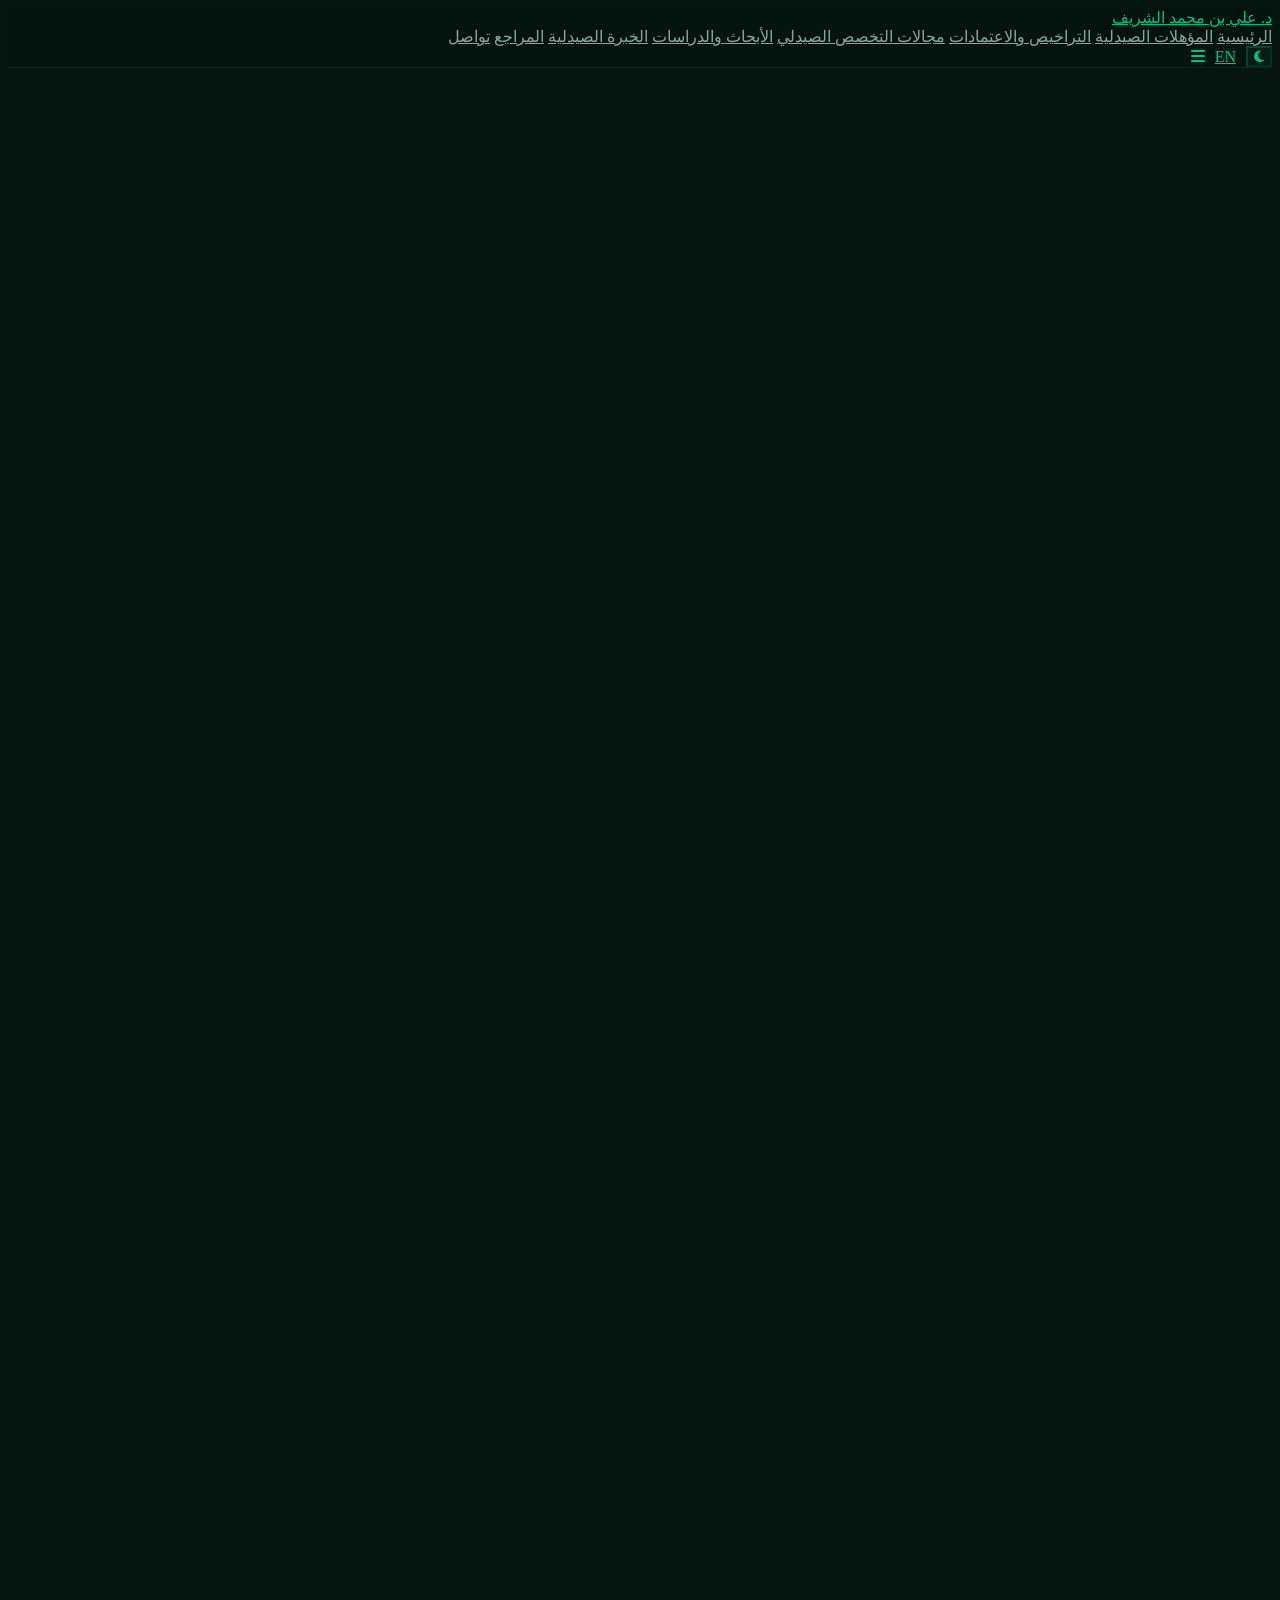
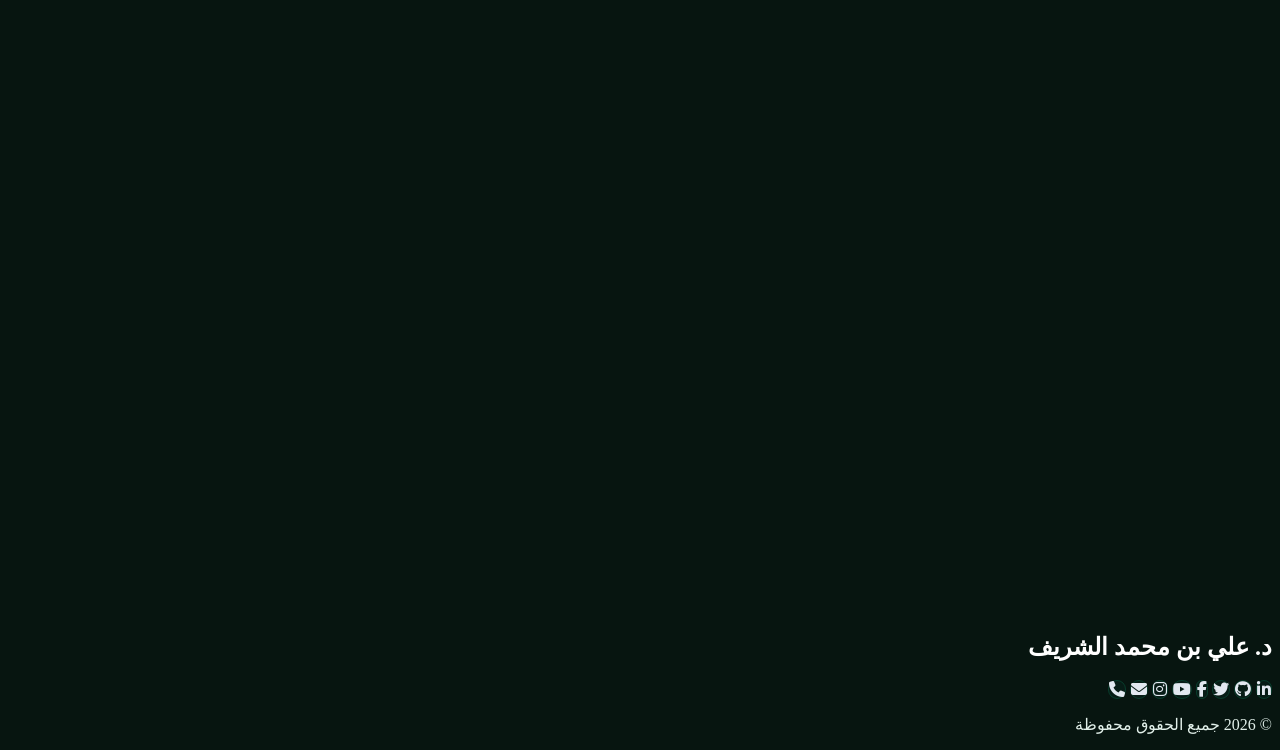
==== commit 62570bfe: "feat: implement multi-tenant profession-based templating, dynamic dashboard views, and site asset ma" ====
--- a/cache/ali_ar.html
+++ b/cache/ali_ar.html
@@ -3,7 +3,44 @@
 <head>
     <meta charset="UTF-8">
     <meta name="viewport" content="width=device-width, initial-scale=1.0">
-    <title>د. علي بن محمد الشريف | استشاري جراحة العظام والمفاصل</title>
+    
+<!-- Title & Meta Tags -->
+<title>د. علي بن محمد الشريف | استشاري جراحة العظام والمفاصل</title>
+<meta name="description" content="طبيب سعودي متخصص في جراحة العظام والمفاصل، يمتلك خبرة تجاوزت خمس عشرة سنة في علاج إصابات الركبة والكتف وإجراء عمليات تبديل المفاصل. عمل في كبرى المستشفي...">
+
+<!-- Open Graph / Facebook -->
+<meta property="og:type" content="profile">
+<meta property="og:title" content="د. علي بن محمد الشريف | استشاري جراحة العظام والمفاصل">
+<meta property="og:description" content="طبيب سعودي متخصص في جراحة العظام والمفاصل، يمتلك خبرة تجاوزت خمس عشرة سنة في علاج إصابات الركبة والكتف وإجراء عمليات تبديل المفاصل. عمل في كبرى المستشفي...">
+<meta property="og:image" content="http://localhost/SaaS_Multi_Tenant_platform/uploads/sites/3/profile_6a566b0d0b90a3.27989586">
+<meta property="og:url" content="http://localhost/SaaS_Multi_Tenant_platform/ali">
+<meta property="og:locale" content="ar_SA">
+
+<!-- Twitter Card -->
+<meta name="twitter:card" content="summary_large_image">
+<meta name="twitter:title" content="د. علي بن محمد الشريف | استشاري جراحة العظام والمفاصل">
+<meta name="twitter:description" content="طبيب سعودي متخصص في جراحة العظام والمفاصل، يمتلك خبرة تجاوزت خمس عشرة سنة في علاج إصابات الركبة والكتف وإجراء عمليات تبديل المفاصل. عمل في كبرى المستشفي...">
+<meta name="twitter:image" content="http://localhost/SaaS_Multi_Tenant_platform/uploads/sites/3/profile_6a566b0d0b90a3.27989586">
+
+<!-- Canonical Link -->
+<link rel="canonical" href="http://localhost/SaaS_Multi_Tenant_platform/ali">
+
+<!-- Robots Search Directives -->
+<meta name="robots" content="index, follow">
+
+<!-- JSON-LD Structured Data Schema -->
+<script type="application/ld+json">
+{
+  "@context": "https://schema.org",
+  "@type": "Person",
+  "name": "Dr. Ali Al-Sharif",
+  "jobTitle": "Consultant Orthopedic &amp; Joint Surgeon",
+  "url": "http://localhost/SaaS_Multi_Tenant_platform/ali"
+    ,"image": "http://localhost/SaaS_Multi_Tenant_platform/uploads/sites/3/profile_6a566b0d0b90a3.27989586"
+      ,"sameAs": [
+    "https://www.linkedin.com/in/abdullah-al-sharif-888239320/","https://github.com/abdullahw8080","https://www.linkedin.com/in/abdullah-al-sharif-888239320/","https://www.linkedin.com/in/abdullah-al-sharif-888239320/","https://www.linkedin.com/in/abdullah-al-sharif-888239320/","https://www.linkedin.com/in/abdullah-al-sharif-888239320/","abdullahw8080@gmail.com","+967716415103"  ]
+  }
+</script>
     
     <!-- Fonts -->
     <link rel="preconnect" href="https://fonts.googleapis.com">
@@ -13,19 +50,21 @@
     <!-- Icons & Animations -->
     <link rel="stylesheet" href="https://cdn.jsdelivr.net/npm/@fortawesome/fontawesome-free@6.4.0/css/all.min.css">
     <link rel="stylesheet" href="https://unpkg.com/aos@next/dist/aos.css" />
-    <link rel="stylesheet" href="/SaaS_Multi_Tenant_platform/templates/template-developer/style.css?v=1784367120">
+    <link rel="stylesheet" href="/SaaS_Multi_Tenant_platform/templates/template-developer/style.css?v=1784466550">
     <!-- [PROFESSION COLORS] — CSS Variable Override per Profession -->
     <style>:root { 
-            --bg-primary: #0f172a;
-            --bg-secondary: #1e293b;
-            --text-primary: #f8fafc;
-            --text-secondary: #94a3b8;
-            --accent-glow: #8b5cf6;
-            --accent-glow-secondary: #3b82f6;
-            --border-color: rgba(255, 255, 255, 0.08);
+            --bg-primary: #071510;
+            --bg-secondary: #112B1F;
+            --text-primary: #E2F0EA;
+            --text-secondary: #86A899;
+            --accent-glow: #10B981;
+            --accent-glow-rgb: 16, 185, 129;
+            --accent-glow-secondary: #F59E0B;
+            --accent-glow-secondary-rgb: 245, 158, 11;
+            --border-color: rgba(255, 255, 255, 0.12);
          } 
             /* --- أنميشن ألوان متدرجة متحركة للمهنة --- */
-            @keyframes developerGradientMove {
+            @keyframes engineerGradientMove {
                 0% { background-position: 0% 50%; }
                 50% { background-position: 100% 50%; }
                 100% { background-position: 0% 50%; }
@@ -33,37 +72,37 @@
 
             .highlight-text, .btn-primary {
                 background-size: 200% 200% !important;
-                animation: developerGradientMove 6s ease infinite !important;
+                animation: engineerGradientMove 6s ease infinite !important;
             }
 
             /* --- الوضع الافتراضي (الداكن المخصص للمهنة) --- */
             body:not(.light-theme) {
-                background-color: #0f172a !important;
-                color: #f8fafc !important;
+                background-color: #071510 !important;
+                color: #E2F0EA !important;
             }
             body:not(.light-theme) .navbar {
-                background: rgba(15, 23, 42, 0.95) !important;
-                border-bottom: 1px solid rgba(139, 92, 246, 0.12) !important;
+                background: rgba(7, 21, 16, 0.95) !important;
+                border-bottom: 1px solid rgba(16, 185, 129, 0.12) !important;
             }
             body:not(.light-theme) .logo {
-                color: #8b5cf6 !important;
+                color: #10B981 !important;
             }
             body:not(.light-theme) .nav-links a {
-                color: #94a3b8 !important;
+                color: #86A899 !important;
             }
             body:not(.light-theme) .nav-links a:hover {
-                color: #8b5cf6 !important;
+                color: #10B981 !important;
             }
             body:not(.light-theme) .theme-btn, 
             body:not(.light-theme) .lang-btn, 
             body:not(.light-theme) .menu-btn {
-                border-color: rgba(139, 92, 246, 0.25) !important;
-                color: #8b5cf6 !important;
-                background: rgba(139, 92, 246, 0.05) !important;
+                border-color: rgba(16, 185, 129, 0.25) !important;
+                color: #10B981 !important;
+                background: rgba(16, 185, 129, 0.05) !important;
             }
             body:not(.light-theme) .header-card {
-                background: rgba(30, 41, 59, 0.7) !important;
-                border-color: rgba(139, 92, 246, 0.15) !important;
+                background: rgba(17, 43, 31, 0.7) !important;
+                border-color: rgba(16, 185, 129, 0.15) !important;
                 backdrop-filter: blur(15px) !important;
             }
             body:not(.light-theme) .glass-card,
@@ -72,18 +111,18 @@
             body:not(.light-theme) .project-modern-card,
             body:not(.light-theme) .exp-modern-card,
             body:not(.light-theme) .reference-card {
-                background: rgba(30, 41, 59, 0.5) !important;
-                border-color: rgba(139, 92, 246, 0.15) !important;
-                color: #f8fafc !important;
+                background: rgba(17, 43, 31, 0.5) !important;
+                border-color: rgba(16, 185, 129, 0.15) !important;
+                color: #E2F0EA !important;
             }
             body:not(.light-theme) .glass-card:hover,
             body:not(.light-theme) .edu-card:hover,
             body:not(.light-theme) .cert-modern-card:hover,
             body:not(.light-theme) .project-modern-card:hover,
             body:not(.light-theme) .exp-modern-card:hover {
-                background: rgba(30, 41, 59, 0.85) !important;
-                border-color: #8b5cf6 !important;
-                box-shadow: 0 15px 35px rgba(139, 92, 246, 0.15) !important;
+                background: rgba(17, 43, 31, 0.85) !important;
+                border-color: #10B981 !important;
+                box-shadow: 0 15px 35px rgba(16, 185, 129, 0.15) !important;
             }
             body:not(.light-theme) .edu-degree,
             body:not(.light-theme) .cert-title,
@@ -95,38 +134,38 @@
                 color: #FFFFFF !important;
             }
             body:not(.light-theme) .hero-socials a {
-                background: rgba(139, 92, 246, 0.05) !important;
-                border-color: rgba(139, 92, 246, 0.2) !important;
-                color: #f8fafc !important;
+                background: rgba(16, 185, 129, 0.05) !important;
+                border-color: rgba(16, 185, 129, 0.2) !important;
+                color: #E2F0EA !important;
             }
             body:not(.light-theme) .hero-socials a:hover {
-                background: #8b5cf6 !important;
-                border-color: #8b5cf6 !important;
-                color: #0f172a !important;
-                box-shadow: 0 10px 20px rgba(139, 92, 246, 0.3) !important;
+                background: #10B981 !important;
+                border-color: #10B981 !important;
+                color: #071510 !important;
+                box-shadow: 0 10px 20px rgba(16, 185, 129, 0.3) !important;
             }
             body:not(.light-theme) .hero-welcome-badge {
-                background: rgba(139, 92, 246, 0.1) !important;
-                border-color: rgba(139, 92, 246, 0.3) !important;
-                color: #8b5cf6 !important;
+                background: rgba(16, 185, 129, 0.1) !important;
+                border-color: rgba(16, 185, 129, 0.3) !important;
+                color: #10B981 !important;
             }
             body:not(.light-theme) .edu-year {
-                background: rgba(139, 92, 246, 0.1) !important;
-                color: #8b5cf6 !important;
+                background: rgba(16, 185, 129, 0.1) !important;
+                color: #10B981 !important;
             }
             body:not(.light-theme) .footer .social-links a {
-                background: rgba(139, 92, 246, 0.05) !important;
-                border: 1px solid rgba(139, 92, 246, 0.2) !important;
+                background: rgba(16, 185, 129, 0.05) !important;
+                border: 1px solid rgba(16, 185, 129, 0.2) !important;
                 color: #E2E8F0 !important;
                 border-radius: 12px !important;
                 text-decoration: none !important;
             }
             body:not(.light-theme) .footer .social-links a:hover {
-                background: #8b5cf6 !important;
-                border-color: #8b5cf6 !important;
-                color: #0f172a !important;
+                background: #10B981 !important;
+                border-color: #10B981 !important;
+                color: #071510 !important;
                 transform: translateY(-5px) !important;
-                box-shadow: 0 10px 20px rgba(139, 92, 246, 0.3) !important;
+                box-shadow: 0 10px 20px rgba(16, 185, 129, 0.3) !important;
             }
 
             /* --- وضع اللايت مود المخصص (أبيض خالص لكل المهن) --- */
@@ -136,28 +175,28 @@
             }
             body.light-theme .navbar {
                 background: rgba(255, 255, 255, 0.96) !important;
-                border-bottom: 1px solid rgba(139, 92, 246, 0.12) !important;
+                border-bottom: 1px solid rgba(16, 185, 129, 0.12) !important;
                 box-shadow: 0 2px 20px rgba(0, 0, 0, 0.04) !important;
             }
             body.light-theme .logo {
-                color: #8b5cf6 !important;
+                color: #10B981 !important;
             }
             body.light-theme .nav-links a {
                 color: #334155 !important;
             }
             body.light-theme .nav-links a:hover {
-                color: #8b5cf6 !important;
+                color: #10B981 !important;
             }
             body.light-theme .theme-btn, 
             body.light-theme .lang-btn, 
             body.light-theme .menu-btn {
-                border-color: rgba(139, 92, 246, 0.2) !important;
-                color: #8b5cf6 !important;
-                background: rgba(139, 92, 246, 0.03) !important;
+                border-color: rgba(16, 185, 129, 0.2) !important;
+                color: #10B981 !important;
+                background: rgba(16, 185, 129, 0.03) !important;
             }
             body.light-theme .header-card {
                 background: #FFFFFF !important;
-                border-color: rgba(139, 92, 246, 0.1) !important;
+                border-color: rgba(16, 185, 129, 0.1) !important;
                 box-shadow: 0 15px 45px rgba(0, 0, 0, 0.05) !important;
             }
             body.light-theme .glass-card,
@@ -167,7 +206,7 @@
             body.light-theme .exp-modern-card,
             body.light-theme .reference-card {
                 background: #F8FAFC !important;
-                border-color: rgba(139, 92, 246, 0.1) !important;
+                border-color: rgba(16, 185, 129, 0.1) !important;
                 box-shadow: 0 8px 24px rgba(0, 0, 0, 0.02) !important;
                 color: #1E293B !important;
             }
@@ -177,8 +216,8 @@
             body.light-theme .project-modern-card:hover,
             body.light-theme .exp-modern-card:hover {
                 background: #FFFFFF !important;
-                border-color: #8b5cf6 !important;
-                box-shadow: 0 12px 30px rgba(139, 92, 246, 0.1) !important;
+                border-color: #10B981 !important;
+                box-shadow: 0 12px 30px rgba(16, 185, 129, 0.1) !important;
             }
             body.light-theme .edu-degree,
             body.light-theme .cert-title,
@@ -199,41 +238,41 @@
                 color: #475569 !important;
             }
             body.light-theme .hero-socials a {
-                background: rgba(139, 92, 246, 0.04) !important;
-                border-color: rgba(139, 92, 246, 0.15) !important;
+                background: rgba(16, 185, 129, 0.04) !important;
+                border-color: rgba(16, 185, 129, 0.15) !important;
                 color: #1E293B !important;
             }
             body.light-theme .hero-socials a:hover {
-                background: #8b5cf6 !important;
-                border-color: #8b5cf6 !important;
+                background: #10B981 !important;
+                border-color: #10B981 !important;
                 color: #ffffff !important;
-                box-shadow: 0 10px 20px rgba(139, 92, 246, 0.2) !important;
+                box-shadow: 0 10px 20px rgba(16, 185, 129, 0.2) !important;
             }
             body.light-theme .hero-welcome-badge {
-                background: rgba(139, 92, 246, 0.08) !important;
-                border-color: rgba(139, 92, 246, 0.25) !important;
-                color: #8b5cf6 !important;
+                background: rgba(16, 185, 129, 0.08) !important;
+                border-color: rgba(16, 185, 129, 0.25) !important;
+                color: #10B981 !important;
             }
             body.light-theme .edu-year {
-                background: rgba(139, 92, 246, 0.08) !important;
-                color: #8b5cf6 !important;
+                background: rgba(16, 185, 129, 0.08) !important;
+                color: #10B981 !important;
             }
             body.light-theme .footer .social-links a {
-                background: rgba(139, 92, 246, 0.05) !important;
-                border: 1px solid rgba(139, 92, 246, 0.2) !important;
-                color: #8b5cf6 !important;
+                background: rgba(16, 185, 129, 0.05) !important;
+                border: 1px solid rgba(16, 185, 129, 0.2) !important;
+                color: #10B981 !important;
                 border-radius: 12px !important;
                 text-decoration: none !important;
             }
             body.light-theme .footer .social-links a:hover {
-                background: #8b5cf6 !important;
-                border-color: #8b5cf6 !important;
+                background: #10B981 !important;
+                border-color: #10B981 !important;
                 color: #ffffff !important;
                 transform: translateY(-5px) !important;
-                box-shadow: 0 10px 20px rgba(139, 92, 246, 0.2) !important;
+                box-shadow: 0 10px 20px rgba(16, 185, 129, 0.2) !important;
             }
             body.light-theme .lang-bar-wrapper {
-                background: rgba(139, 92, 246, 0.08) !important;
+                background: rgba(16, 185, 129, 0.08) !important;
             }
         </style>
 </head>
@@ -289,6 +328,18 @@
                                                             <a href="https://github.com/abdullahw8080" target="_blank" title="github">
                                     <i class="fab fa-github"></i>
                                 </a>
+                                                            <a href="https://www.linkedin.com/in/abdullah-al-sharif-888239320/" target="_blank" title="twitter">
+                                    <i class="fab fa-twitter"></i>
+                                </a>
+                                                            <a href="https://www.linkedin.com/in/abdullah-al-sharif-888239320/" target="_blank" title="facebook">
+                                    <i class="fab fa-facebook-f"></i>
+                                </a>
+                                                            <a href="https://www.linkedin.com/in/abdullah-al-sharif-888239320/" target="_blank" title="youtube">
+                                    <i class="fab fa-youtube"></i>
+                                </a>
+                                                            <a href="https://www.linkedin.com/in/abdullah-al-sharif-888239320/" target="_blank" title="instagram">
+                                    <i class="fab fa-instagram"></i>
+                                </a>
                                                             <a href="abdullahw8080@gmail.com" target="_blank" title="email">
                                     <i class="fas fa-envelope"></i>
                                 </a>
@@ -301,7 +352,7 @@
                             طبيب سعودي متخصص في جراحة العظام والمفاصل، يمتلك خبرة تجاوزت خمس عشرة سنة في علاج إصابات الركبة والكتف وإجراء عمليات تبديل المفاصل. عمل في كبرى المستشفيات السعودية والبريطانية، وأجرى أكثر من 2000 عملية جراحية ناجحة. يؤمن بأن التعليم المستمر وخدمة المريض هما أساس الطب الحقيقي.                        </p>
 
                         <div class="hero-buttons">
-                                                          <a href="#contact" class="hero-btn btn-primary" style="">تواصل معي</a>
+                                                          <a href="#contact" class="hero-btn btn-primary" style="">تواصل للتعاون</a>
                                                                                                   <a href="/SaaS_Multi_Tenant_platform/uploads/sites/3/docs/doc_6a58fb739acb26.18374749.pdf" target="_blank" class="hero-btn btn-secondary" style="">
                                       <i class="fas fa-file-pdf"></i> عرض السيرة الذاتية                                  </a>
                                                       </div>
@@ -371,7 +422,11 @@
                                     </div>
                 
                 <div class="cert-buttons">
-                                                        </div>
+                                                                <a href="/SaaS_Multi_Tenant_platform/uploads/sites/3/docs/doc_6a5347b8d9ec33.38671835.jpg" target="_blank" class="btn-cert primary">
+                            <i class="fas fa-image"></i> عرض                        </a>
+                                                                <a href="https://www.linkedin.com/in/abdullah-al-sharif-888239320/" target="_blank" class="btn-cert secondary">
+                            <i class="fas fa-link"></i> رابط                        </a>
+                                    </div>
             </div>
                     <div class="cert-modern-card glass-card">
                 <div class="cert-content">
@@ -381,7 +436,9 @@
                                     </div>
                 
                 <div class="cert-buttons">
-                                                        </div>
+                                                                                    <a href="https://www.linkedin.com/in/abdullah-al-sharif-888239320/" target="_blank" class="btn-cert secondary">
+                            <i class="fas fa-link"></i> رابط                        </a>
+                                    </div>
             </div>
                     <div class="cert-modern-card glass-card">
                 <div class="cert-content">
@@ -391,7 +448,11 @@
                                     </div>
                 
                 <div class="cert-buttons">
-                                                        </div>
+                                                                <a href="/SaaS_Multi_Tenant_platform/uploads/sites/3/docs/doc_6a5347b8dac566.48384047.jpg" target="_blank" class="btn-cert primary">
+                            <i class="fas fa-image"></i> عرض                        </a>
+                                                                <a href="https://www.linkedin.com/in/abdullah-al-sharif-888239320/" target="_blank" class="btn-cert secondary">
+                            <i class="fas fa-link"></i> رابط                        </a>
+                                    </div>
             </div>
             </div>
             </section>
@@ -435,7 +496,7 @@
                     <div class="projects-modern-grid">
                     <div class="project-modern-card glass-card">
                                     <div class="proj-img-wrapper">
-                                                <img src="/SaaS_Multi_Tenant_platform/uploads/sites/3/thumbnail_6a5347b8dd6765.73152152.jpg" alt="Project Cover" loading="lazy">
+                                                <img src="/SaaS_Multi_Tenant_platform/uploads/sites/3/thumbnail_6a5cc41f301c69.33747763.jpg" alt="Project Cover" loading="lazy">
                         <div class="proj-overlay">
                                                             <a href="/SaaS_Multi_Tenant_platform/ali/projects/journal" class="proj-view-btn">
                                     عرض التفاصيل                                </a>
@@ -443,6 +504,22 @@
                     </div>
                                 <div class="proj-content">
                     <h3 class="proj-title">فعالية تبديل مفصل الركبة الكلي بتقنية الروبوت مقارنة بالطريقة التقليدية</h3>
+                                            <p class="proj-summary">فعالية تبديل مفصل الركبة الكلي بتقنية الروبوت مقارنة بالطريقة التقليدية
+فعالية تبديل مفصل الركبة الكلي بتقنية الروبوت مقارنة بالطريقة التقليدية
+فعالية تبديل مفصل الركبة الكلي بتقنية الروبوت مقارنة بالطريقة التقليدية</p>
+                                    </div>
+            </div>
+                    <div class="project-modern-card glass-card">
+                                    <div class="proj-img-wrapper">
+                                                <img src="/SaaS_Multi_Tenant_platform/uploads/sites/3/thumbnail_6a5cc41f330873.08841932.jpg" alt="Project Cover" loading="lazy">
+                        <div class="proj-overlay">
+                                                            <a href="/SaaS_Multi_Tenant_platform/ali/projects/sssssss" class="proj-view-btn">
+                                    عرض التفاصيل                                </a>
+                                                    </div>
+                    </div>
+                                <div class="proj-content">
+                    <h3 class="proj-title">فعالية تبديل مفصل الركبة الكلي بتقنية الروبوت مقارنة بالطريقة التقليدية</h3>
+                                            <p class="proj-summary">فعالية تبديل مفصل الركبة الكلي بتقنية الروبوت مقارنة بالطريقة التقليديةفعالية تبديل مفصل الركبة الكلي بتقنية الروبوت مقارنة بالطريقة التقليديةفعالية تبديل مفصل الركبة الكلي بتقنية الروبوت مقارنة بالطريقة التقليديةفعالية تبديل مفصل الركبة الكلي بتقنية الروبوت مقارنة بالطريقة التقليدية</p>
                                     </div>
             </div>
             </div>
@@ -529,6 +606,15 @@
                                         <div class="lang-bar-fill" style="width: 100%;"></div>
                 </div>
             </div>
+                    <div class="lang-modern-card glass-card">
+                <div class="lang-info-header">
+                    <h3 class="lang-title"><i class="fas fa-language"></i> الفرنسية</h3>
+                    <span class="lang-level">جيد جدا</span>
+                </div>
+                <div class="lang-bar-wrapper">
+                                        <div class="lang-bar-fill" style="width: 75%;"></div>
+                </div>
+            </div>
             </div>
             </section>
         
@@ -605,6 +691,10 @@
             <div class="social-links">
                                     <a href="https://www.linkedin.com/in/abdullah-al-sharif-888239320/" target="_blank"><i class="fab fa-linkedin-in"></i></a>
                                     <a href="https://github.com/abdullahw8080" target="_blank"><i class="fab fa-github"></i></a>
+                                    <a href="https://www.linkedin.com/in/abdullah-al-sharif-888239320/" target="_blank"><i class="fab fa-twitter"></i></a>
+                                    <a href="https://www.linkedin.com/in/abdullah-al-sharif-888239320/" target="_blank"><i class="fab fa-facebook-f"></i></a>
+                                    <a href="https://www.linkedin.com/in/abdullah-al-sharif-888239320/" target="_blank"><i class="fab fa-youtube"></i></a>
+                                    <a href="https://www.linkedin.com/in/abdullah-al-sharif-888239320/" target="_blank"><i class="fab fa-instagram"></i></a>
                                     <a href="abdullahw8080@gmail.com" target="_blank"><i class="fas fa-envelope"></i></a>
                                     <a href="+967716415103" target="_blank"><i class="fas fa-phone"></i></a>
                             </div>
@@ -615,6 +705,6 @@
 
     <!-- Scripts -->
     <script src="https://unpkg.com/aos@next/dist/aos.js"></script>
-    <script src="/SaaS_Multi_Tenant_platform/templates/template-developer/script.js?v=1784367120"></script>
+    <script src="/SaaS_Multi_Tenant_platform/templates/template-developer/script.js?v=1784466550"></script>
 </body>
 </html>
